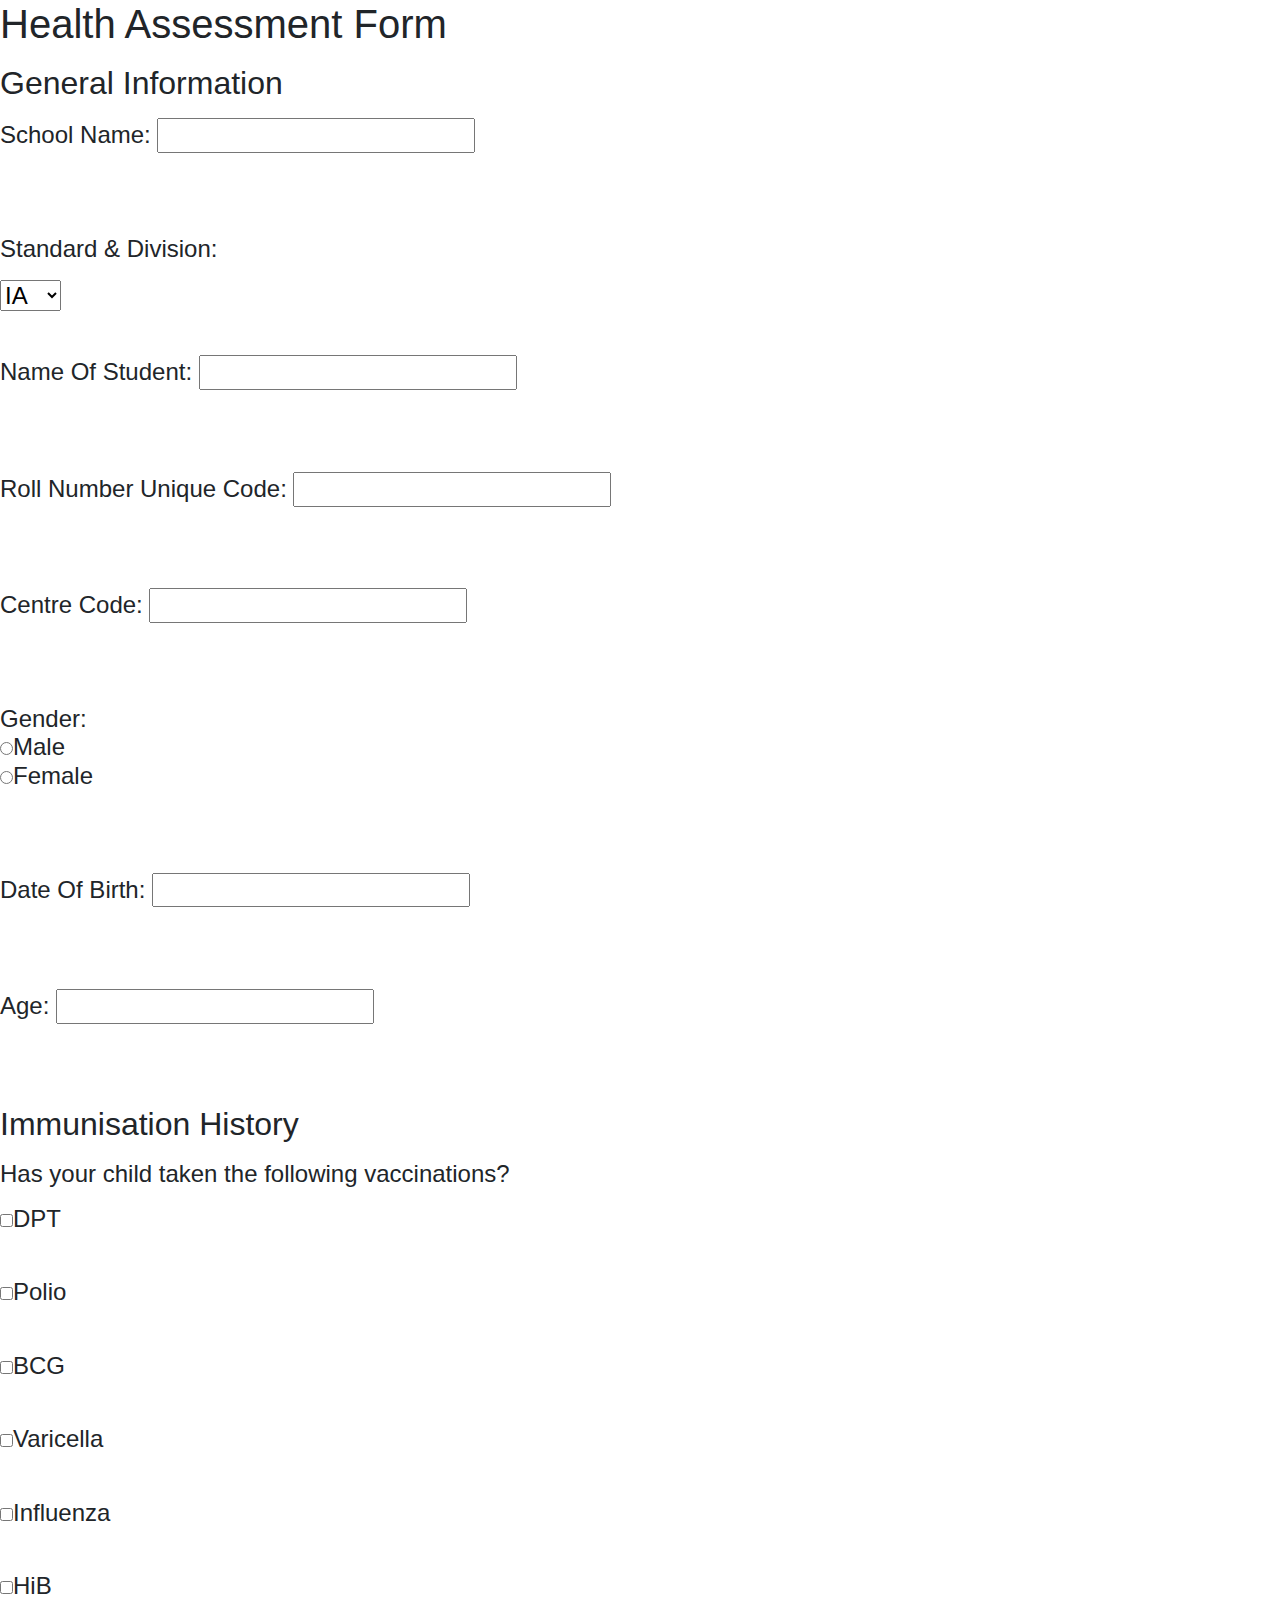
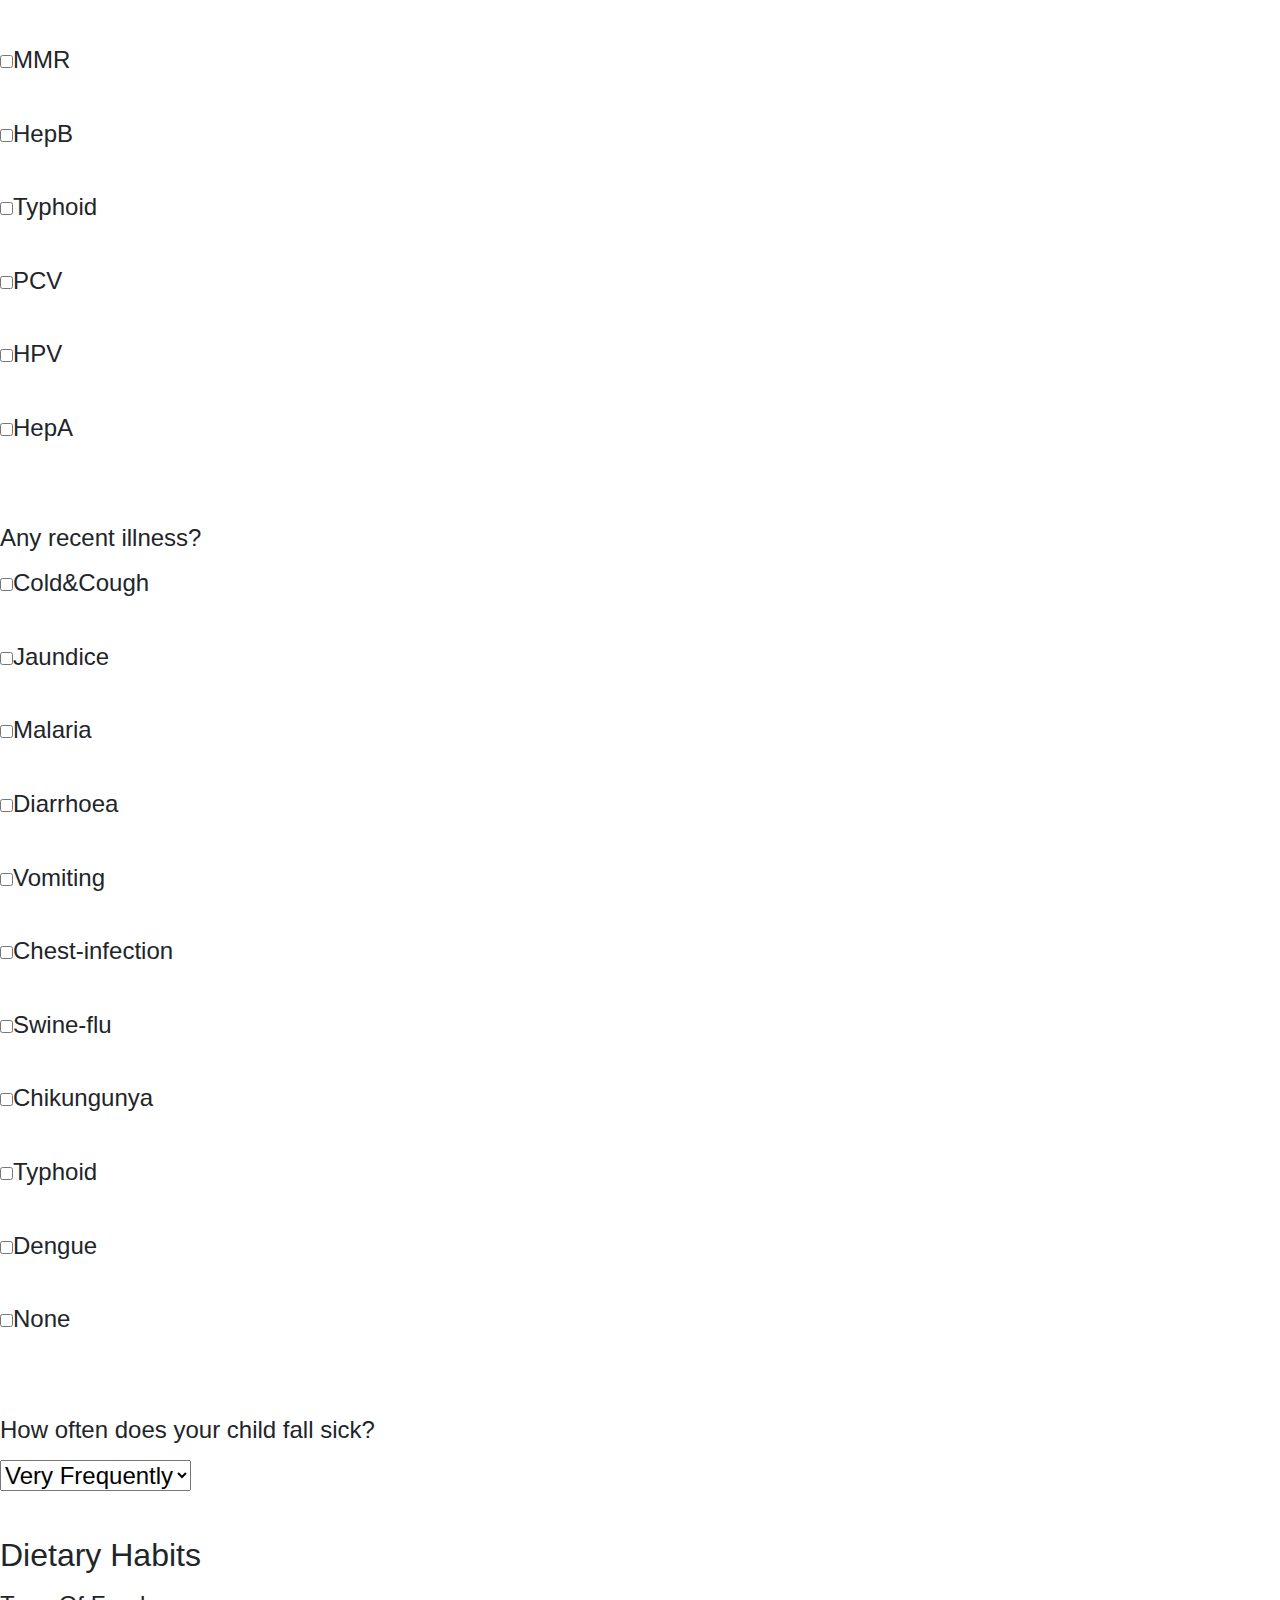
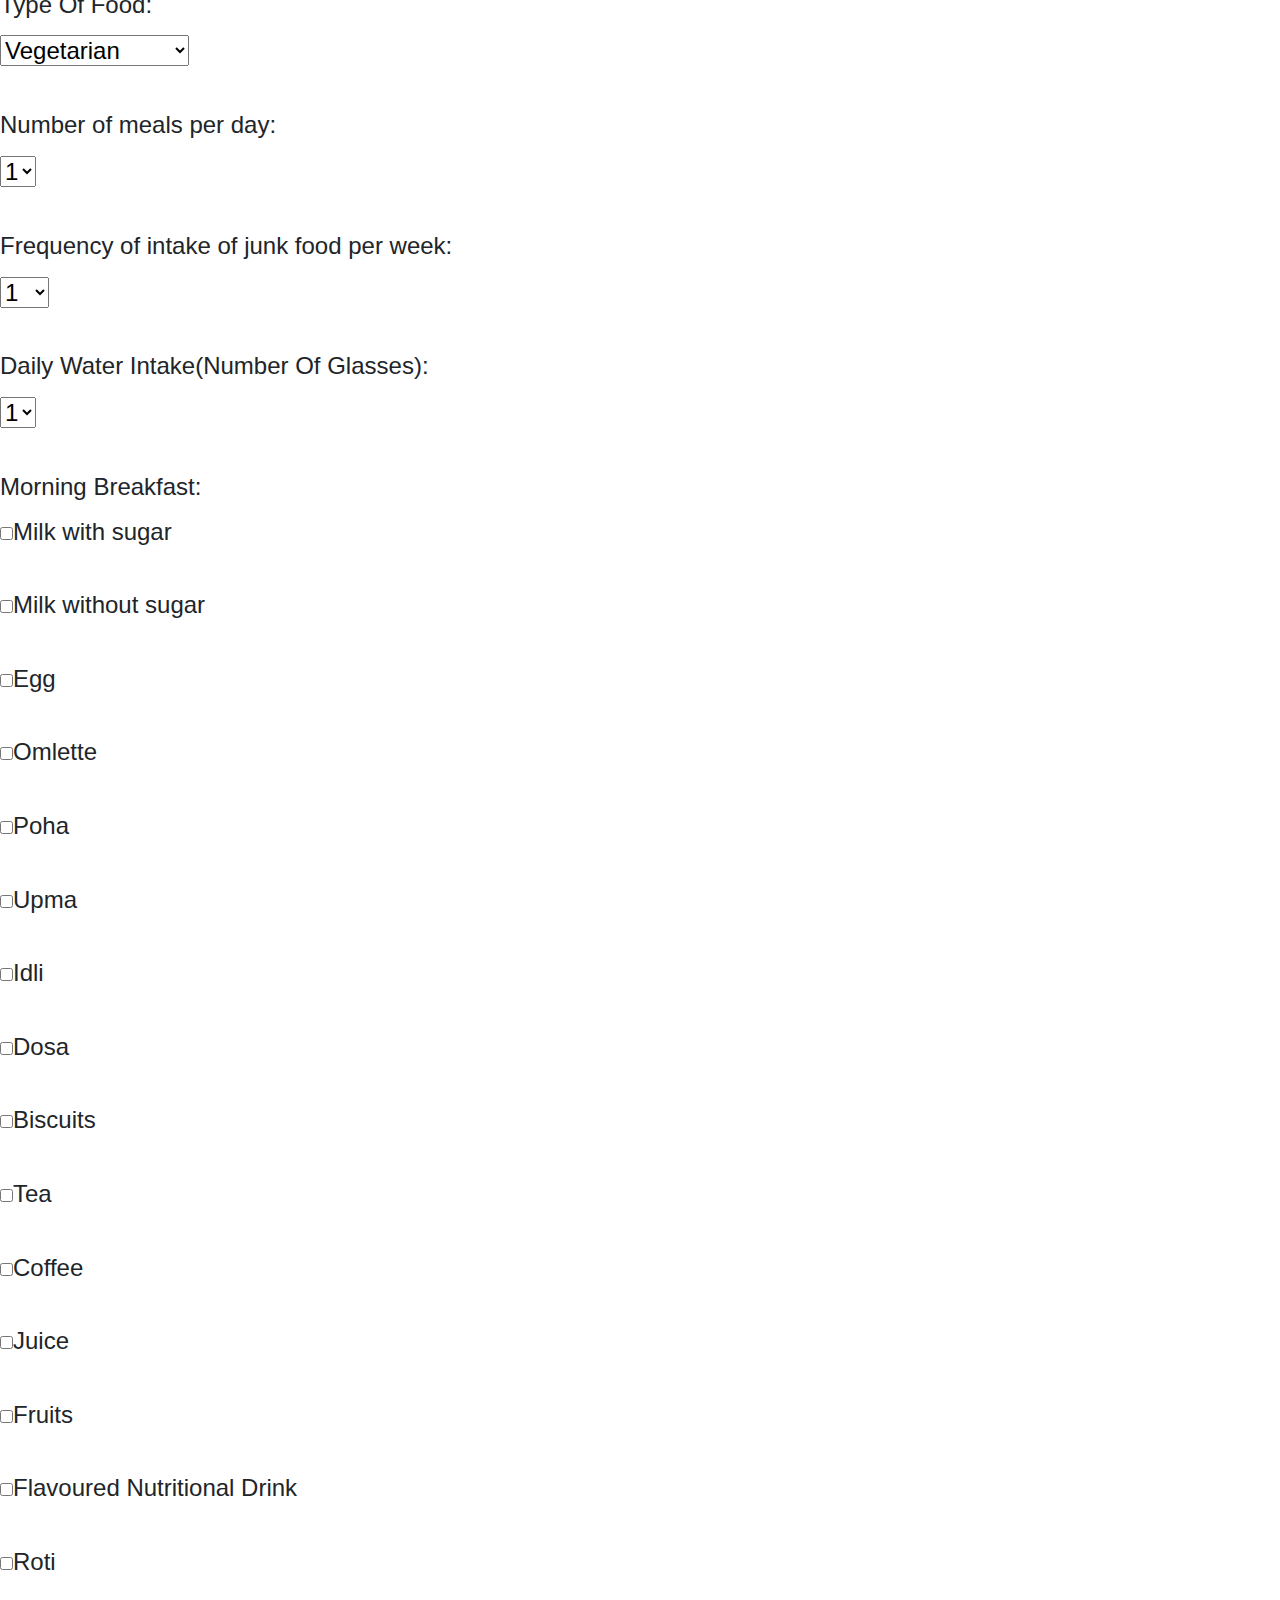
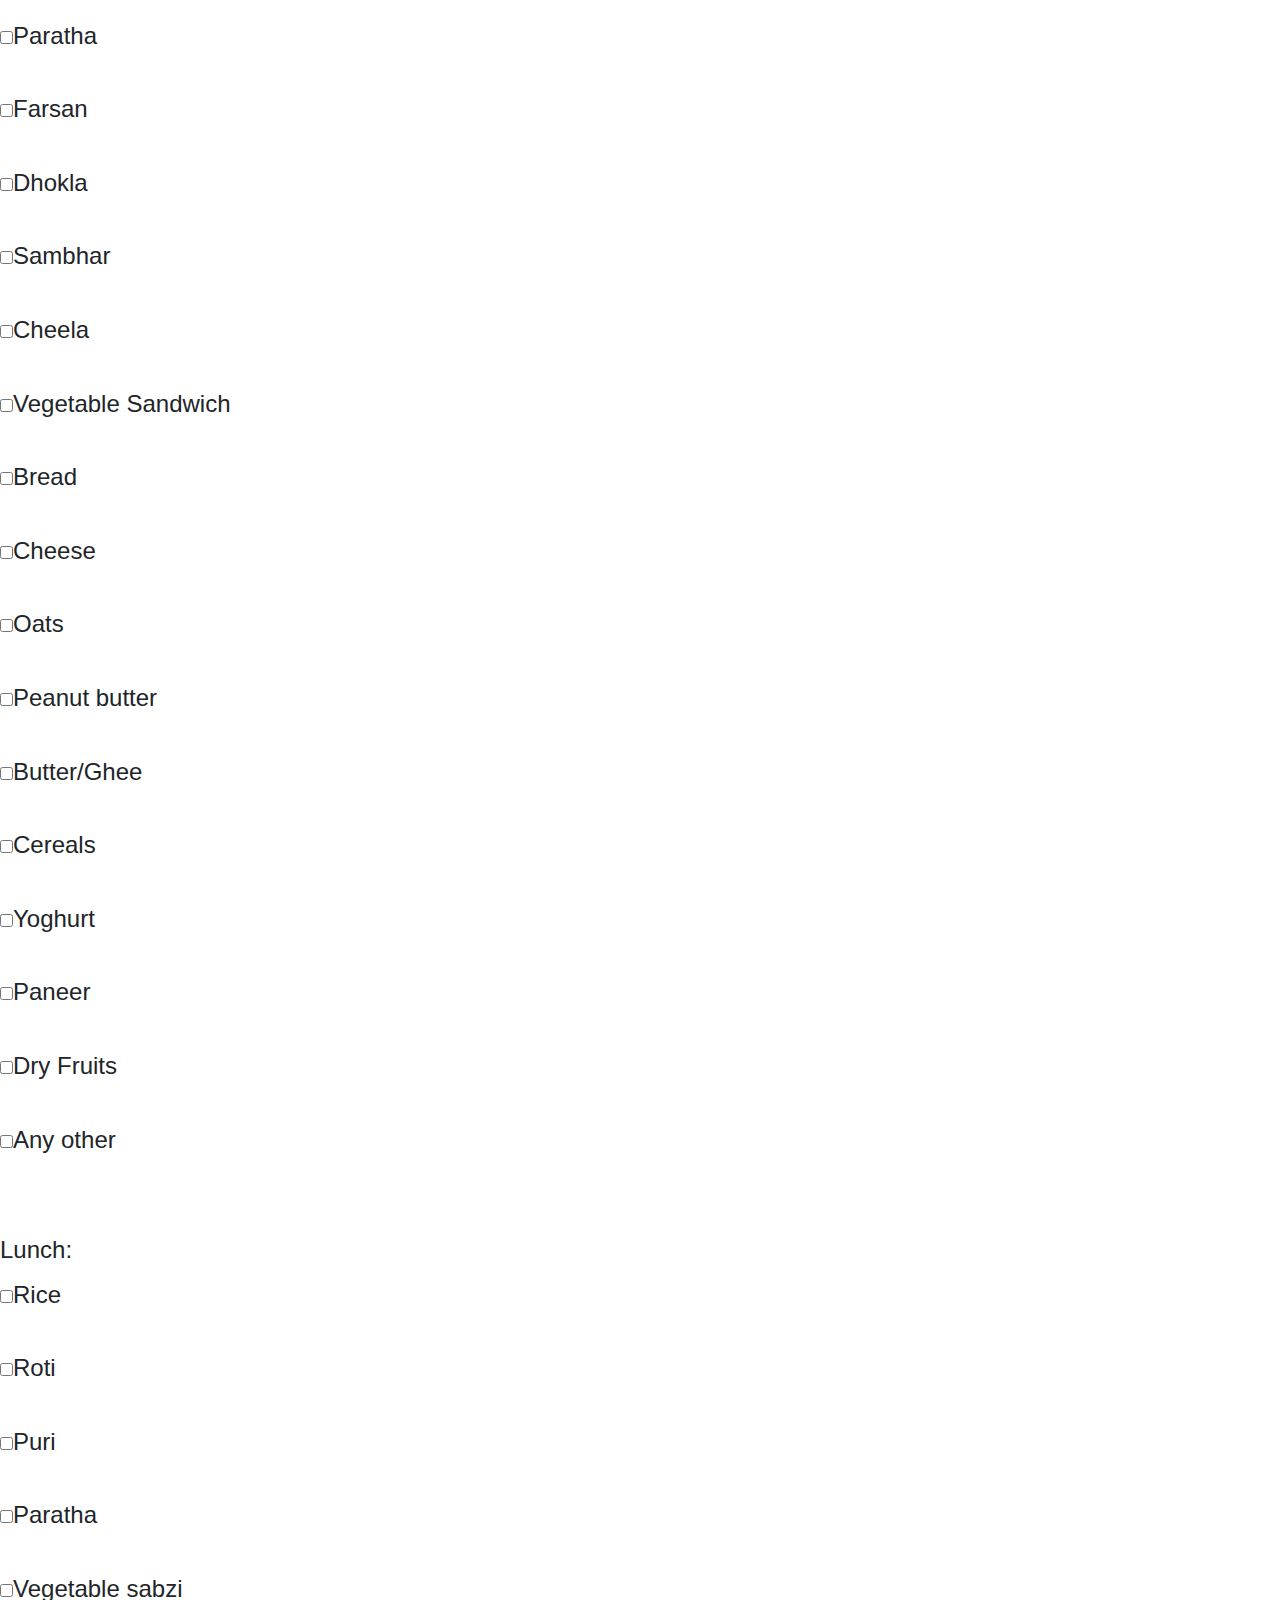
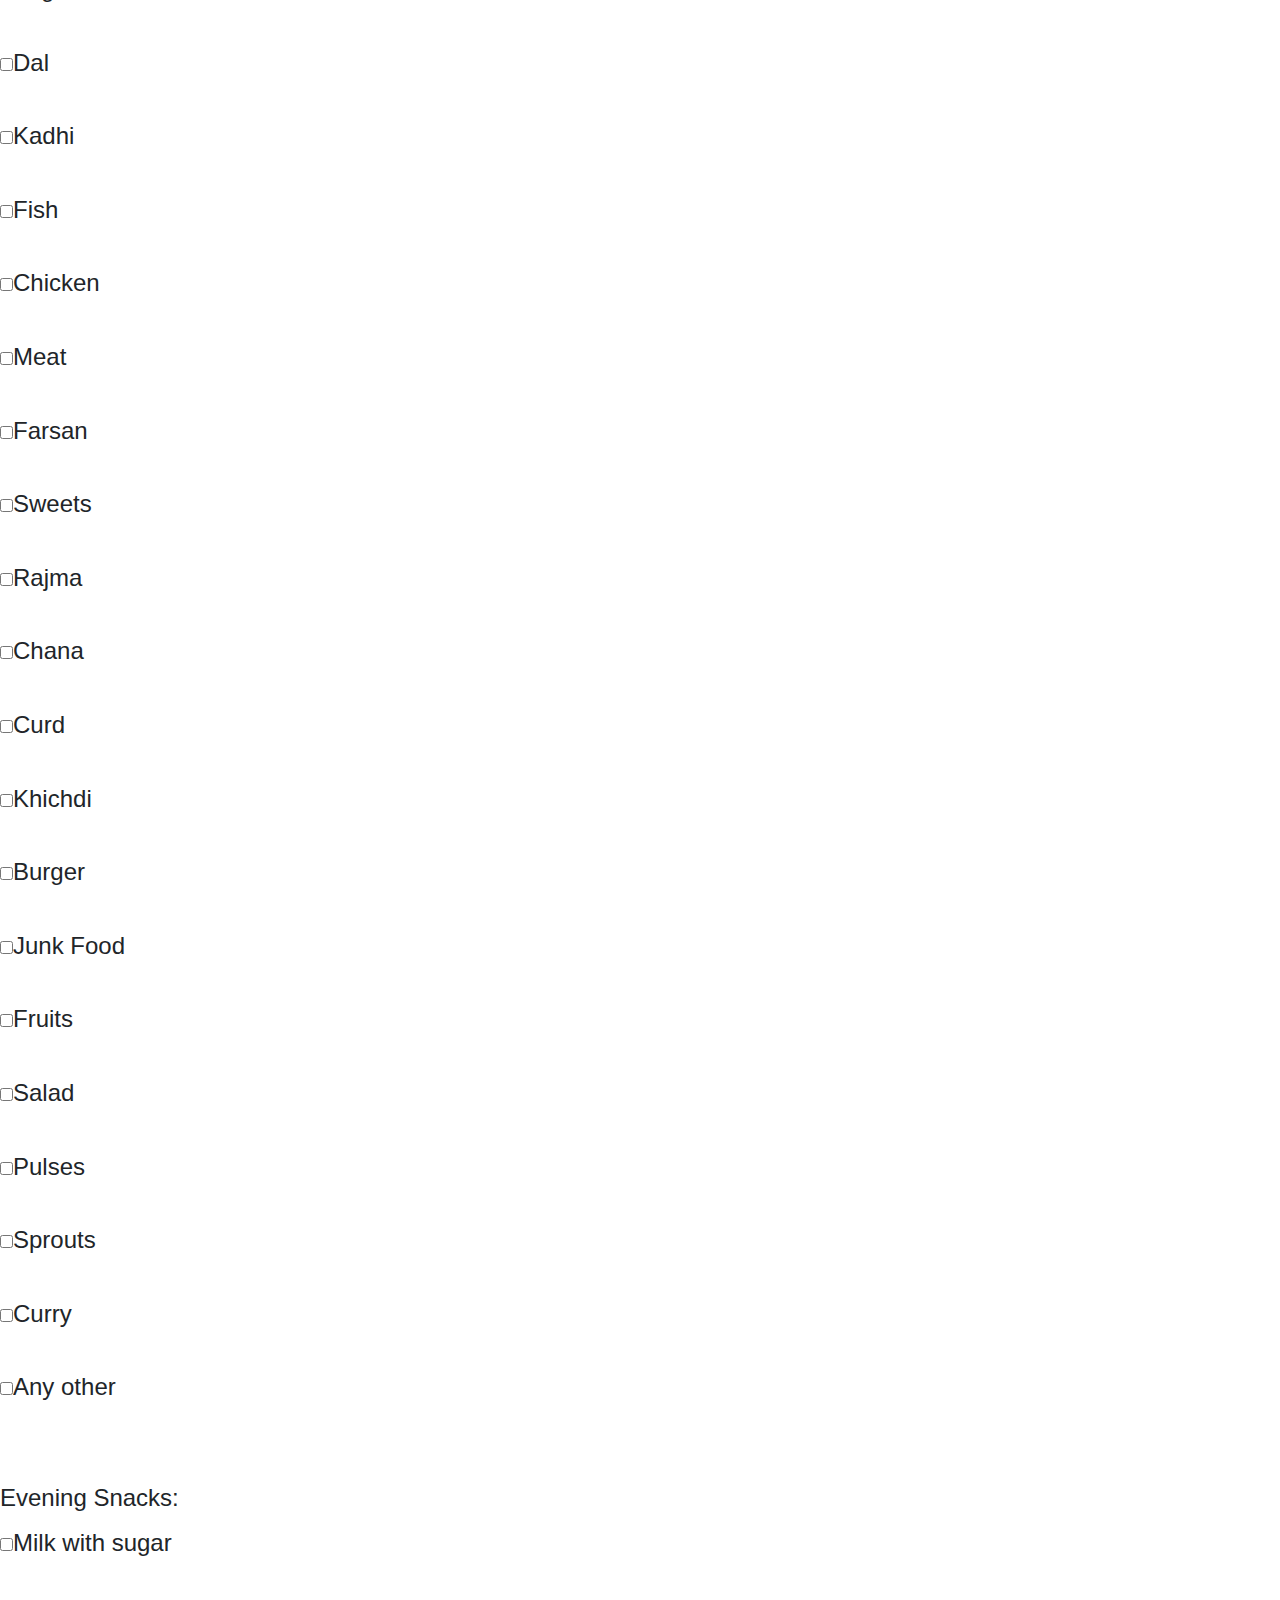
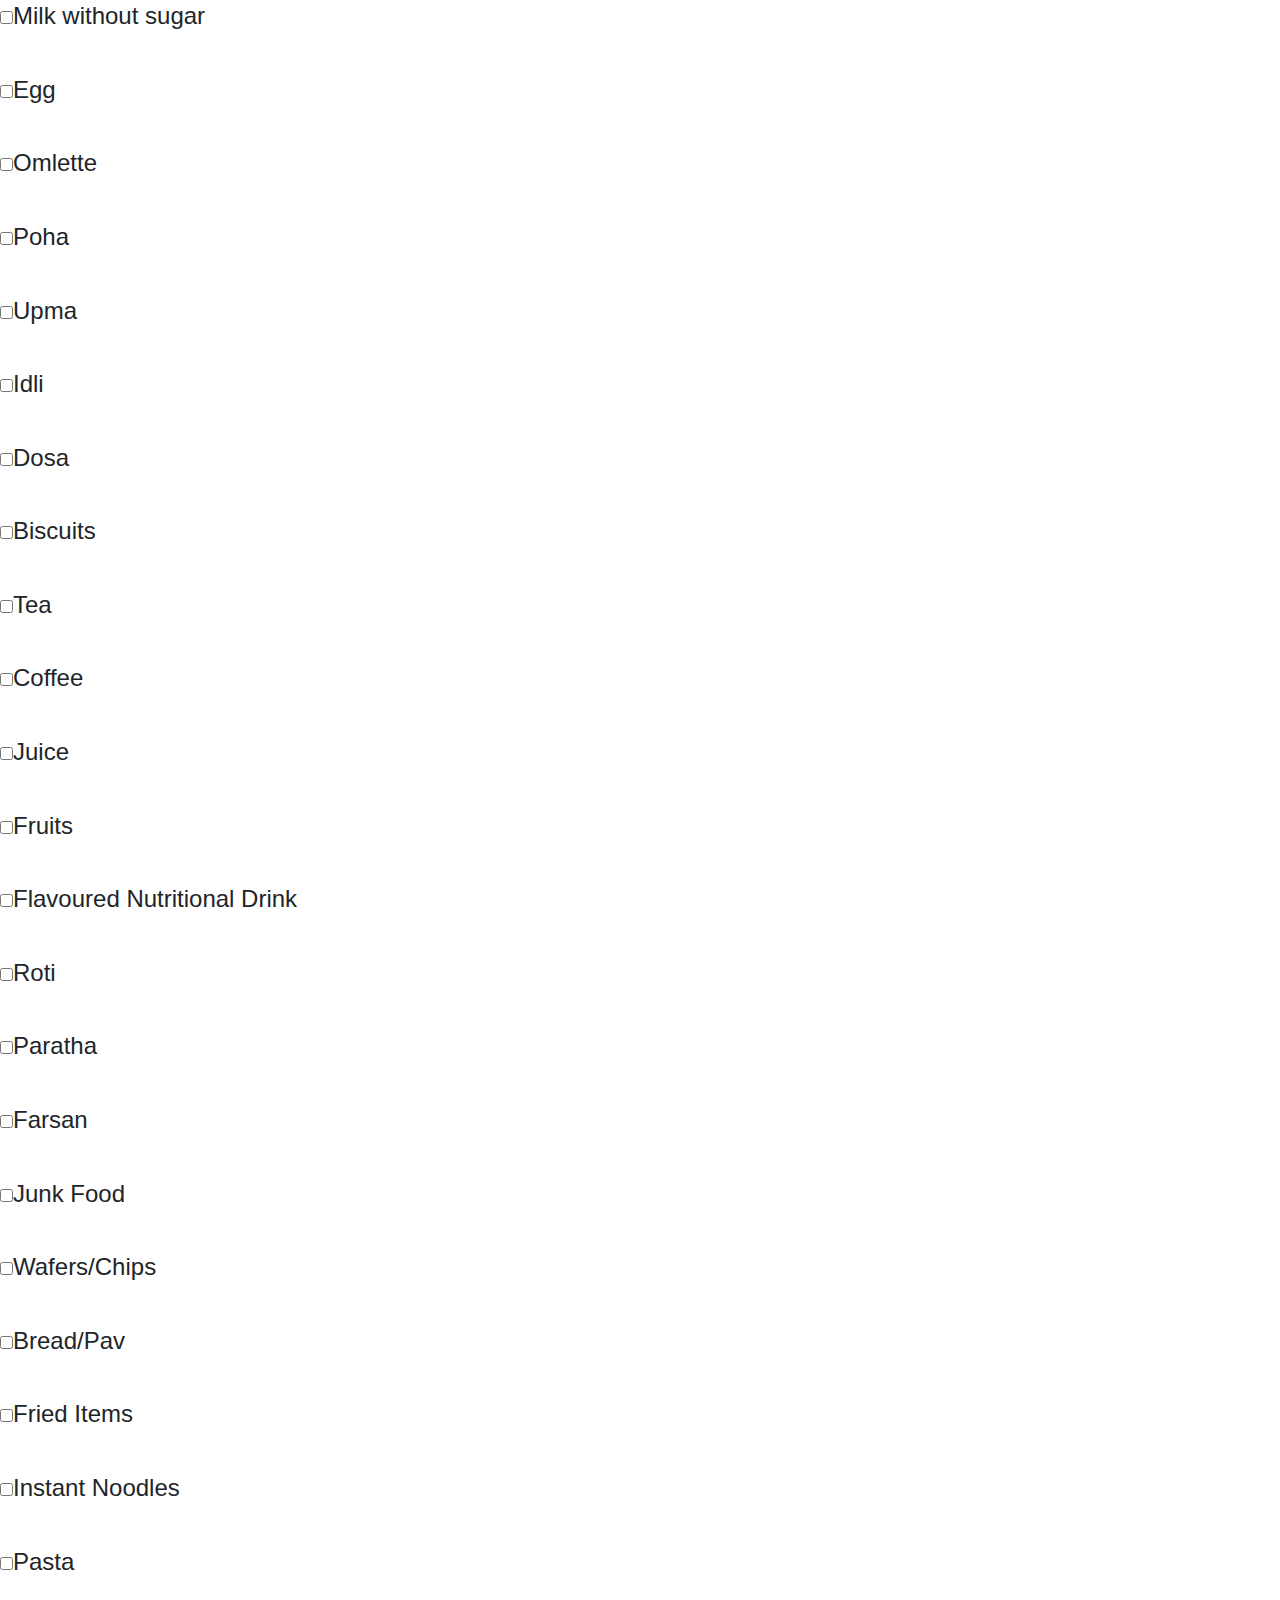
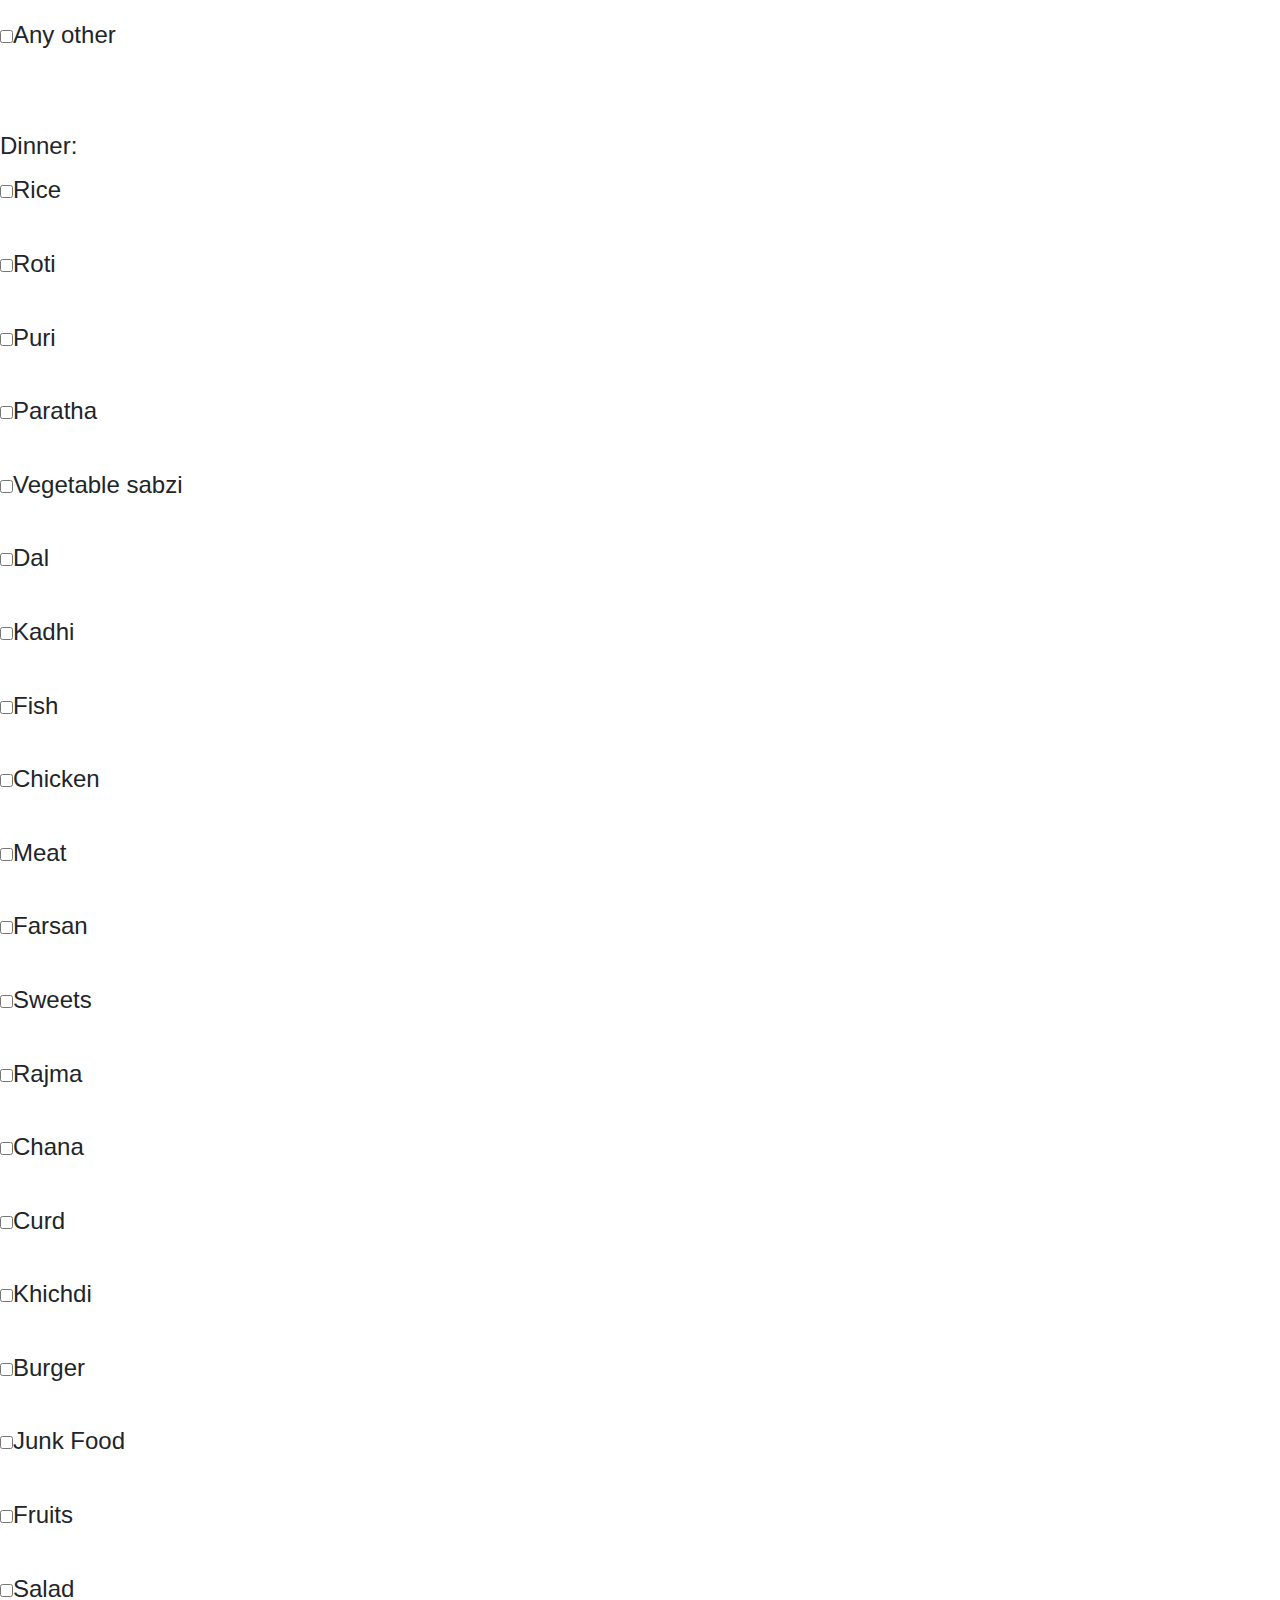
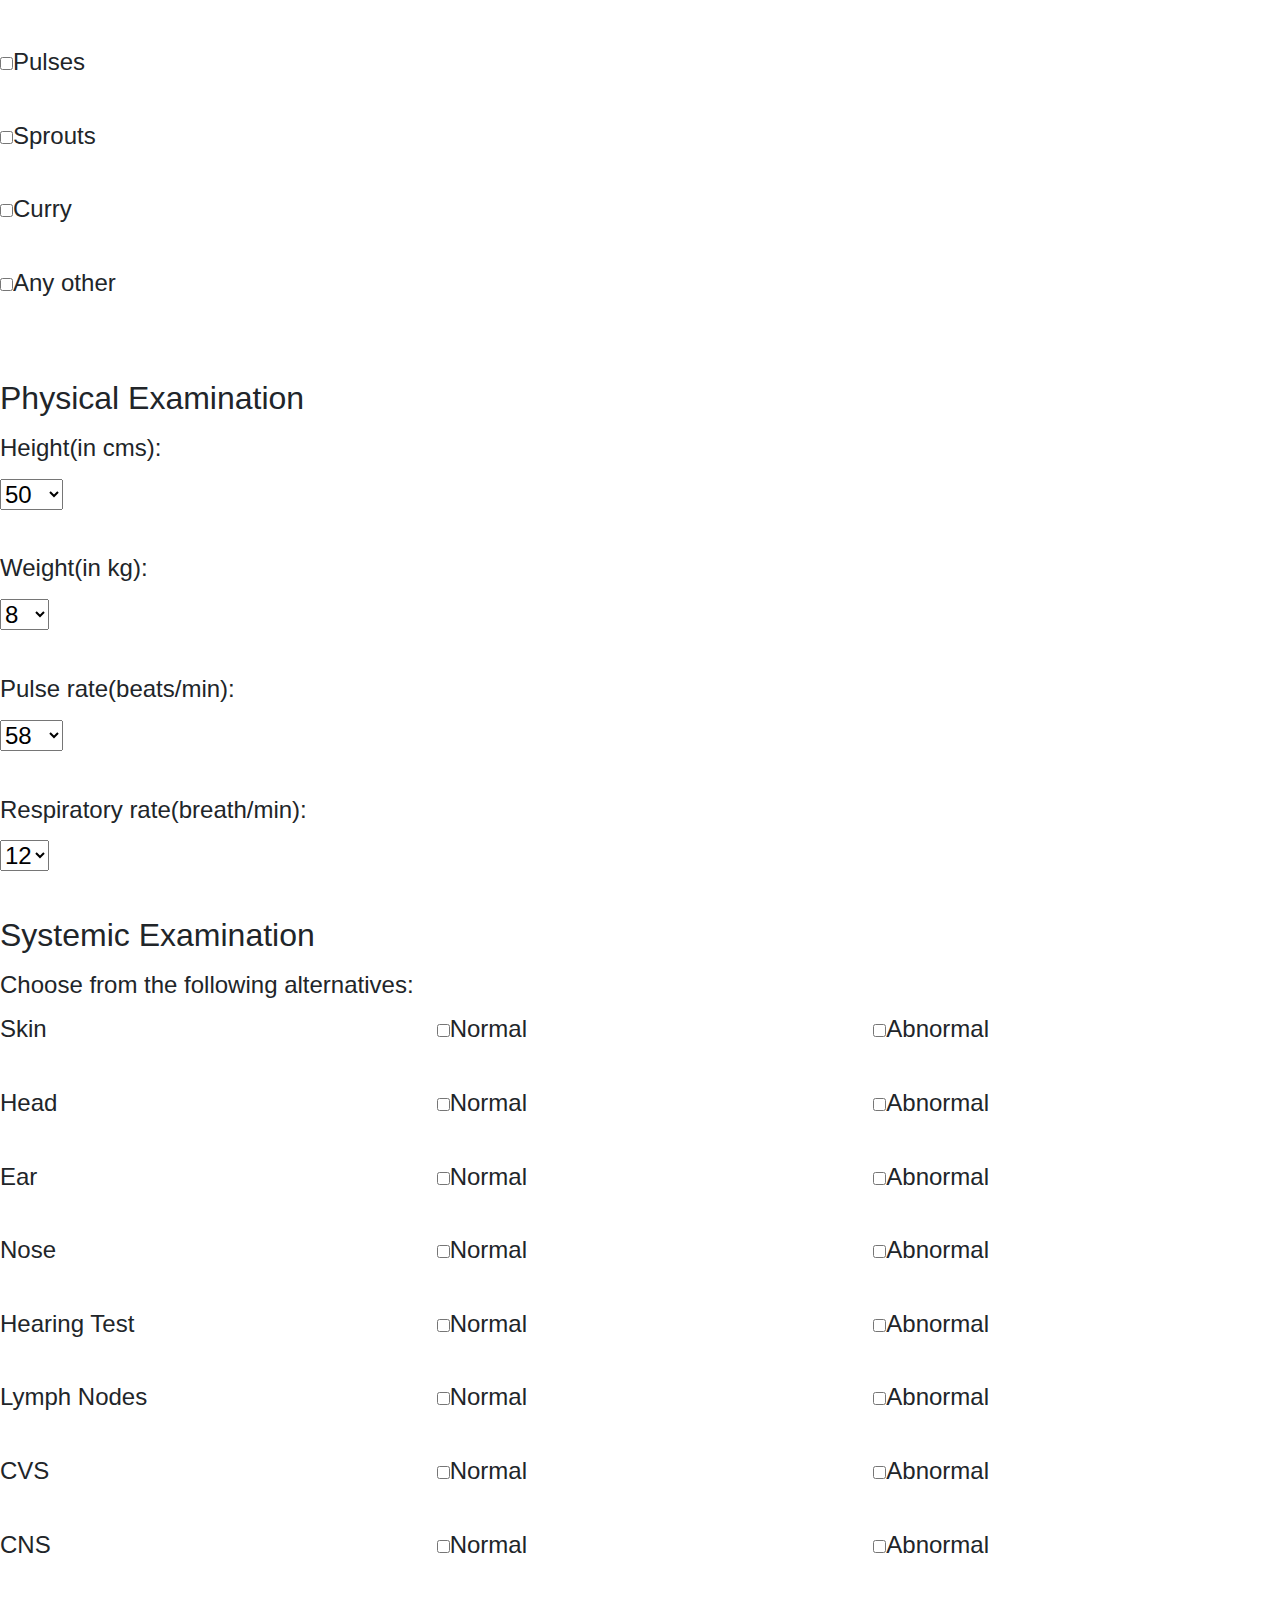
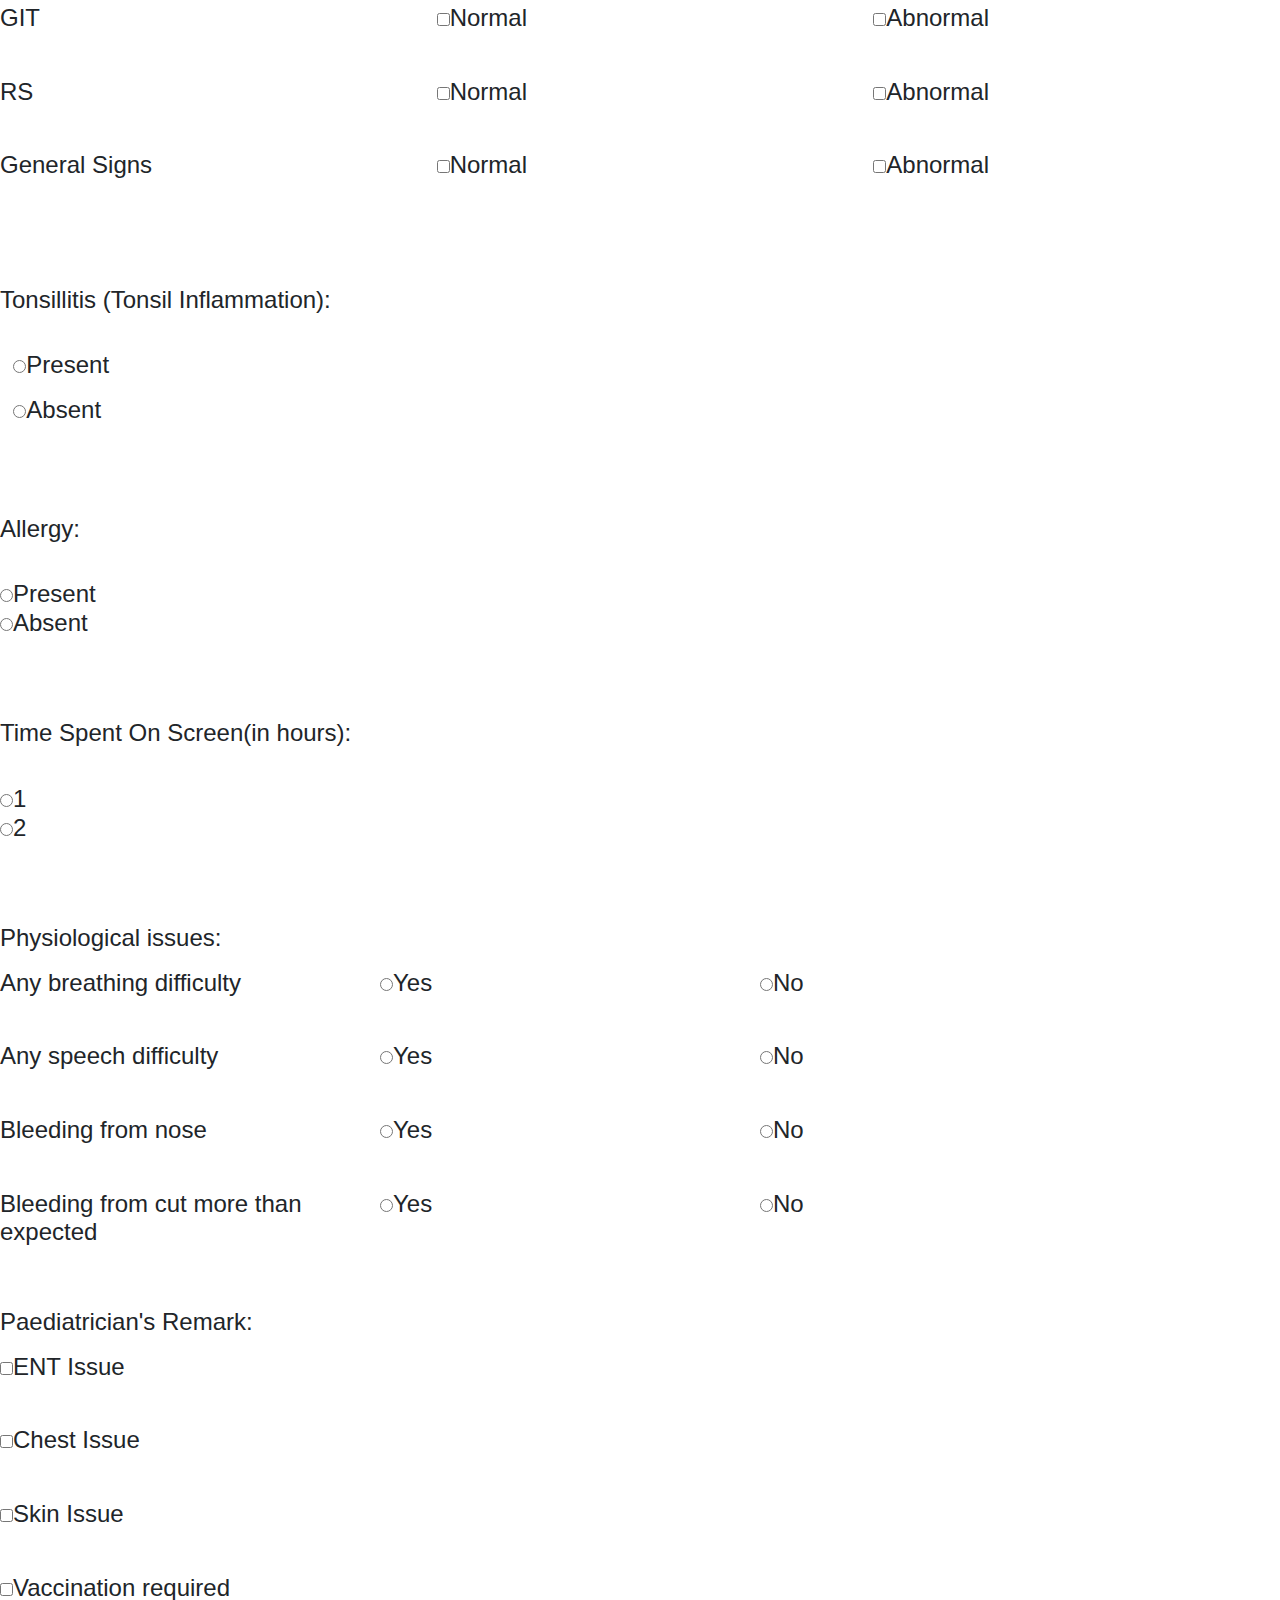
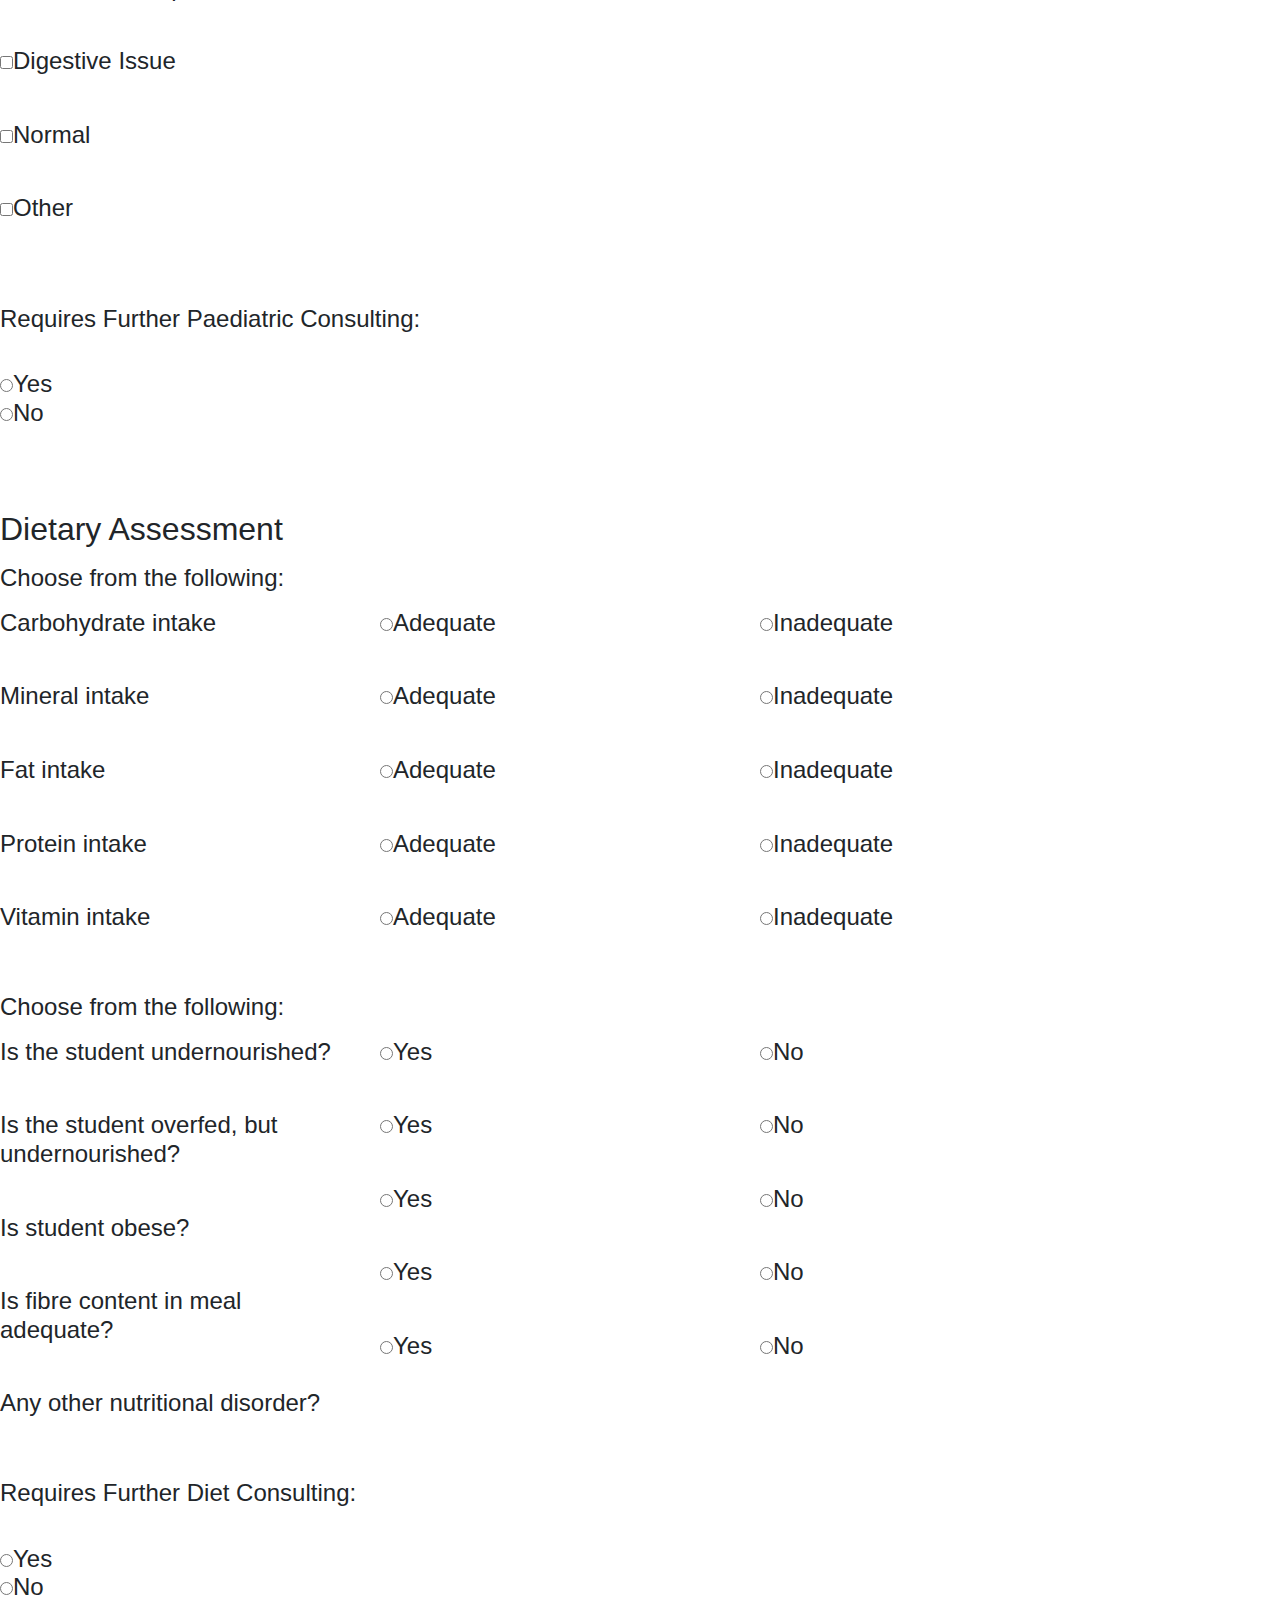
==== templates/index.html @ 262a818b "initial commit" ====
<!DOCTYPE html>
<html lang="en">
    <head>
        <link rel="stylesheet" href="https://stackpath.bootstrapcdn.com/bootstrap/4.3.1/css/bootstrap.min.css" integrity="sha384-ggOyR0iXCbMQv3Xipma34MD+dH/1fQ784/j6cY/iJTQUOhcWr7x9JvoRxT2MZw1T" crossorigin="anonymous">
        <meta charset="UTF-8">
        <title>Healthform</title>
        <link rel='stylesheet' href='styles.css'/>
        <link rel="stylesheet" type="text/css" a href="teststyles.css" />
    </head>
    <body>
    <form name="myform" method="post">
    <form method = "POST" action="{{url_for('addrec')}}">
        <div class ="form-group">
         <div class="input-group">
          <div class="media">
       <p><h1>Health Assessment Form<pr></p>
       <p><h2>General Information<pr></p>
       <p><h4>School Name: <input type="text" name="schoolname" /><h4><br><br></p>


       <p><h4>Standard & Division:<h4></p>
       <select name ="Standard">
            <option value="IA">IA</option>
            <option value="IB">IB</option>
            <option value="IIA">IIA</option>
            <option value="IIB">IIB</option>
            <option value="IIIA">IIIA</option>
            <option value="IIIB">IIIB</option>
            <option value="IVA">IVA</option>
            <option value="IVB">IVB</option>
            <option value="VA">VA</option>
            <option value="VB">VB</option>
        </select><br><br>
    


       <p><h4>Name Of Student: <input type="text" name="Name" /><h4><br><br></p>

       <p><h4>Roll Number Unique Code: <input type="text" name="Numbers" /><h4><br><br></p>

       <p><h4>Centre Code: <input type="text" name="code" /><h4><br><br></p>

       <p><h4>Gender: <br>
       <input type="radio" name="gender" value="male" />Male<br>
       <input type="radio" name="gender" value="female" />Female<h4><br><br></p>

       <p><h4>Date Of Birth: <input type="text" name="DOB" /><h4><br><br></p>

       <p><h4>Age: <input type="text" name="age" /><h4><br><br></p>

       <p><h2>Immunisation History<pr></p>

       <p><h4>Has your child taken the following vaccinations?<h4></p>
       <p><h4><input type="checkbox" name="immu" value="DPT" />DPT<h4><br>
          <h4><input type="checkbox" name="immu" value="Polio" />Polio<h4><br>
          <h4><input type="checkbox" name="immu" value="BCG" />BCG<h4><br>
          <h4><input type="checkbox" name="immu" value="Varicella" />Varicella<h4><br>
          <h4><input type="checkbox" name="immu" value="Infleuza" />Influenza<h4><br>
          <h4><input type="checkbox" name="immu" value="HiB" />HiB<h4><br>
          <h4><input type="checkbox" name="immu" value="MMR" />MMR<h4><br>
          <h4><input type="checkbox" name="immu" value="HepB" />HepB<h4><br>
          <h4><input type="checkbox" name="immu" value="Typhoid" />Typhoid<h4><br>
          <h4><input type="checkbox" name="immu" value="PCV" />PCV<h4><br>
          <h4><input type="checkbox" name="immu" value="HPV" />HPV<h4><br>
          <h4><input type="checkbox" name="immu" value="HepA" />HepA<h4><br><br></p>

       <p><h4>Any recent illness?<h4></p>
       <p><h4><input type="checkbox" name="disease" value="Cold&Cough" />Cold&Cough<h4><br>
          <h4><input type="checkbox" name="disease" value="Jaundice" />Jaundice<h4><br>
          <h4><input type="checkbox" name="disease" value="Malaria" />Malaria<h4><br>
          <h4><input type="checkbox" name="disease" value="Diarrhoea" />Diarrhoea<h4><br>
          <h4><input type="checkbox" name="disease" value="Vomiting" />Vomiting<h4><br>
          <h4><input type="checkbox" name="disease" value="Chest-infection" />Chest-infection<h4><br>
          <h4><input type="checkbox" name="disease" value="Swine-flu" />Swine-flu<h4><br>
          <h4><input type="checkbox" name="disease" value="Chikungunya" />Chikungunya<h4><br>
          <h4><input type="checkbox" name="disease" value="Typhoid" />Typhoid<h4><br>
          <h4><input type="checkbox" name="disease" value="Dengue" />Dengue<h4><br>
          <h4><input type="checkbox" name="disease" value="None" />None<h4><br><br></p>


        <p><h4>How often does your child fall sick?<h4></p>
        <select name ="Sick">
         <p><h4><option value="Very Frequently">Very Frequently</option><h4>
            <h4><option value="Frequently">Frequently</option><h4>
            <h4><option value="Rare">Rare</option><h4>
            <h4><option value="Never">Never</option><h4></p>
        </select><br><br>

        <p><h2>Dietary Habits<pr></p>
        <p><h4>Type Of Food: <h4></p>
        <p><h4><select name ="Food"><h4>
        <p><h4><option value="Vegetarian">Vegetarian</option><h4>
            <h4><option value="Non-Vegetarian">Non-Vegetarian</option><h4>
            <h4><option value="Eggetarian">Eggetarian</option><h4></p>
        <h4></select><br><br><h4></p>
       
        <p><h4>Number of meals per day: <h4></p>
        <p><h4><select name ="Meals"><h4>
        <p><h4><option value="1">1</option><h4>
             <h4><option value="2">2</option><h4>
           <h4><option value="3">3</option><h4>
           <h4><option value="4">4</option><h4>
           <h4><option value="5">5</option><h4>
           <h4><option value="6">6</option><h4>
           <h4><option value="7">7</option><h4></p>
        <h4></select><br><br><h4></p>

        <p><h4>Frequency of intake of junk food per week: <h4></p>
        <p><h4><select name ="Junk"><h4>
        <p><h4><option value="1">1</option><h4>
           <h4><option value="2">2</option><h4>
           <h4><option value="3">3</option><h4>
           <h4><option value="4">4</option><h4>
           <h4><option value="5">5</option><h4>
           <h4><option value="6">6</option><h4>
           <h4><option value="7">7</option><h4>
           <h4><option value="8">8</option><h4>
           <h4><option value="9">9</option><h4>
           <h4><option value="10">10</option><h4></p>
        <h4></select><br><br><h4></p>

        <p><h4>Daily Water Intake(Number Of Glasses): <h4></p>
        <p><h4><select name ="Water"><h4>
        <p><h4><option value="1">1</option><h4>
           <h4><option value="2">2</option><h4>
           <h4><option value="3">3</option><h4>
           <h4><option value="4">4</option><h4>
           <h4><option value="5">5</option><h4>
           <h4><option value="6">6</option><h4>
           <h4><option value="7">7</option><h4></p>
        <h4></select><br><br><h4></p>


        <p><h4>Morning Breakfast: <h4></p>
        <p><h4><input type="checkbox" name="breakfast" value="Milk with sugar" />Milk with sugar<h4><br>
           <h4><input type="checkbox" name="breakfast" value="Milk without sugar" />Milk without sugar<h4><br>
           <h4><input type="checkbox" name="breakfast" value="Egg" />Egg<h4><br>
           <h4><input type="checkbox" name="breakfast" value="Omlette" />Omlette<h4><br>
           <h4><input type="checkbox" name="breakfast" value="Poha" />Poha<h4><br>
           <h4><input type="checkbox" name="breakfast" value="Upma" />Upma<h4><br>
           <h4><input type="checkbox" name="breakfast" value="Idli" />Idli<h4><br>
           <h4><input type="checkbox" name="breakfast" value="Dosa" />Dosa<h4><br>
           <h4><input type="checkbox" name="breakfast" value="Biscuits" />Biscuits<h4><br>
           <h4><input type="checkbox" name="breakfast" value="Tea" />Tea<h4><br>
           <h4><input type="checkbox" name="breakfast" value="Coffee" />Coffee<h4><br>
           <h4><input type="checkbox" name="breakfast" value="Juice" />Juice<h4><br>
           <h4><input type="checkbox" name="breakfast" value="Fruits" />Fruits<h4><br>
           <h4><input type="checkbox" name="breakfast" value="Flavoured Nutritional Drink" />Flavoured Nutritional Drink<h4><br>
           <h4><input type="checkbox" name="breakfast" value="Roti" />Roti<h4><br>
           <h4><input type="checkbox" name="breakfast" value="Paratha" />Paratha<h4><br>
           <h4><input type="checkbox" name="breakfast" value="Farsan" />Farsan<h4><br>
           <h4><input type="checkbox" name="breakfast" value="Dhokla" />Dhokla<h4><br>
           <h4><input type="checkbox" name="breakfast" value="Sambhar" />Sambhar<h4><br>
           <h4><input type="checkbox" name="breakfast" value="Cheela" />Cheela<h4><br>
           <h4><input type="checkbox" name="breakfast" value="Vegetable Sandwich" />Vegetable Sandwich<h4><br>
           <h4><input type="checkbox" name="breakfast" value="Bread" />Bread<h4><br>
           <h4><input type="checkbox" name="breakfast" value="Cheese" />Cheese<h4><br>
           <h4><input type="checkbox" name="breakfast" value="Oats" />Oats<h4><br>
           <h4><input type="checkbox" name="breakfast" value="Peanut butter" />Peanut butter<h4><br>
           <h4><input type="checkbox" name="breakfast" value="Butter/Ghee" />Butter/Ghee<h4><br>
           <h4><input type="checkbox" name="breakfast" value="Cereals" />Cereals<h4><br>
           <h4><input type="checkbox" name="breakfast" value="Yoghurt" />Yoghurt<h4><br>
           <h4><input type="checkbox" name="breakfast" value="Paneer" />Paneer<h4><br>
           <h4><input type="checkbox" name="breakfast" value="Dry Fruits" />Dry Fruits<h4><br>
           <h4><input type="checkbox" name="breakfast" value="Any other" />Any other<h4><br><br></p>

         <p><h4>Lunch: <h4></p>
        <p><h4><input type="checkbox" name="lunch" value="Rice" />Rice<h4><br>
           <h4><input type="checkbox" name="lunch" value="Roti" />Roti<h4><br>
           <h4><input type="checkbox" name="lunch" value="Puri" />Puri<h4><br>
           <h4><input type="checkbox" name="lunch" value="Paratha" />Paratha<h4><br>
           <h4><input type="checkbox" name="lunch" value="Vegetable Sabzi" />Vegetable sabzi<h4><br>
           <h4><input type="checkbox" name="lunch" value="Dal" />Dal<h4><br>
           <h4><input type="checkbox" name="lunch" value="Kadhi" />Kadhi<h4><br>
           <h4><input type="checkbox" name="lunch" value="Fish" />Fish<h4><br>
           <h4><input type="checkbox" name="lunch" value="Chicken" />Chicken<h4><br>
           <h4><input type="checkbox" name="lunch" value="Meat" />Meat<h4><br>
           <h4><input type="checkbox" name="lunch" value="Farsan" />Farsan<h4><br>
           <h4><input type="checkbox" name="lunch" value="Sweets" />Sweets<h4><br>
           <h4><input type="checkbox" name="lunch" value="Rajma" />Rajma<h4><br>
           <h4><input type="checkbox" name="lunch" value="Chana" />Chana<h4><br>
           <h4><input type="checkbox" name="lunch" value="Curd" />Curd<h4><br>
           <h4><input type="checkbox" name="lunch" value="Khichdi" />Khichdi<h4><br>
           <h4><input type="checkbox" name="lunch" value="Burger" />Burger<h4><br>
           <h4><input type="checkbox" name="lunch" value="Junk Food" />Junk Food<h4><br>
           <h4><input type="checkbox" name="lunch" value="Fruits" />Fruits<h4><br>
           <h4><input type="checkbox" name="lunch" value="Salad" />Salad<h4><br>
           <h4><input type="checkbox" name="lunch" value="Pulses" />Pulses<h4><br>
           <h4><input type="checkbox" name="lunch" value="Sprouts" />Sprouts<h4><br>
           <h4><input type="checkbox" name="lunch" value="Curry" />Curry<h4><br>
           <h4><input type="checkbox" name="lunch" value="Any other" />Any other<h4><br><br></p>




        <p><h4>Evening Snacks: <h4></p>
        <p><h4><input type="checkbox" name="snacks" value="Milk with sugar" />Milk with sugar<h4><br>
           <h4><input type="checkbox" name="snacks" value="Milk without sugar" />Milk without sugar<h4><br>
           <h4><input type="checkbox" name="snacks" value="Egg" />Egg<h4><br>
           <h4><input type="checkbox" name="snacks" value="Omlette" />Omlette<h4><br>
           <h4><input type="checkbox" name="snacks" value="Poha" />Poha<h4><br>
           <h4><input type="checkbox" name="snacks" value="Upma" />Upma<h4><br>
           <h4><input type="checkbox" name="snacks" value="Idli" />Idli<h4><br>
           <h4><input type="checkbox" name="snacks" value="Dosa" />Dosa<h4><br>
           <h4><input type="checkbox" name="snacks" value="Biscuits" />Biscuits<h4><br>
           <h4><input type="checkbox" name="snacks" value="Tea" />Tea<h4><br>
           <h4><input type="checkbox" name="snacks" value="Coffee" />Coffee<h4><br>
           <h4><input type="checkbox" name="snacks" value="Juice" />Juice<h4><br>
           <h4><input type="checkbox" name="snacks" value="Fruits" />Fruits<h4><br>
           <h4><input type="checkbox" name="snacks" value="Flavoured Nutritional Drink" />Flavoured Nutritional Drink<h4><br>
           <h4><input type="checkbox" name="snacks" value="Roti" />Roti<h4><br>
           <h4><input type="checkbox" name="snacks" value="Paratha" />Paratha<h4><br>
           <h4><input type="checkbox" name="snacks" value="Farsan" />Farsan<h4><br>
           <h4><input type="checkbox" name="snacks" value="Junk Food" />Junk Food<h4><br>
           <h4><input type="checkbox" name="snacks" value="Wafers/Chips" />Wafers/Chips<h4><br>
           <h4><input type="checkbox" name="snacks" value="Bread/Pav" />Bread/Pav<h4><br>
           <h4><input type="checkbox" name="snacks" value="Fried Items" />Fried Items<h4><br>
           <h4><input type="checkbox" name="snacks" value="Instant Noodles" />Instant Noodles<h4><br>
           <h4><input type="checkbox" name="snacks" value="Pasta" />Pasta<h4><br>
           <h4><input type="checkbox" name="snacks" value="Any other" />Any other<h4><br><br></p>


        <p><h4>Dinner: <h4></p>
        <p><h4><input type="checkbox" name="dinner" value="Rice" />Rice<h4><br>
           <h4><input type="checkbox" name="dinner" value="Roti" />Roti<h4><br>
           <h4><input type="checkbox" name="dinner" value="Puri" />Puri<h4><br>
           <h4><input type="checkbox" name="dinner" value="Paratha" />Paratha<h4><br>
           <h4><input type="checkbox" name="dinner" value="Vegetable Sabzi" />Vegetable sabzi<h4><br>
           <h4><input type="checkbox" name="dinner" value="Dal" />Dal<h4><br>
           <h4><input type="checkbox" name="dinner" value="Kadhi" />Kadhi<h4><br>
           <h4><input type="checkbox" name="dinner" value="Fish" />Fish<h4><br>
           <h4><input type="checkbox" name="dinner" value="Chicken" />Chicken<h4><br>
           <h4><input type="checkbox" name="dinner" value="Meat" />Meat<h4><br>
           <h4><input type="checkbox" name="dinner" value="Farsan" />Farsan<h4><br>
           <h4><input type="checkbox" name="dinner" value="Sweets" />Sweets<h4><br>
           <h4><input type="checkbox" name="dinner" value="Rajma" />Rajma<h4><br>
           <h4><input type="checkbox" name="dinner" value="Chana" />Chana<h4><br>
           <h4><input type="checkbox" name="dinner" value="Curd" />Curd<h4><br>
           <h4><input type="checkbox" name="dinner" value="Khichdi" />Khichdi<h4><br>
           <h4><input type="checkbox" name="dinner" value="Burger" />Burger<h4><br>
           <h4><input type="checkbox" name="dinner" value="Junk Food" />Junk Food<h4><br>
           <h4><input type="checkbox" name="dinner" value="Fruits" />Fruits<h4><br>
           <h4><input type="checkbox" name="dinner" value="Salad" />Salad<h4><br>
           <h4><input type="checkbox" name="dinner" value="Pulses" />Pulses<h4><br>
           <h4><input type="checkbox" name="dinner" value="Sprouts" />Sprouts<h4><br>
           <h4><input type="checkbox" name="dinner" value="Curry" />Curry<h4><br>
           <h4><input type="checkbox" name="dinner" value="Any other" />Any other<h4><br><br></p>

        <p><h2>Physical Examination<pr></p>
        <p><h4>Height(in cms): <h4></p>
        <p><h4><select name ="height"><h4>
        <p><h4><option value="50">50</option><h4>
           <h4><option value="51">51</option><h4>
           <h4><option value="52">52</option><h4>
           <h4><option value="53">53</option><h4>
           <h4><option value="54">54</option><h4>
           <h4><option value="55">55</option><h4>
           <h4><option value="56">56</option><h4>
           <h4><option value="57">57</option><h4>
           <h4><option value="58">58</option><h4>
           <h4><option value="59">59</option><h4>
           <h4><option value="60">60</option><h4>
           <h4><option value="61">61</option><h4>
           <h4><option value="62">62</option><h4>
           <h4><option value="63">63</option><h4>
           <h4><option value="64">64</option><h4>
           <h4><option value="65">65</option><h4>
           <h4><option value="66">66</option><h4>
           <h4><option value="67">67</option><h4>
           <h4><option value="68">68</option><h4>
           <h4><option value="69">69</option><h4>
           <h4><option value="70">70</option><h4>
           <h4><option value="71">71</option><h4>
           <h4><option value="72">72</option><h4>
           <h4><option value="73">73</option><h4>
           <h4><option value="74">74</option><h4>
           <h4><option value="75">75</option><h4>
           <h4><option value="76">76</option><h4>
           <h4><option value="77">77</option><h4>
           <h4><option value="78">78</option><h4>
           <h4><option value="79">79</option><h4>
           <h4><option value="80">80</option><h4>
           <h4><option value="81">81</option><h4>
           <h4><option value="82">82</option><h4>
           <h4><option value="83">83</option><h4>
           <h4><option value="84">84</option><h4>
           <h4><option value="85">85</option><h4>
           <h4><option value="86">86</option><h4>
           <h4><option value="87">87</option><h4>
           <h4><option value="88">88</option><h4>
           <h4><option value="89">89</option><h4>
           <h4><option value="90">90</option><h4>
           <h4><option value="91">91</option><h4>
           <h4><option value="92">92</option><h4>
           <h4><option value="93">93</option><h4>
           <h4><option value="94">94</option><h4>
           <h4><option value="95">95</option><h4>
           <h4><option value="96">96</option><h4>
           <h4><option value="97">97</option><h4>
           <h4><option value="98">98</option><h4>
           <h4><option value="99">99</option><h4>
           <h4><option value="100">100</option><h4>
           <h4><option value="101">101</option><h4>
           <h4><option value="102">102</option><h4>
           <h4><option value="103">103</option><h4>
           <h4><option value="104">104</option><h4>
           <h4><option value="105">105</option><h4>
           <h4><option value="106">106</option><h4>
           <h4><option value="107">107</option><h4>
           <h4><option value="108">108</option><h4>
           <h4><option value="109">109</option><h4>
           <h4><option value="110">110</option><h4>
           <h4><option value="111">111</option><h4>
           <h4><option value="112">112</option><h4>
           <h4><option value="113">113</option><h4>
           <h4><option value="114">114</option><h4>
           <h4><option value="115">115</option><h4>
           <h4><option value="116">116</option><h4>
           <h4><option value="117">117</option><h4>
           <h4><option value="118">118</option><h4>
           <h4><option value="119">119</option><h4>
           <h4><option value="120">120</option><h4>
           <h4><option value="121">121</option><h4>
           <h4><option value="122">122</option><h4>
           <h4><option value="123">123</option><h4>
           <h4><option value="124">124</option><h4>
           <h4><option value="125">125</option><h4>
           <h4><option value="126">126</option><h4>
           <h4><option value="127">127</option><h4>
           <h4><option value="128">128</option><h4>
           <h4><option value="129">129</option><h4>
           <h4><option value="130">130</option><h4>
           <h4><option value="131">131</option><h4>
           <h4><option value="132">132</option><h4>
           <h4><option value="133">133</option><h4>
           <h4><option value="134">134</option><h4>
           <h4><option value="135">135</option><h4>
           <h4><option value="136">136</option><h4>
           <h4><option value="137">137</option><h4>
           <h4><option value="138">138</option><h4>
           <h4><option value="139">139</option><h4>
           <h4><option value="140">140</option><h4>
           <h4><option value="141">141</option><h4>
           <h4><option value="142">142</option><h4>
           <h4><option value="143">143</option><h4>
           <h4><option value="144">144</option><h4>
           <h4><option value="145">145</option><h4>
           <h4><option value="146">146</option><h4>
           <h4><option value="147">147</option><h4>
           <h4><option value="148">148</option><h4>
           <h4><option value="149">149</option><h4>
           <h4><option value="150">150</option><h4>
           <h4><option value="151">151</option><h4>
           <h4><option value="152">152</option><h4>
           <h4><option value="153">153</option><h4>
           <h4><option value="154">154</option><h4>
           <h4><option value="155">155</option><h4></p>
        <h4></select><br><br><h4></p>


        
             <p><h4>Weight(in kg): <h4></p>
        <p><h4><select name ="magnitude"><h4>
        <p><h4><option value="8">8</option><h4>
           <h4><option value="9">9</option><h4>
           <h4><option value="10">10</option><h4>
           <h4><option value="11">11</option><h4>
           <h4><option value="12">12</option><h4>
           <h4><option value="13">13</option><h4>
           <h4><option value="14">14</option><h4>
           <h4><option value="15">15</option><h4>
           <h4><option value="16">16</option><h4>
           <h4><option value="17">17</option><h4>
           <h4><option value="18">18</option><h4>
           <h4><option value="19">19</option><h4>
           <h4><option value="20">20</option><h4>
           <h4><option value="21">21</option><h4>
           <h4><option value="22">22</option><h4>
           <h4><option value="23">23</option><h4>
           <h4><option value="24">24</option><h4>
           <h4><option value="25">25</option><h4>
           <h4><option value="26">26</option><h4>
           <h4><option value="27">27</option><h4>
           <h4><option value="28">28</option><h4>
           <h4><option value="29">29</option><h4>
           <h4><option value="30">30</option><h4>
           <h4><option value="31">31</option><h4>
           <h4><option value="32">32</option><h4>
           <h4><option value="33">33</option><h4>
           <h4><option value="34">34</option><h4>
           <h4><option value="35">35</option><h4>
           <h4><option value="36">36</option><h4>
           <h4><option value="37">37</option><h4>
           <h4><option value="38">38</option><h4>
           <h4><option value="39">39</option><h4>
           <h4><option value="40">40</option><h4>
           <h4><option value="41">41</option><h4>
           <h4><option value="42">42</option><h4>
           <h4><option value="43">43</option><h4>
           <h4><option value="44">44</option><h4>
           <h4><option value="45">45</option><h4>
           <h4><option value="46">46</option><h4>
           <h4><option value="47">47</option><h4>
           <h4><option value="48">48</option><h4>
           <h4><option value="49">49</option><h4>
           <h4><option value="50">50</option><h4>
           <h4><option value="51">51</option><h4>
           <h4><option value="52">52</option><h4>
           <h4><option value="53">53</option><h4>
           <h4><option value="54">54</option><h4>
           <h4><option value="55">55</option><h4>
           <h4><option value="56">56</option><h4>
           <h4><option value="57">57</option><h4>
           <h4><option value="58">58</option><h4>
           <h4><option value="59">59</option><h4>
           <h4><option value="60">60</option><h4></p>
        <h4></select><br><br><h4></p>


        <p><h4>Pulse rate(beats/min): <h4></p>
        <p><h4><select name ="Rate"><h4>
        <p><h4><option value="58">58</option><h4>
           <h4><option value="59">59</option><h4>
           <h4><option value="60">60</option><h4>
           <h4><option value="61">61</option><h4>
           <h4><option value="62">62</option><h4>
           <h4><option value="63">63</option><h4>
           <h4><option value="64">64</option><h4>
           <h4><option value="65">65</option><h4>
           <h4><option value="66">66</option><h4>
           <h4><option value="67">67</option><h4>
           <h4><option value="68">68</option><h4>
           <h4><option value="69">69</option><h4>
           <h4><option value="70">70</option><h4>
           <h4><option value="71">71</option><h4>
           <h4><option value="72">72</option><h4>
           <h4><option value="73">73</option><h4>
           <h4><option value="74">74</option><h4>
           <h4><option value="75">75</option><h4>
           <h4><option value="76">76</option><h4>
           <h4><option value="77">77</option><h4>
           <h4><option value="78">78</option><h4>
           <h4><option value="79">79</option><h4>
           <h4><option value="80">80</option><h4>
           <h4><option value="81">81</option><h4>
           <h4><option value="82">82</option><h4>
           <h4><option value="83">83</option><h4>
           <h4><option value="84">84</option><h4>
           <h4><option value="85">85</option><h4>
           <h4><option value="86">86</option><h4>
           <h4><option value="87">87</option><h4>
           <h4><option value="88">88</option><h4>
           <h4><option value="89">89</option><h4>
           <h4><option value="90">90</option><h4>
           <h4><option value="91">91</option><h4>
           <h4><option value="92">92</option><h4>
           <h4><option value="93">93</option><h4>
           <h4><option value="94">94</option><h4>
           <h4><option value="95">95</option><h4>
           <h4><option value="96">96</option><h4>
           <h4><option value="97">97</option><h4>
           <h4><option value="98">98</option><h4>
           <h4><option value="99">99</option><h4>
           <h4><option value="100">100</option><h4>
           <h4><option value="101">101</option><h4>
           <h4><option value="102">102</option><h4>
           <h4><option value="103">103</option><h4>
           <h4><option value="104">104</option><h4>
           <h4><option value="105">105</option><h4>
           <h4><option value="106">106</option><h4>
           <h4><option value="107">107</option><h4>
           <h4><option value="108">108</option><h4>
           <h4><option value="109">109</option><h4>
           <h4><option value="110">110</option><h4>
           <h4><option value="111">111</option><h4>
           <h4><option value="112">112</option><h4>
           <h4><option value="113">113</option><h4>
           <h4><option value="114">114</option><h4>
           <h4><option value="115">115</option><h4>
           <h4><option value="116">116</option><h4>
           <h4><option value="117">117</option><h4>
           <h4><option value="118">118</option><h4>
           <h4><option value="119">119</option><h4>
           <h4><option value="120">120</option><h4>
           <h4><option value="121">121</option><h4>
           <h4><option value="122">122</option><h4>
           <h4><option value="123">123</option><h4>
           <h4><option value="124">124</option><h4>
           <h4><option value="125">125</option><h4>
           <h4><option value="126">126</option><h4>
           <h4><option value="127">127</option><h4>
           <h4><option value="128">128</option><h4>
           <h4><option value="129">129</option><h4>
           <h4><option value="130">130</option><h4></p>
        <h4></select><br><br><h4></p>


        <p><h4>Respiratory rate(breath/min): <h4></p>
        <p><h4><select name ="Rates"><h4>
        <p><h4><option value="12">12</option><h4>
           <h4><option value="13">13</option><h4>
           <h4><option value="14">14</option><h4>
           <h4><option value="15">15</option><h4>
           <h4><option value="16">16</option><h4>
           <h4><option value="17">17</option><h4>
           <h4><option value="18">18</option><h4>
           <h4><option value="19">19</option><h4>
           <h4><option value="20">20</option><h4>
           <h4><option value="21">21</option><h4>
           <h4><option value="22">22</option><h4>
           <h4><option value="23">23</option><h4>
           <h4><option value="24">24</option><h4>
           <h4><option value="25">25</option><h4>
           <h4><option value="26">26</option><h4>
           <h4><option value="27">27</option><h4>
           <h4><option value="28">28</option><h4>
           <h4><option value="29">29</option><h4>
           <h4><option value="30">30</option><h4>
           <h4><option value="31">31</option><h4>
           <h4><option value="32">32</option><h4>
           <h4><option value="33">33</option><h4>
           <h4><option value="34">34</option><h4>
           <h4><option value="35">35</option><h4></p>
        <h4></select><br><br><h4></p>

        <p><h2>Systemic Examination<pr></p>
        
        <p><h4>Choose from the following alternatives: <h4></p>
        <p><div class='row'>
             <div class="col-lg-4 col-lg-offset-4">
           <h4>Skin<h4><br>
           <h4>Head<h4><br>
           <h4>Ear<h4><br>
           <h4>Nose<h4><br>
           <h4>Hearing Test<h4><br>
           <h4>Lymph Nodes<h4><br>
           <h4>CVS<h4><br>
           <h4>CNS<h4><br>
           <h4>GIT<h4><br>
           <h4>RS<h4><br>
           <h4>General Signs<h4><br>
            </div><br><br></p>

         <p><div class="col-lg-4 col-lg-offset-4">
           <h4><input type="checkbox" name="norma" value="Normal" />Normal<h4><br>
           <h4><input type="checkbox" name="norma" value="Normal" />Normal<h4><br> 
           <h4><input type="checkbox" name="norma" value="Normal" />Normal<h4><br>
           <h4><input type="checkbox" name="norma" value="Normal" />Normal<h4><br>
           <h4><input type="checkbox" name="norma" value="Normal" />Normal<h4><br> 
           <h4><input type="checkbox" name="norma" value="Normal" />Normal<h4><br>
           <h4><input type="checkbox" name="norma" value="Normal" />Normal<h4><br>
           <h4><input type="checkbox" name="norma" value="Normal" />Normal<h4><br>
           <h4><input type="checkbox" name="norma" value="Normal" />Normal<h4><br>
           <h4><input type="checkbox" name="norma" value="Normal" />Normal<h4><br>
           <h4><input type="checkbox" name="norma" value="Normal" />Normal<h4><br>
            </div><br><br></p>
        


        <p><div class="col-lg-4 col-lg-offset-4">
           <h4><input type="checkbox" name="abnorma" value="Abnormal" />Abnormal<h4><br>
           <h4><input type="checkbox" name="abnorma" value="Abnormal" />Abnormal<h4><br> 
           <h4><input type="checkbox" name="abnorma" value="Abnormal" />Abnormal<h4><br>
           <h4><input type="checkbox" name="abnorma" value="Abnormal" />Abnormal<h4><br>
           <h4><input type="checkbox" name="abnorma" value="Abnormal" />Abnormal<h4><br> 
           <h4><input type="checkbox" name="abnorma" value="Abnormal" />Abnormal<h4><br>
           <h4><input type="checkbox" name="abnorma" value="Abnormal" />Abnormal<h4><br>
           <h4><input type="checkbox" name="abnorma" value="Abnormal" />Abnormal<h4><br>
           <h4><input type="checkbox" name="abnorma" value="Abnormal" />Abnormal<h4><br>
           <h4><input type="checkbox" name="abnorma" value="Abnormal" />Abnormal<h4><br>
           <h4><input type="checkbox" name="abnorma" value="Abnormal" />Abnormal<h4><br>
            </div><pr></p>



        <div class="container">
        <p><div class="text-left" href="#"></p>
        <p>&nbsp;&nbsp;<h4>Tonsillitis (Tonsil Inflammation):<h4><br>
        <p>&nbsp;&nbsp;<input type="radio" name="tonsil" value="Present" />Present<br></p>
        <p>&nbsp;&nbsp;<input type="radio" name="tonsil" value="Absent" />Absent<h4><br><br></p>
        </div>

        
        <p><h4>Allergy:<h4><br>
        <input type="radio" name="allergy" value="Yes" />Present<br>
        <input type="radio" name="allergy" value="No" />Absent<h4><br><br></p>

    
        <p><h4>Time Spent On Screen(in hours):<h4><br>
        <input type="radio" name="times" value="1" />1<br>
        <input type="radio" name="times" value="2" />2<h4><br><br></p>

        <p><h4>Physiological issues: <h4></p>
        <p><div class='row'>
             <div class="col-lg-4 col-lg-offset-4">
           <h4>Any breathing difficulty<h4><br>
           <h4>Any speech difficulty<h4><br>
           <h4>Bleeding from nose<h4><br>
           <h4>Bleeding from cut more than expected<h4><br>
            </div><br><br></p>

         <p><div class="col-lg-4 col-lg-offset-4">
           <h4><input type="radio" name="normal" value="Yes" />Yes<h4><br>
           <h4><input type="radio" name="normal" value="Yes" />Yes<h4><br> 
           <h4><input type="radio" name="normal" value="Yes" />Yes<h4><br>
           <h4><input type="radio" name="normal" value="Yes" />Yes<h4><br>
            </div><br><br></p>
        


        <p><div class="col-lg-4 col-lg-offset-4">
           <h4><input type="radio" name="abnormal" value="No" />No<h4><br>
           <h4><input type="radio" name="abnormal" value="No" />No<h4><br> 
           <h4><input type="radio" name="abnormal" value="No" />No<h4><br>
           <h4><input type="radio" name="abnormal" value="No" />No<h4><br>
            </div><pr></p>


        <div class="container">
        <p><div class="text-left" href="#"></p>
        <p><h4>Paediatrician's Remark: <h4></p>
        <p><h4><input type="checkbox" name="paediatric" value="ENT Issue" />ENT Issue<h4><br>
           <h4><input type="checkbox" name="paediatric" value="Chest Issue" />Chest Issue<h4><br>
           <h4><input type="checkbox" name="paediatric" value="Skin Issue" />Skin Issue<h4><br>
           <h4><input type="checkbox" name="paediatric" value="Vaccination required" />Vaccination required<h4><br>
           <h4><input type="checkbox" name="paediatric" value="Digestive Issue" />Digestive Issue<h4><br>
           <h4><input type="checkbox" name="paediatric" value="Normal" />Normal<h4><br>
           <h4><input type="checkbox" name="paediatric" value="Other" />Other<h4><br><br></p>

        <p><h4>Requires Further Paediatric Consulting:<h4><br>
        <input type="radio" name="answer" value="Yes" />Yes<br>
        <input type="radio" name="answer" value="No" />No<h4><br><br></p>

        <p><h2>Dietary Assessment<pr></p>

         <p><h4>Choose from the following: <h4></p>
        <p><div class='row'>
             <div class="col-lg-4 col-lg-offset-4">
           <h4>Carbohydrate intake<h4><br>
           <h4>Mineral intake<h4><br>
           <h4>Fat intake<h4><br>
           <h4>Protein intake<h4><br>
           <h4>Vitamin intake<h4><br>
            </div><br><br></p>

         <p><div class="col-lg-4 col-lg-offset-4">
           <h4><input type="radio" name="norm" value="Adequate" />Adequate<h4><br>
           <h4><input type="radio" name="norm" value="Adequate" />Adequate<h4><br> 
           <h4><input type="radio" name="norm" value="Adequate" />Adequate<h4><br>
           <h4><input type="radio" name="norm" value="Adequate" />Adequate<h4><br>
           <h4><input type="radio" name="norm" value="Adequate" />Adequate<h4><br>
            </div><br><br></p>
        


        <p><div class="col-lg-4 col-lg-offset-4">
           <h4><input type="radio" name="abn" value="Inadequate" />Inadequate<h4><br>
           <h4><input type="radio" name="abn" value="Inadequate" />Inadequate<h4><br>
           <h4><input type="radio" name="abn" value="Inadequate" />Inadequate<h4><br>
           <h4><input type="radio" name="abn" value="Inadequate" />Inadequate<h4><br>
           <h4><input type="radio" name="abn" value="Inadequate" />Inadequate<h4><br>
            </div><pr></p>


        <div class="container">
        <p><div class="text-left" href="#"></p>

          <p><h4>Choose from the following: <h4></p>
        <p><div class='row'>
             <div class="col-lg-4 col-lg-offset-4">
           <h4>Is the student undernourished?<h4><br>
           <h4>Is the student overfed, but undernourished?<h4><br>
           <h4>Is student obese?<h4><br>
           <h4>Is fibre content in meal adequate?<h4><br>
           <h4>Any other nutritional disorder?<h4><br>
            </div><br><br></p>

         <p><div class="col-lg-4 col-lg-offset-4">
           <h4><input type="radio" name="nor" value="Yes" />Yes<h4><br>
           <h4><input type="radio" name="nor" value="Yes" />Yes<h4><br> 
           <h4><input type="radio" name="nor" value="Yes" />Yes<h4><br>
           <h4><input type="radio" name="nor" value="Yes" />Yes<h4><br>
           <h4><input type="radio" name="nor" value="Yes" />Yes<h4><br>
            </div><br><br></p>
        


        <p><div class="col-lg-4 col-lg-offset-4">
           <h4><input type="radio" name="af" value="No" />No<h4><br>
           <h4><input type="radio" name="af" value="No" />No<h4><br>
           <h4><input type="radio" name="af" value="No" />No<h4><br>
           <h4><input type="radio" name="af" value="No" />No<h4><br>
           <h4><input type="radio" name="af" value="No" />No<h4><br>
            </div><pr></p>


        <div class="container">
        <p><div class="text-left" href="#"></p>
        <p><h4>Requires Further Diet Consulting:<h4><br>
        <input type="radio" name="answers" value="Yes" />Yes<br>
        <input type="radio" name="answers" value="No" />No<br>
        <input type="radio" name="answers" value="Maybe" />Maybe<h4><br><br></p>

         <p><h4>Diet Remarks: <h4></p>
        <p><h4><input type="checkbox" name="diet" value="Good" />Good<h4><br>
           <h4><input type="checkbox" name="diet" value="Needs Balanced Diet" />Needs Balanced Diet<h4><br>
           <h4><input type="checkbox" name="diet" value="Needs Physical activity" />Needs Physical activity<h4><br>
           <h4><input type="checkbox" name="diet" value="Needs Nutritional supplements" />Needs Nutritional supplements<h4><br>
           <h4><input type="checkbox" name="diet" value="Good eating habits" />Good eating habits<h4><br>
           <h4><input type="checkbox" name="diet" value="Other" />Other<h4><br><br></p>

        <p><h2>DENTAL HEALTH<pr></p>
           <p><h4>Oral habits: <h4></p>
        <p><div class='row'>
             <div class="col-lg-4 col-lg-offset-4">
           <h4>Brushing twice<h4><br>
           <h4>Use of mouthwash<h4><br>
           <h4>Daily tongue cleansing<h4><br>
           <h4>Brushing with toothpaste<h4><br>
            </div><br><br></p>

         <p><div class="col-lg-4 col-lg-offset-4">
           <h4><input type="radio" name="nom" value="Yes" />Yes<h4><br>
           <h4><input type="radio" name="nom" value="Yes" />Yes<h4><br> 
           <h4><input type="radio" name="nom" value="Yes" />Yes<h4><br>
           <h4><input type="radio" name="nom" value="Yes" />Yes<h4><br>
            </div><br><br></p>
        


        <p><div class="col-lg-4 col-lg-offset-4">
           <h4><input type="radio" name="an" value="No" />No<h4><br>
           <h4><input type="radio" name="an" value="No" />No<h4><br>
           <h4><input type="radio" name="an" value="No" />No<h4><br>
           <h4><input type="radio" name="an" value="No" />No<h4><br>
            </div><pr></p>


        <div class="container">
        <p><div class="text-left" href="#"></p>
         <p><h4>Decayed teeth: <h4></p>
        <p><h4><input type="checkbox" name="teeth" value="None" />None<h4><br>
           <h4><input type="checkbox" name="teeth" value="11" />11<h4><br>
           <h4><input type="checkbox" name="teeth" value="12" />12<h4><br>
           <h4><input type="checkbox" name="teeth" value="13" />13<h4><br>
           <h4><input type="checkbox" name="teeth" value="14" />14<h4><br>
           <h4><input type="checkbox" name="teeth" value="15" />15<h4><br>
           <h4><input type="checkbox" name="teeth" value="16" />16<h4><br>
           <h4><input type="checkbox" name="teeth" value="17" />17<h4><br>
           <h4><input type="checkbox" name="teeth" value="21" />21<h4><br>
           <h4><input type="checkbox" name="teeth" value="22" />22<h4><br>
           <h4><input type="checkbox" name="teeth" value="23" />23<h4><br>
           <h4><input type="checkbox" name="teeth" value="24" />24<h4><br>
           <h4><input type="checkbox" name="teeth" value="25" />25<h4><br>
           <h4><input type="checkbox" name="teeth" value="26" />26<h4><br>
           <h4><input type="checkbox" name="teeth" value="27" />27<h4><br>
           <h4><input type="checkbox" name="teeth" value="31" />31<h4><br>
           <h4><input type="checkbox" name="teeth" value="32" />32<h4><br>
           <h4><input type="checkbox" name="teeth" value="33" />33<h4><br>
           <h4><input type="checkbox" name="teeth" value="34" />34<h4><br>
           <h4><input type="checkbox" name="teeth" value="35" />35<h4><br>
           <h4><input type="checkbox" name="teeth" value="36" />36<h4><br>
           <h4><input type="checkbox" name="teeth" value="37" />37<h4><br>
           <h4><input type="checkbox" name="teeth" value="41" />41<h4><br>
           <h4><input type="checkbox" name="teeth" value="42" />42<h4><br>
           <h4><input type="checkbox" name="teeth" value="43" />43<h4><br>
           <h4><input type="checkbox" name="teeth" value="44" />44<h4><br>
           <h4><input type="checkbox" name="teeth" value="45" />45<h4><br>
           <h4><input type="checkbox" name="teeth" value="46" />46<h4><br>
           <h4><input type="checkbox" name="teeth" value="47" />47<h4><br>
           <h4><input type="checkbox" name="teeth" value="51" />51<h4><br>
           <h4><input type="checkbox" name="teeth" value="52" />52<h4><br>
           <h4><input type="checkbox" name="teeth" value="53" />53<h4><br>
           <h4><input type="checkbox" name="teeth" value="54" />54<h4><br>
           <h4><input type="checkbox" name="teeth" value="55" />55<h4><br>
           <h4><input type="checkbox" name="teeth" value="61" />61<h4><br>
           <h4><input type="checkbox" name="teeth" value="62" />62<h4><br>
           <h4><input type="checkbox" name="teeth" value="63" />63<h4><br>
           <h4><input type="checkbox" name="teeth" value="64" />64<h4><br>
           <h4><input type="checkbox" name="teeth" value="65" />65<h4><br>
           <h4><input type="checkbox" name="teeth" value="71" />71<h4><br>
           <h4><input type="checkbox" name="teeth" value="72" />72<h4><br>
           <h4><input type="checkbox" name="teeth" value="73" />73<h4><br>
           <h4><input type="checkbox" name="teeth" value="74" />74<h4><br>
           <h4><input type="checkbox" name="teeth" value="75" />75<h4><br>
           <h4><input type="checkbox" name="teeth" value="81" />81<h4><br>
           <h4><input type="checkbox" name="teeth" value="82" />82<h4><br>
           <h4><input type="checkbox" name="teeth" value="83" />83<h4><br>
           <h4><input type="checkbox" name="teeth" value="84" />84<h4><br>
           <h4><input type="checkbox" name="teeth" value="85" />85<h4><br><br></p>

      
         <p><h4>Filled teeth/Prosthesis: <h4></p>
        <p><h4><input type="checkbox" name="fill" value="None" />None<h4><br>
           <h4><input type="checkbox" name="fill" value="51" />51<h4><br>
           <h4><input type="checkbox" name="fill" value="52" />52<h4><br>
           <h4><input type="checkbox" name="fill" value="53" />53<h4><br>
           <h4><input type="checkbox" name="fill" value="54" />54<h4><br>
           <h4><input type="checkbox" name="fill" value="55" />55<h4><br>
           <h4><input type="checkbox" name="fill" value="61" />61<h4><br>
           <h4><input type="checkbox" name="fill" value="62" />62<h4><br>
           <h4><input type="checkbox" name="fill" value="63" />63<h4><br>
           <h4><input type="checkbox" name="fill" value="64" />64<h4><br>
           <h4><input type="checkbox" name="fill" value="65" />65<h4><br>
           <h4><input type="checkbox" name="fill" value="71" />71<h4><br>
           <h4><input type="checkbox" name="fill" value="72" />72<h4><br>
           <h4><input type="checkbox" name="fill" value="73" />73<h4><br>
           <h4><input type="checkbox" name="fill" value="74" />74<h4><br>
           <h4><input type="checkbox" name="fill" value="75" />75<h4><br>
           <h4><input type="checkbox" name="fill" value="81" />81<h4><br>
           <h4><input type="checkbox" name="fill" value="82" />82<h4><br>
           <h4><input type="checkbox" name="fill" value="83" />83<h4><br>
           <h4><input type="checkbox" name="fill" value="84" />84<h4><br>
           <h4><input type="checkbox" name="fill" value="85" />85<h4><br><br></p>

          <p><h4>Missing teeth: <h4></p>
        <p><h4><input type="checkbox" name="filled" value="None" />None<h4><br>
           <h4><input type="checkbox" name="filled" value="51" />51<h4><br>
           <h4><input type="checkbox" name="filled" value="52" />52<h4><br>
           <h4><input type="checkbox" name="filled" value="53" />53<h4><br>
           <h4><input type="checkbox" name="filled" value="54" />54<h4><br>
           <h4><input type="checkbox" name="filled" value="55" />55<h4><br>
           <h4><input type="checkbox" name="filled" value="61" />61<h4><br>
           <h4><input type="checkbox" name="filled" value="62" />62<h4><br>
           <h4><input type="checkbox" name="filled" value="63" />63<h4><br>
           <h4><input type="checkbox" name="filled" value="64" />64<h4><br>
           <h4><input type="checkbox" name="filled" value="65" />65<h4><br>
           <h4><input type="checkbox" name="filled" value="71" />71<h4><br>
           <h4><input type="checkbox" name="filled" value="72" />72<h4><br>
           <h4><input type="checkbox" name="filled" value="73" />73<h4><br>
           <h4><input type="checkbox" name="filled" value="74" />74<h4><br>
           <h4><input type="checkbox" name="filled" value="75" />75<h4><br>
           <h4><input type="checkbox" name="filled" value="81" />81<h4><br>
           <h4><input type="checkbox" name="filled" value="82" />82<h4><br>
           <h4><input type="checkbox" name="filled" value="83" />83<h4><br>
           <h4><input type="checkbox" name="filled" value="84" />84<h4><br>
           <h4><input type="checkbox" name="filled" value="85" />85<h4><br><br></p>

           <p><h4>Choose whether yes or no: <h4></p>
        <p><div class='row'>
             <div class="col-lg-4 col-lg-offset-4">
           <h4>Fluorosis<h4><br>
           <h4>Gingivitis<h4><br>
           <h4>Malocclusion<h4><br>
           <h4>Calculus<h4><br>
           <h4>Stains<h4><br>
           <h4>Coated Tongue<h4><br>
           <h4>Bleeding gums<h4><br>
           <h4>Swelling(Intra-oral/Extra-oral)<h4><br>
           <h4>Tooth pain/Sensitivity<h4><br>
           <h4>Temperomandibular Joint<h4><br>
            </div><br><br></p>

         <p><div class="col-lg-4 col-lg-offset-4">
           <h4><input type="radio" name="dent" value="Yes" />Yes<h4><br>
           <h4><input type="radio" name="dent" value="Yes" />Yes<h4><br> 
           <h4><input type="radio" name="dent" value="Yes" />Yes<h4><br>
           <h4><input type="radio" name="dent" value="Yes" />Yes<h4><br>
           <h4><input type="radio" name="dent" value="Yes" />Yes<h4><br>
           <h4><input type="radio" name="dent" value="Yes" />Yes<h4><br> 
           <h4><input type="radio" name="dent" value="Yes" />Yes<h4><br>
           <h4><input type="radio" name="dent" value="Yes" />Yes<h4><br>
           <h4><input type="radio" name="dent" value="Yes" />Yes<h4><br> 
           <h4><input type="radio" name="dent" value="Yes" />Yes<h4><br>
            </div><br><br></p>
        


        <p><div class="col-lg-4 col-lg-offset-4">
           <h4><input type="radio" name="den" value="No" />No<h4><br>
           <h4><input type="radio" name="den" value="No" />No<h4><br>
           <h4><input type="radio" name="den" value="No" />No<h4><br>
           <h4><input type="radio" name="den" value="No" />No<h4><br>
           <h4><input type="radio" name="den" value="No" />No<h4><br>
           <h4><input type="radio" name="den" value="No" />No<h4><br>
           <h4><input type="radio" name="den" value="No" />No<h4><br>
           <h4><input type="radio" name="den" value="No" />No<h4><br>
           <h4><input type="radio" name="den" value="No" />No<h4><br>
           <h4><input type="radio" name="den" value="No" />No<h4><br>
            </div><pr></p>


        <div class="container">
        <p><div class="text-left" href="#"></p>
        <p><h4>Requires Further Pedodontist Consulting Consulting:<h4><br>
        <input type="radio" name="ans" value="Yes" />Yes<br>
        <input type="radio" name="ans" value="No" />No<br><br></p>
  
        <p><h4>Dental remarks: <h4></p>
        <p><h4><input type="checkbox" name="dental" value="Root Canal" />Root Canal<h4><br>
           <h4><input type="checkbox" name="dental" value="Fillings" />Fillings<h4><br>
           <h4><input type="checkbox" name="dental" value="Cosmetic" />Cosmetic<h4><br>
           <h4><input type="checkbox" name="dental" value="Extraction" />Extraction<h4><br>
           <h4><input type="checkbox" name="dental" value="Scaling" />Scaling<h4><br>
           <h4><input type="checkbox" name="dental" value="Good Oral Hygiene" />Good Oral Hygiene<h4><br>
           <h4><input type="checkbox" name="dental" value="Avoid chocolates" />Avoid chocolates<h4><br>
           <h4><input type="checkbox" name="dental" value="Correct brushing technique" />Correct brushing technique<h4><br>
           <h4><input type="checkbox" name="dental" value="Brush twice" />Brush twice<h4><br>   
           <h4><input type="checkbox" name="dental" value="Any other" />Any other<h4><br><br></p>

        <p><h2>EYE ASSESSMENT<pr></p>
        <p><h4>Eye Issues: <h4></p>
        <p><div class='row'>
            <div class="col-md-6">
        <p><h4> Wears glasses:<h4><br>                                   
        <input type="radio" name="prob" value="Yes" />Yes<br> 
        <input type="radio" name="prob" value="No" />No<br><br></div></p>

            <div class="col-md-6">
        <p><h4> Water from eyes:<h4><br>                                   
        <input type="radio" name="probs" value="Yes" />Yes<br> 
        <input type="radio" name="probs" value="No" />No<br><br></div><pr></p>

            <p><h4>&nbsp;&nbsp;Colour Vision: <h4></p>
        <p><div class='row'>
             <div class="col-lg-4 col-lg-offset-4">
           <h4>&nbsp;&nbsp;Left colour perception<h4><br>
           <h4>&nbsp;&nbsp;Right colour perception<h4><br>
            </div><br><br></p>

         <p><div class="col-lg-4 col-lg-offset-4">
           <h4><input type="radio" name="Ye" value="Yes" />Yes<h4><br>
           <h4><input type="radio" name="Ye" value="Yes" />Yes<h4><br> 
            </div><br><br></p>
        


        <p><div class="col-lg-4 col-lg-offset-4">
           <h4><input type="radio" name="nots" value="No" />No<h4><br>
           <h4><input type="radio" name="nots" value="No" />No<h4><br>
            </div><pr></p>
        
        <div class="container">
        <p><div class="text-left" href="#"></p>
         
         <div class="container">
        <p><div class="text-left" href="#"></p>

        
        <p><h4>Left Eye Vision Acuity: <h4></p>
        <p><h4><input type="checkbox" name="eye" value="6" />6<h4><br>
           <h4><input type="checkbox" name="eye" value="9" />9<h4><br>
           <h4><input type="checkbox" name="eye" value="12" />12<h4><br>
           <h4><input type="checkbox" name="eye" value="18" />18<h4><br>
           <h4><input type="checkbox" name="eye" value="24" />24<h4><br>
           <h4><input type="checkbox" name="eye" value="36" />36<h4><br><br></p>

        <p><h4>Right Eye Vision Acuity: <h4></p>
        <p><h4><input type="checkbox" name="eyes" value="6" />6<h4><br>
           <h4><input type="checkbox" name="eyes" value="9" />9<h4><br>
           <h4><input type="checkbox" name="eyes" value="12" />12<h4><br>
           <h4><input type="checkbox" name="eyes" value="18" />18<h4><br>
           <h4><input type="checkbox" name="eyes" value="24" />24<h4><br>
           <h4><input type="checkbox" name="eyes" value="36" />36<h4><br><br></p>

        <p><h4>Opthal remarks: <h4></p>
        <p><h4><input type="checkbox" name="remark" value="Needs detailed eye test" />Need detailed eye test<h4><br>
           <h4><input type="checkbox" name="remark" value="Change in optic number or power" />Change in optic number or power<h4><br>
           <h4><input type="checkbox" name="remark" value="Good eye health" />Good eye health<h4><br>
           <h4><input type="checkbox" name="remark" value="Avoid gadget" />Avoid gadget<h4><br>
           <h4><input type="checkbox" name="remark" value="Stop eye rubbing" />Stop eye rubbing<h4><br>
           <h4><input type="checkbox" name="remark" value="Wear glasses" />Wear glasses<h4><br>
           <h4><input type="checkbox" name="remark" value="Proper eye wash" />Proper eye wash<h4><br><br></p>
        
        <p><h4>Requires Further Opthalmologist Consulting:<h4><br>
        <input type="radio" name="opthal" value="Yes" />Yes<br>
        <input type="radio" name="opthal" value="No" />No<br><br></p>

        <p><h2>PSYCHOLOGICAL ASSESSMENT<pr></p>

        
        <p><h4>Eye contact:<h4><br>
        <input type="radio" name="psychological" value="Maintains" />Maintains<br>
        <input type="radio" name="psychological" value="Doesn't maintain" />Doesn't maintain<br><br></p>

        <p><h4>Anxiety levels:<h4><br>
        <input type="radio" name="psych" value="High" />High<br>
        <input type="radio" name="psych" value="Low" />Low<br><br></p>

        <p><h4>Gets frequently angry:<h4><br>
        <input type="radio" name="psy" value="Yes" />Yes<br>
        <input type="radio" name="psy" value="No" />No<br><br></p>

        <p><h4>Hyperactive:<h4><br>
        <input type="radio" name="ps" value="Yes" />Yes<br>
        <input type="radio" name="ps" value="No" />No<br><br></p>

        <p><h4>Communication type:<h4><br>
        <input type="radio" name="nature" value="Extrovert" />Extrovert<br>
        <input type="radio" name="nature" value="Introvert" />Introvert<br><br></p>

        <p><h4>Psychological Assessment: <h4></p>
    
        <p><div class='row'>
             <div class="col-lg-3 col-lg-offset-3">
           <h4>General Intelligence<h4><br>
           <h4>Non - Verbal Intelligence<h4><br>
           <h4>Attention<h4><br>
           <h4>Memory & Learning<h4><br>
           <h4>Motor Functioning<h4><br>
            </div><br><br></p>

         <p><div class="col-lg-3 col-lg-offset-3">
           <h4><input type="radio" name="motor" value="Average" />Average<h4><br>
           <h4><input type="radio" name="motor" value="Average" />Average<h4><br> 
           <h4><input type="radio" name="motor" value="Average" />Average<h4><br>
           <h4><input type="radio" name="motor" value="Average" />Average<h4><br>
           <h4><input type="radio" name="motor" value="Average" />Average<h4><br>
            </div><br><br></p>
        


        <p><div class="col-lg-3 col-lg-offset-3">
           <h4><input type="radio" name="learning" value="Below Average" />Below Average<h4><br>
           <h4><input type="radio" name="learning" value="Below Average" />Below Average<h4><br>
           <h4><input type="radio" name="learning" value="Below Average" />Below Average<h4><br>
           <h4><input type="radio" name="learning" value="Below Average" />Below Average<h4><br>
           <h4><input type="radio" name="learning" value="Below Average" />Below Average<h4><br>
            </div><pr></p>

         <p><div class="col-lg-3 col-lg-offset-3">
           <h4><input type="radio" name="learn" value="Above Average" />Above Average<h4><br>
           <h4><input type="radio" name="learn" value="Above Average" />Above Average<h4><br>
           <h4><input type="radio" name="learn" value="Above Average" />Above Average<h4><br>
           <h4><input type="radio" name="learn" value="Above Average" />Above Average<h4><br>
           <h4><input type="radio" name="learn" value="Above Average" />Above Average<h4><br>
            </div><pr></p>


        <div class="container">
        <p><div class="text-left" href="#"></p>



            
         </div>
        <p><input type="submit" value="Submit" /> <input type="reset" value="Reset" /><hr></p>
    </form> 
    </body>
</html>
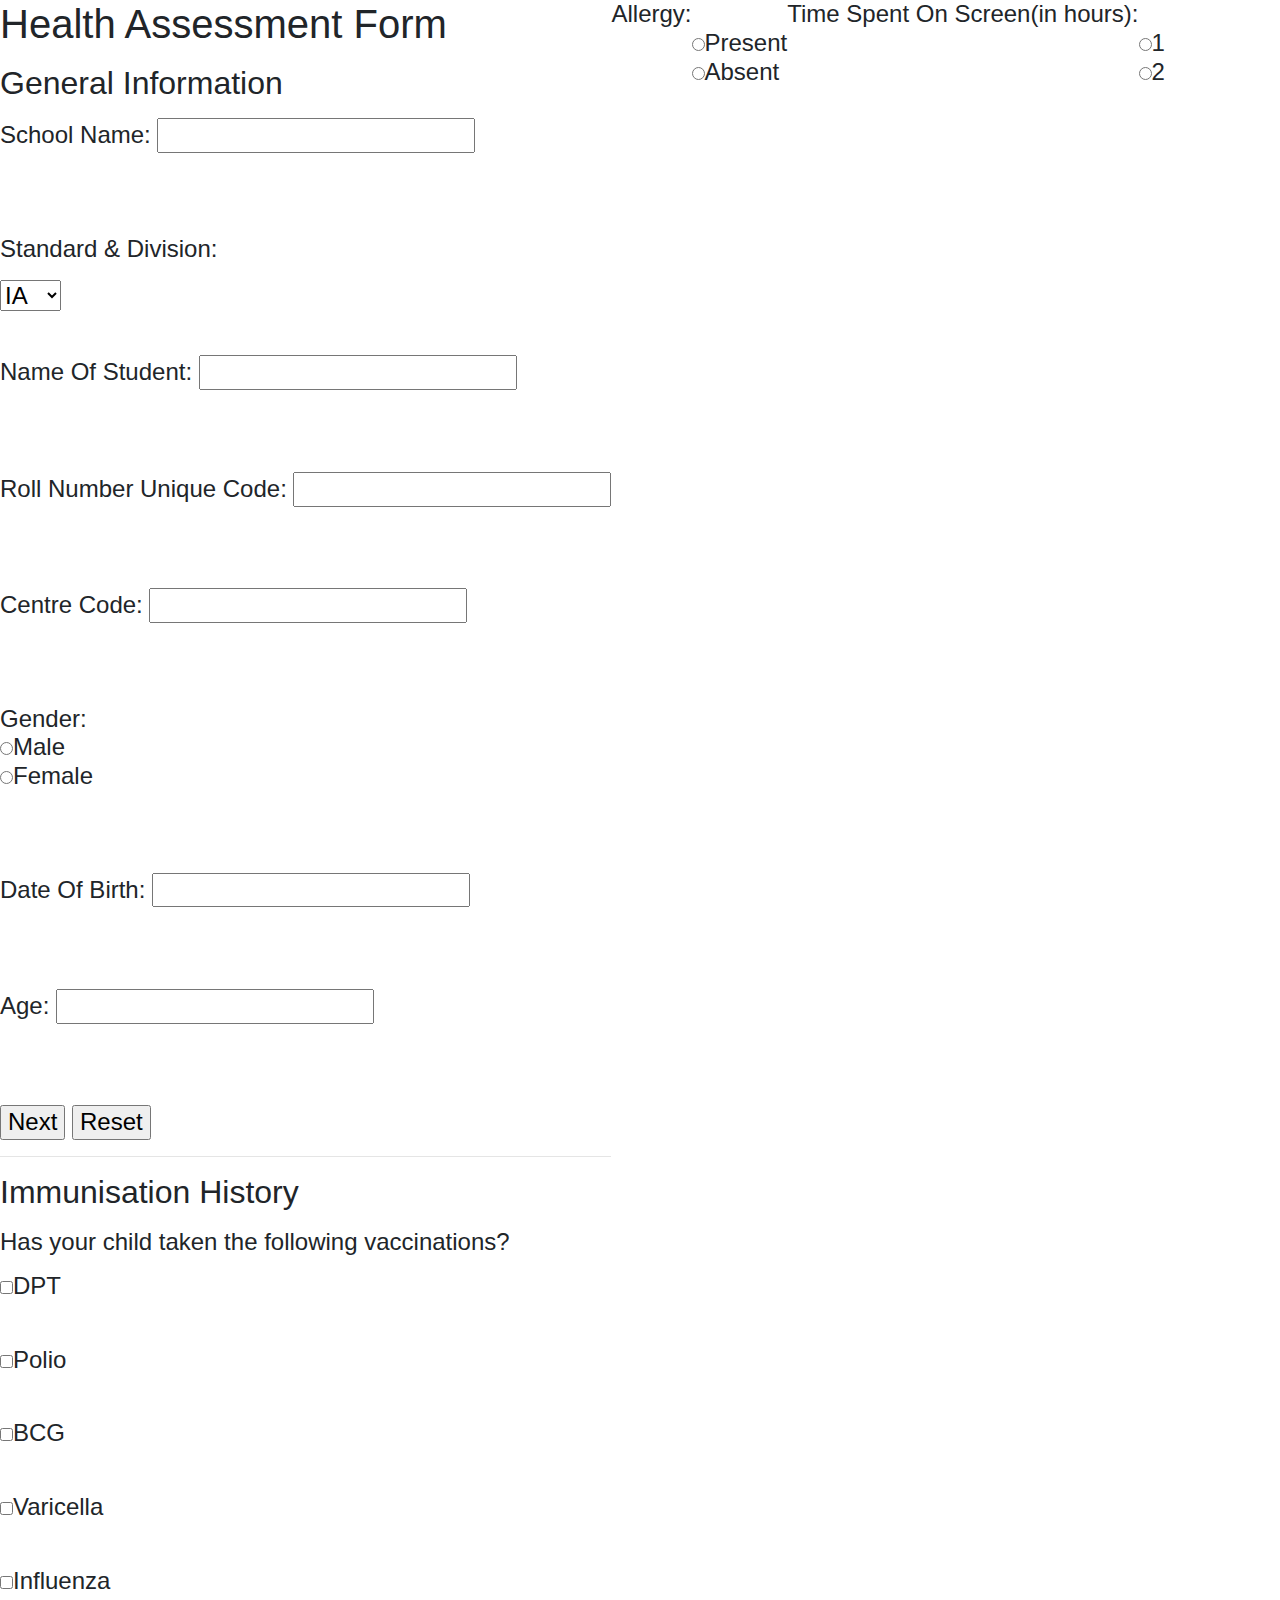
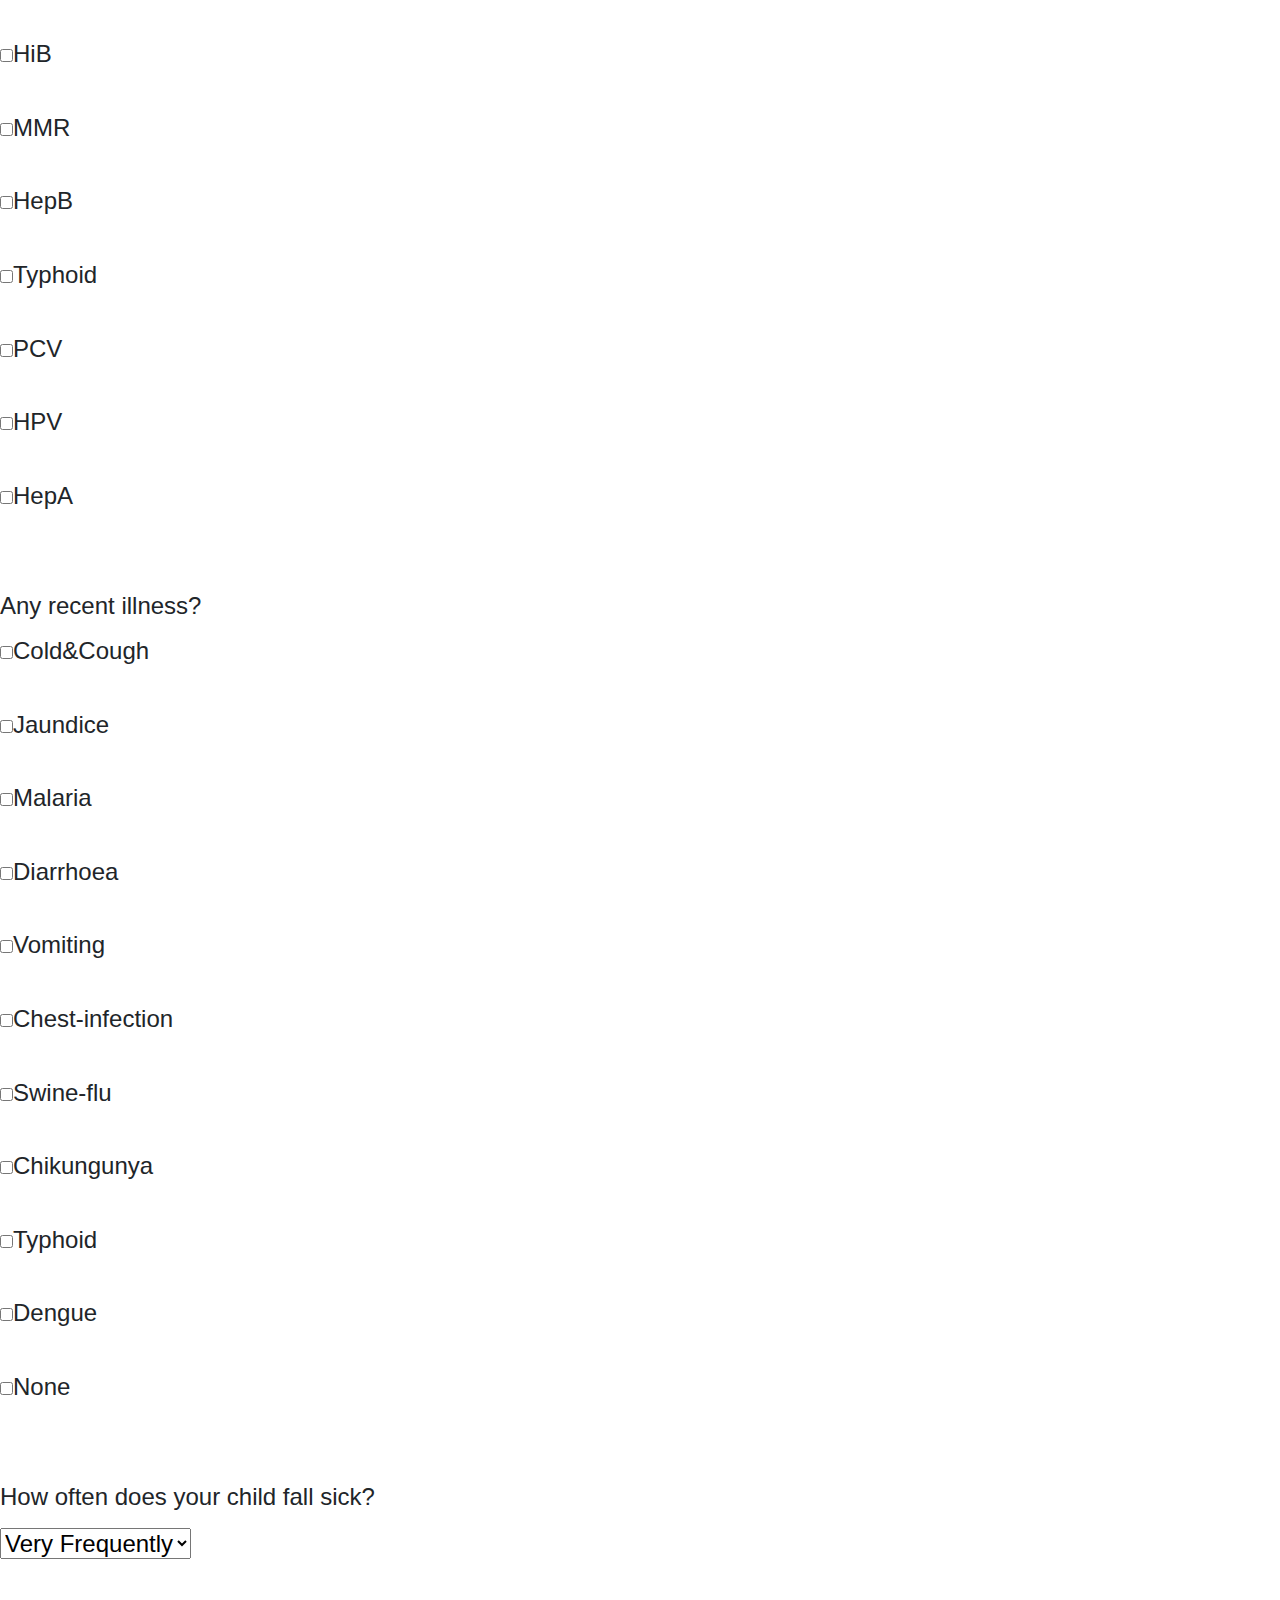
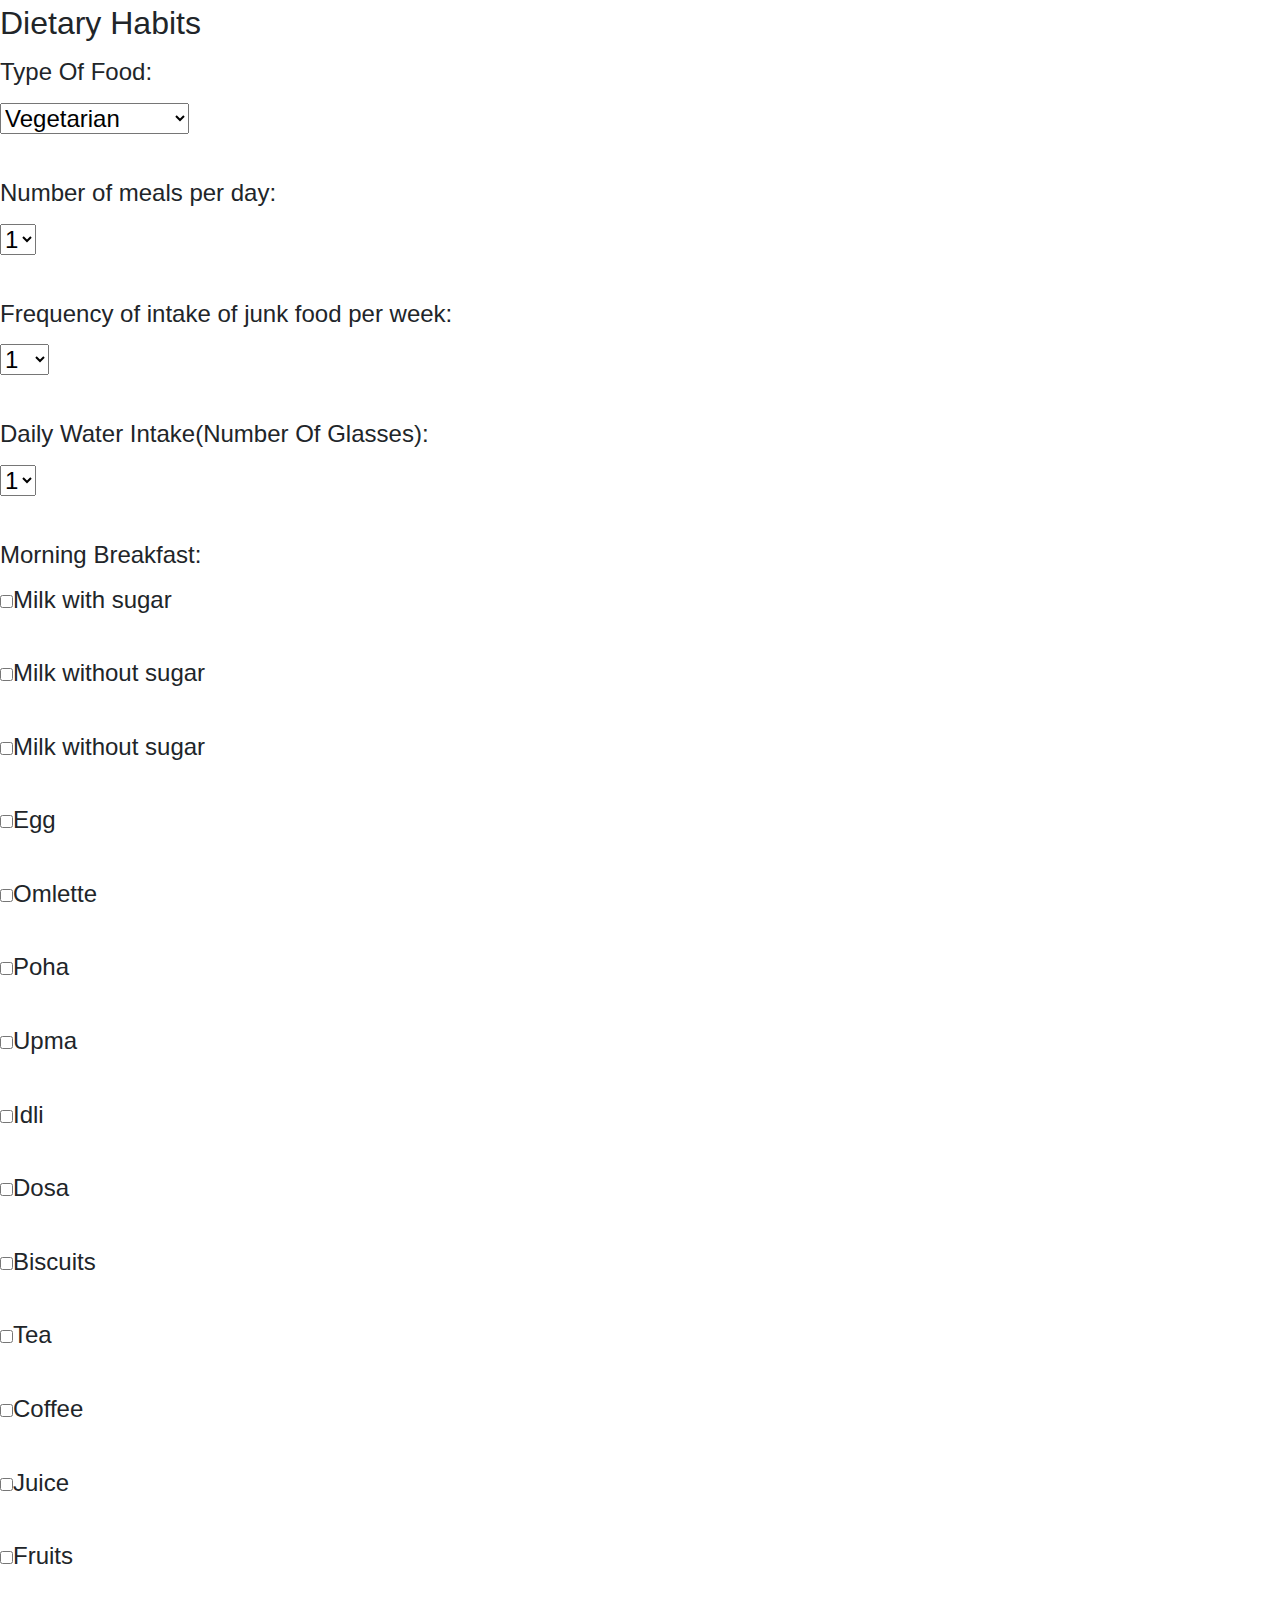
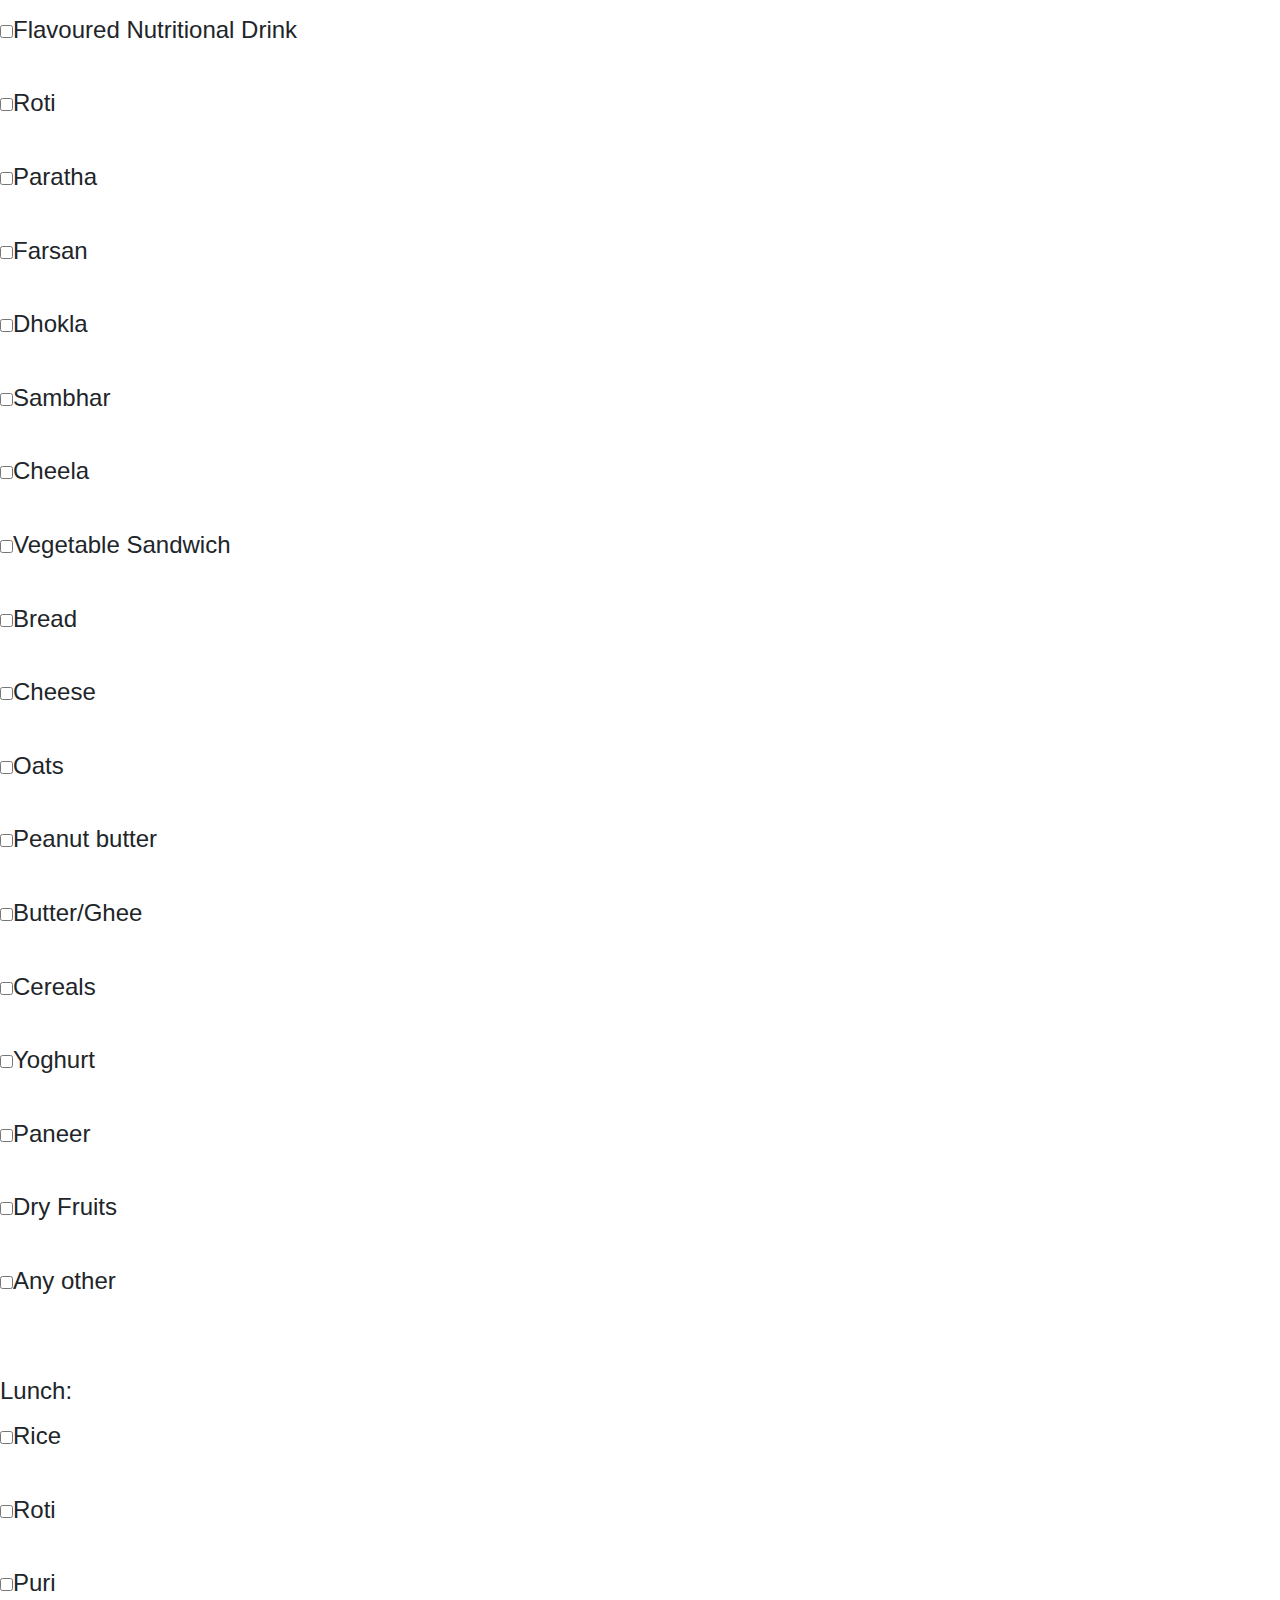
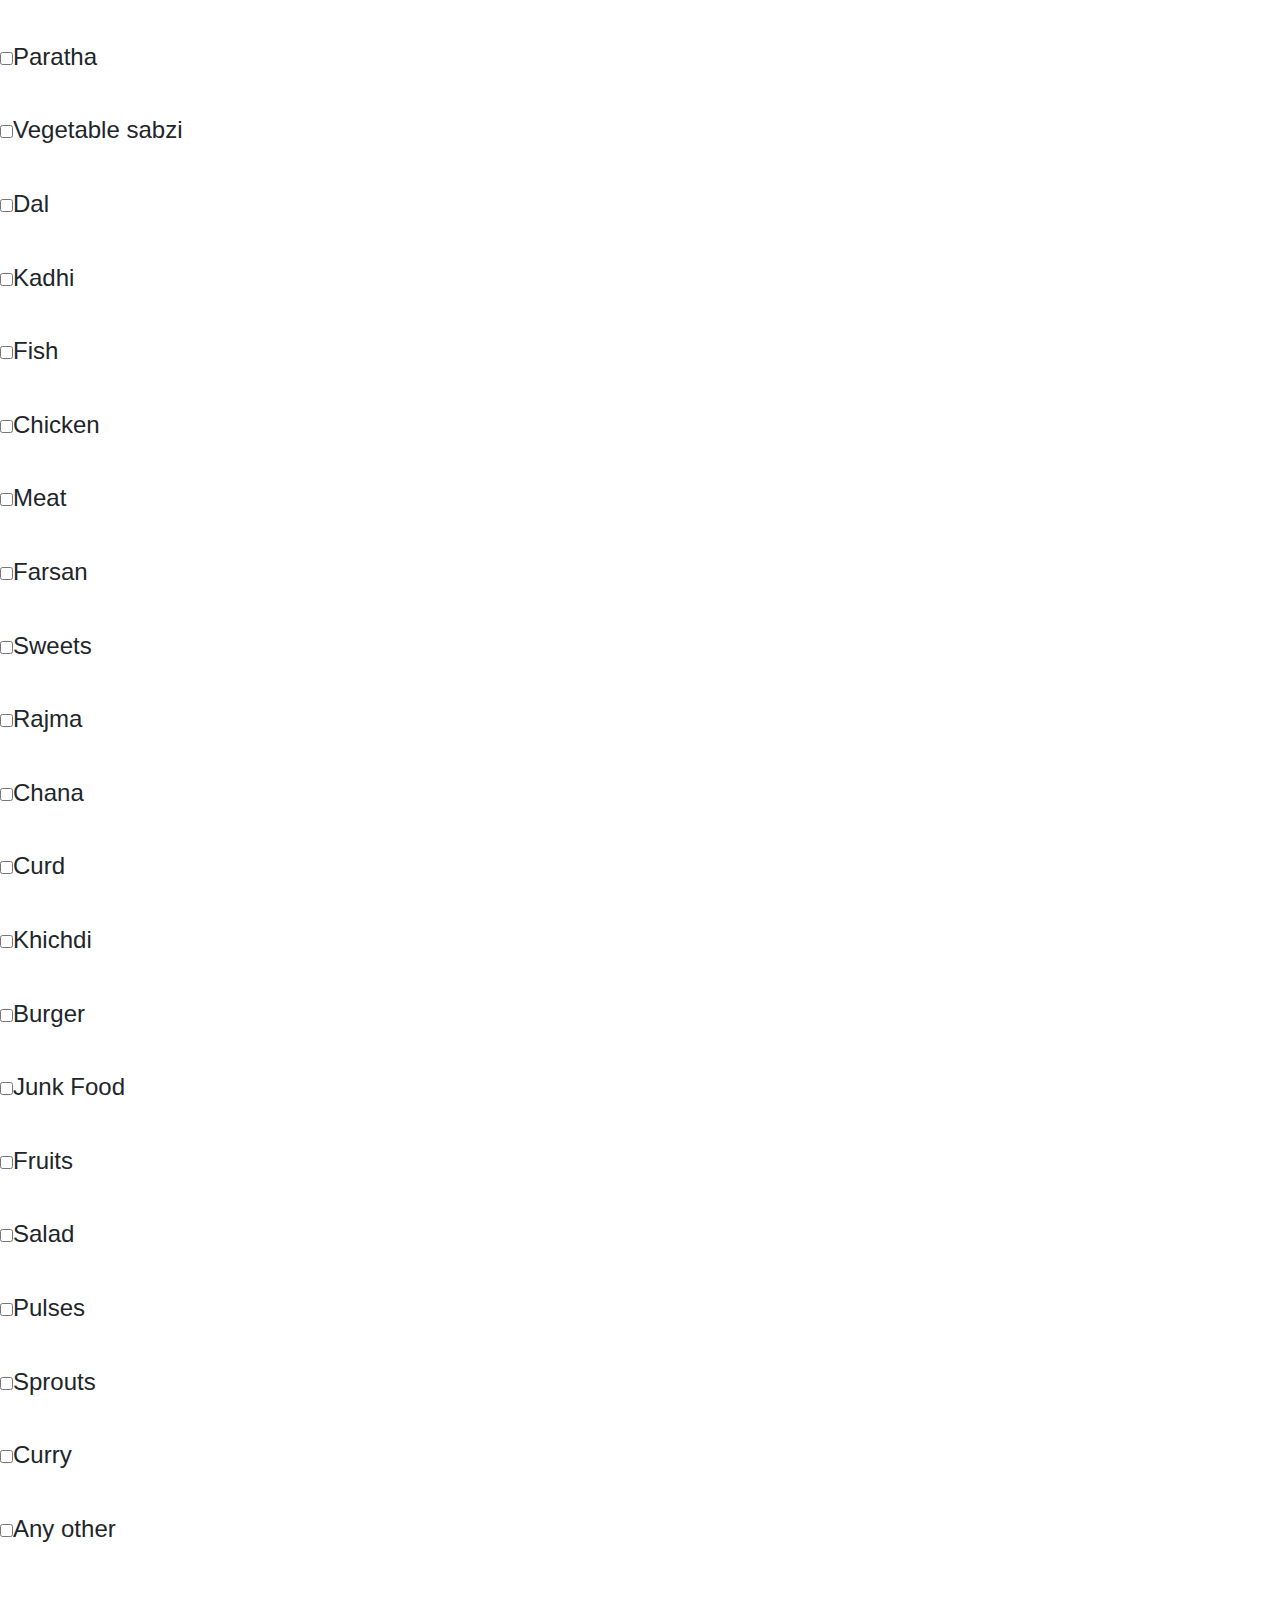
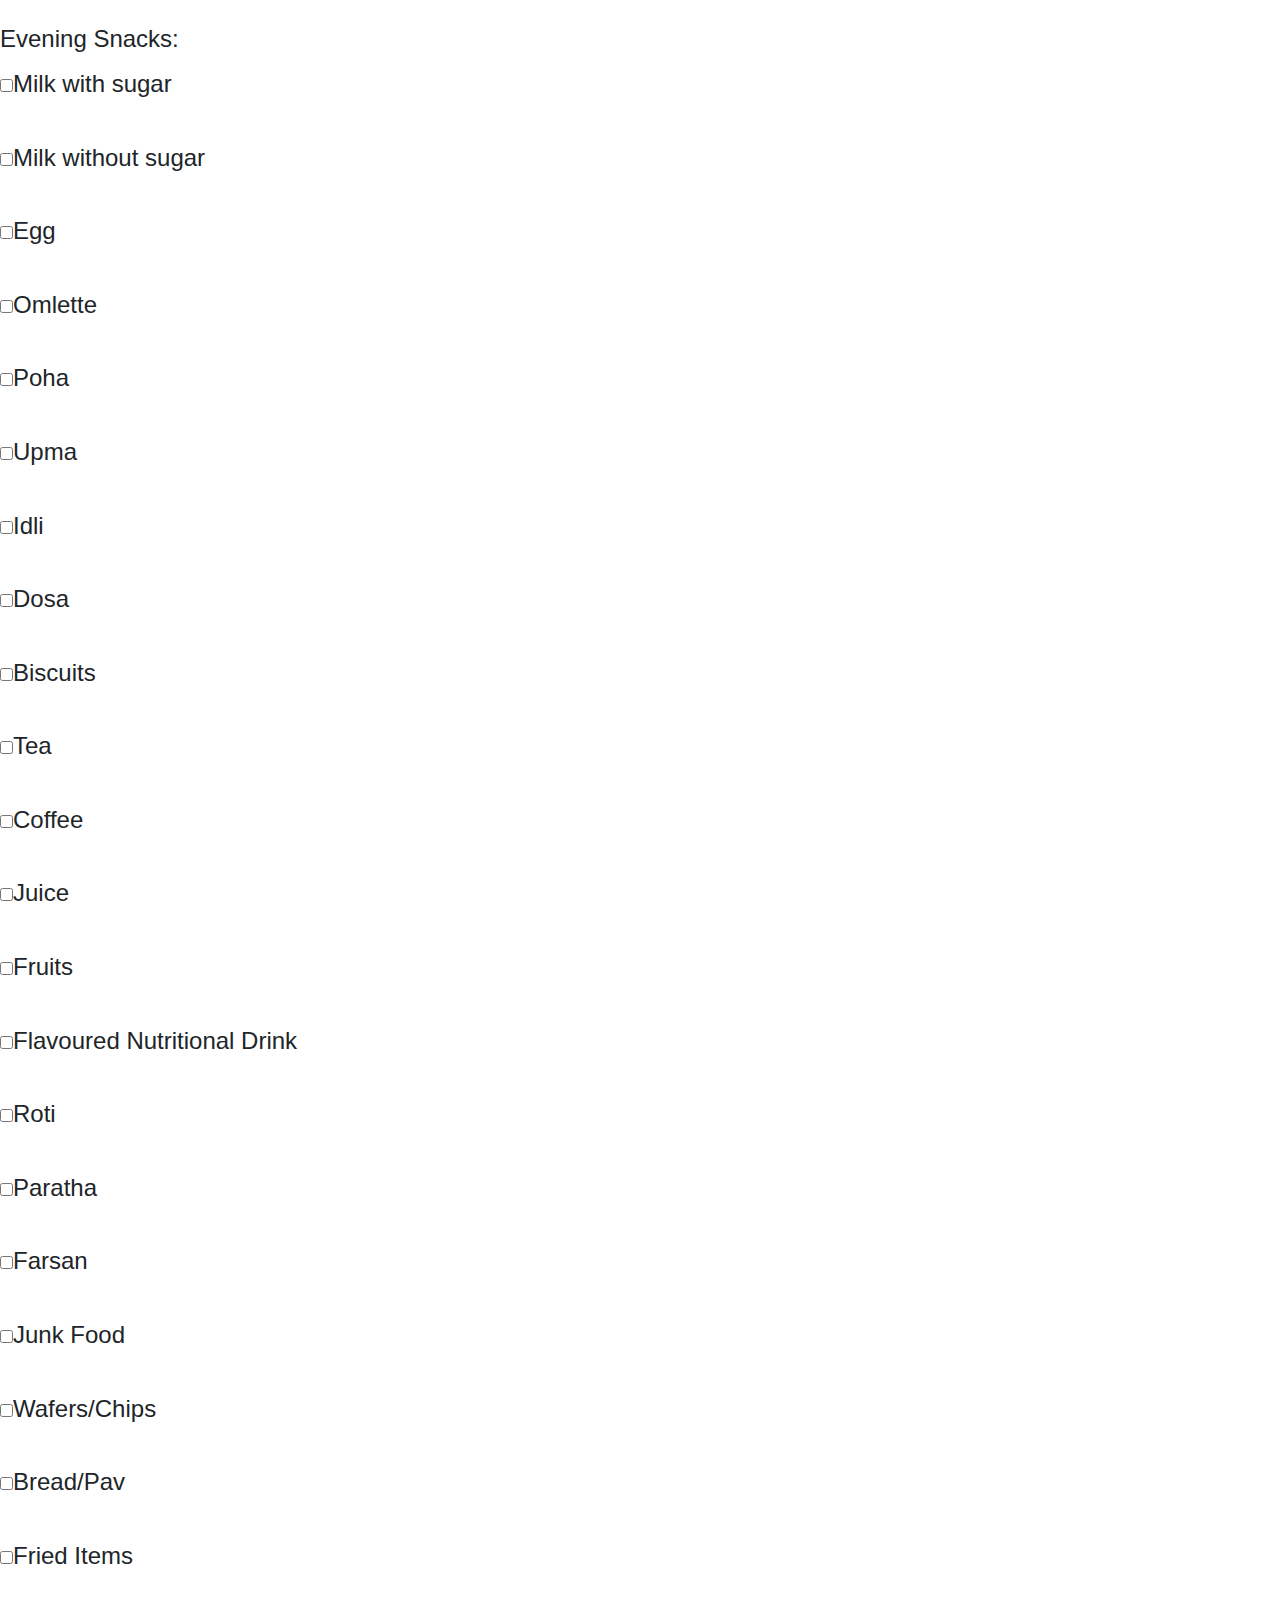
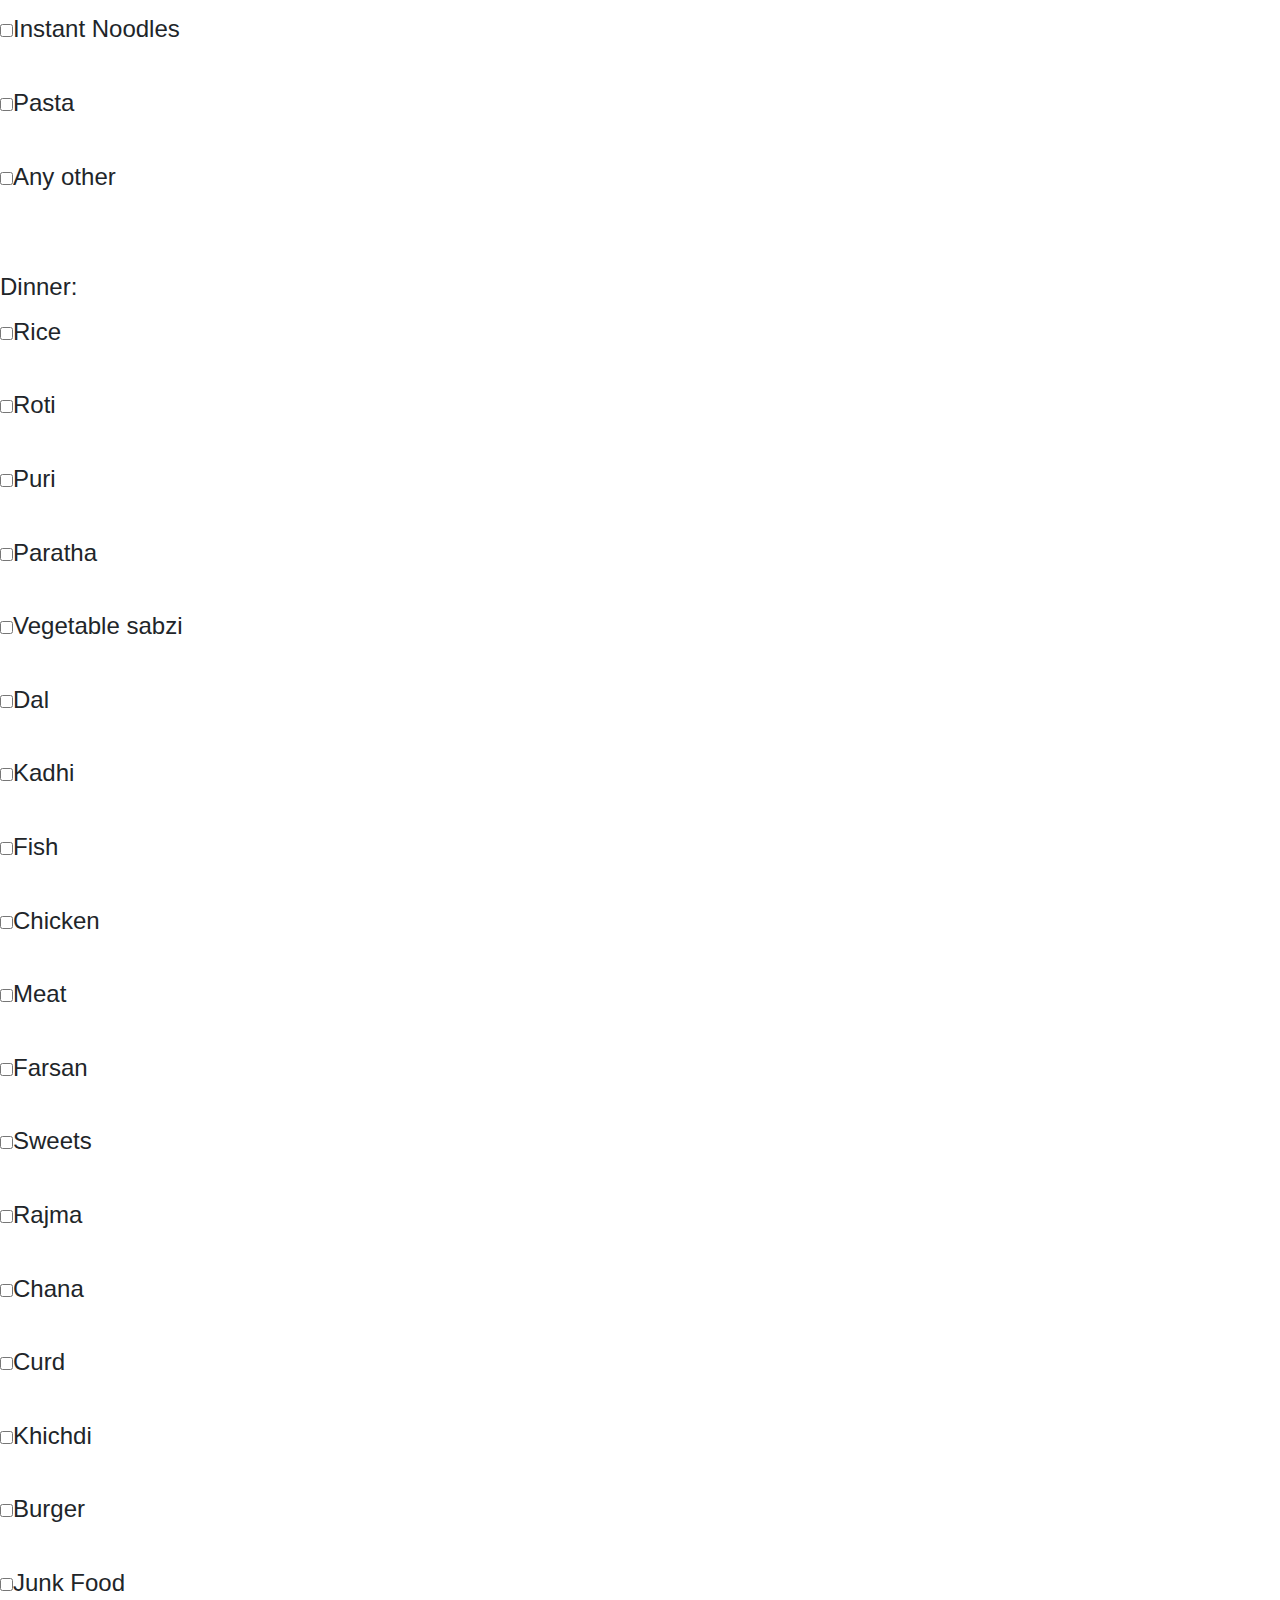
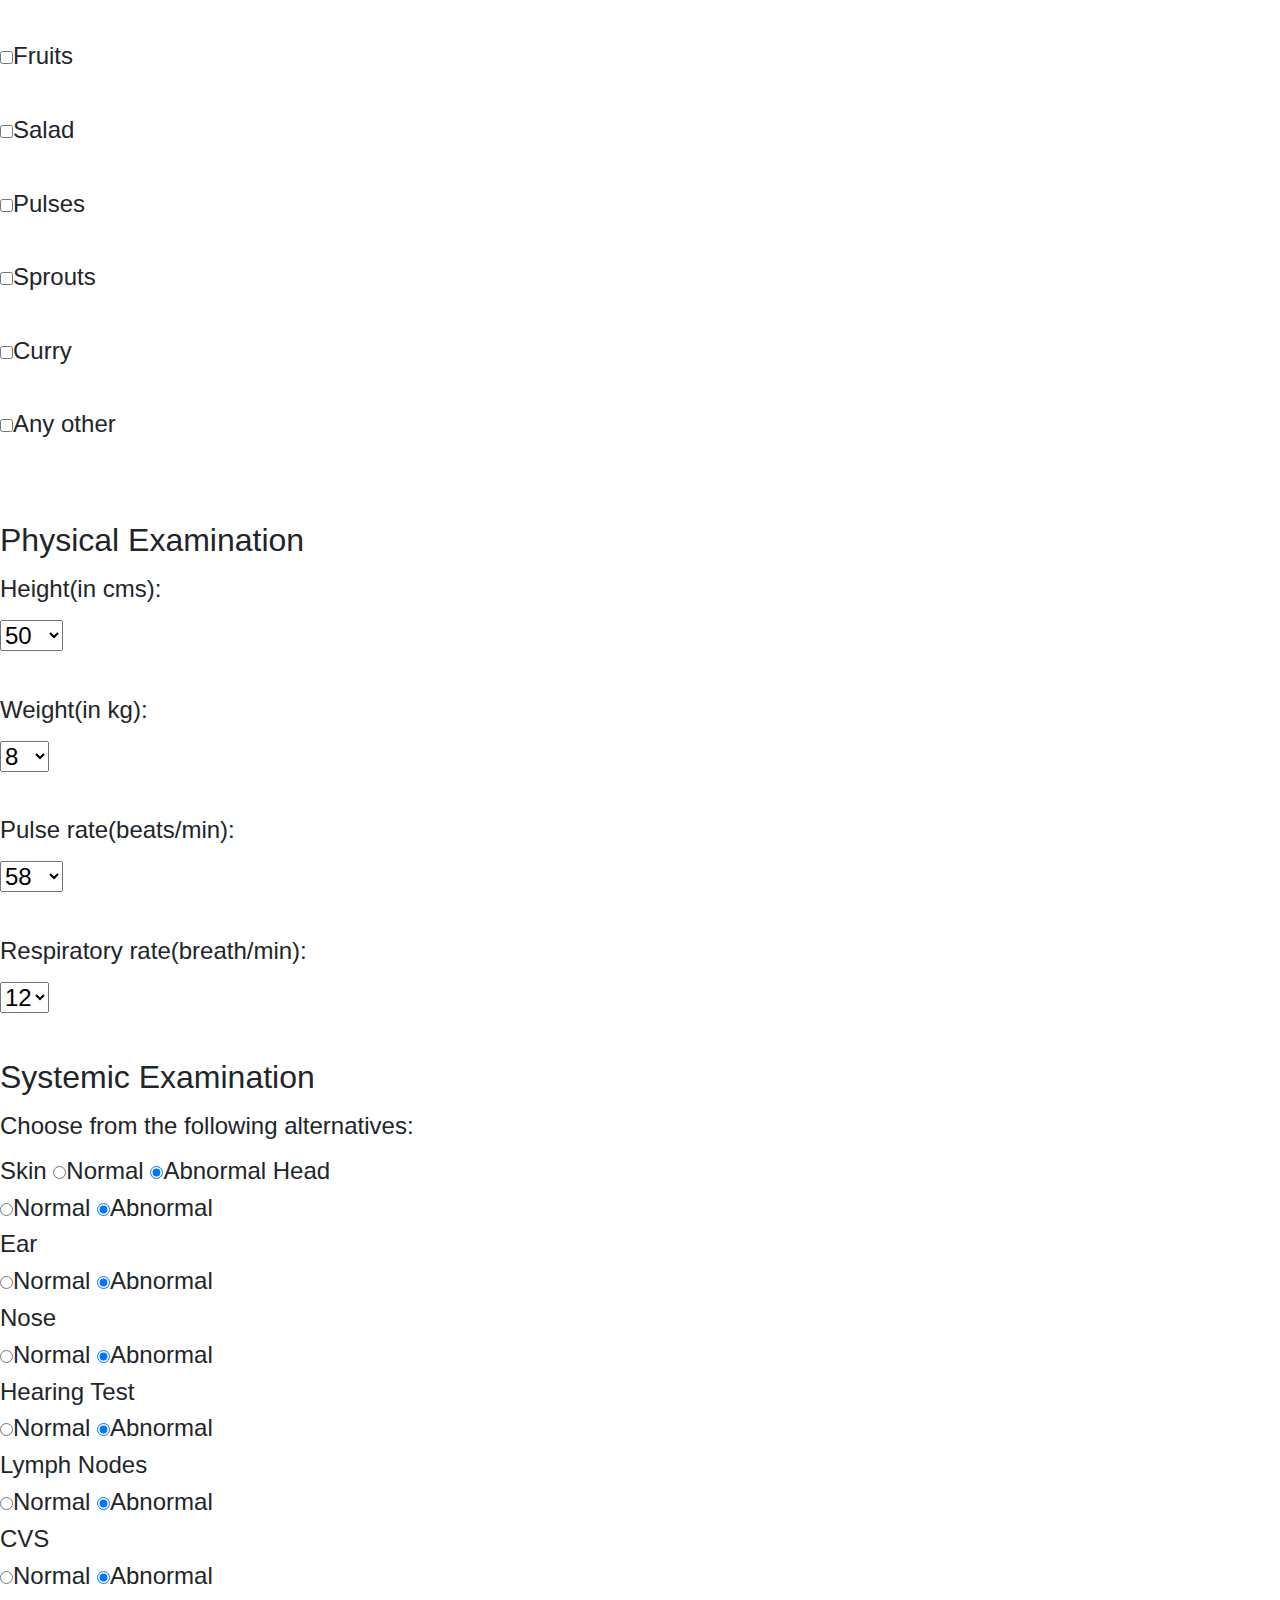
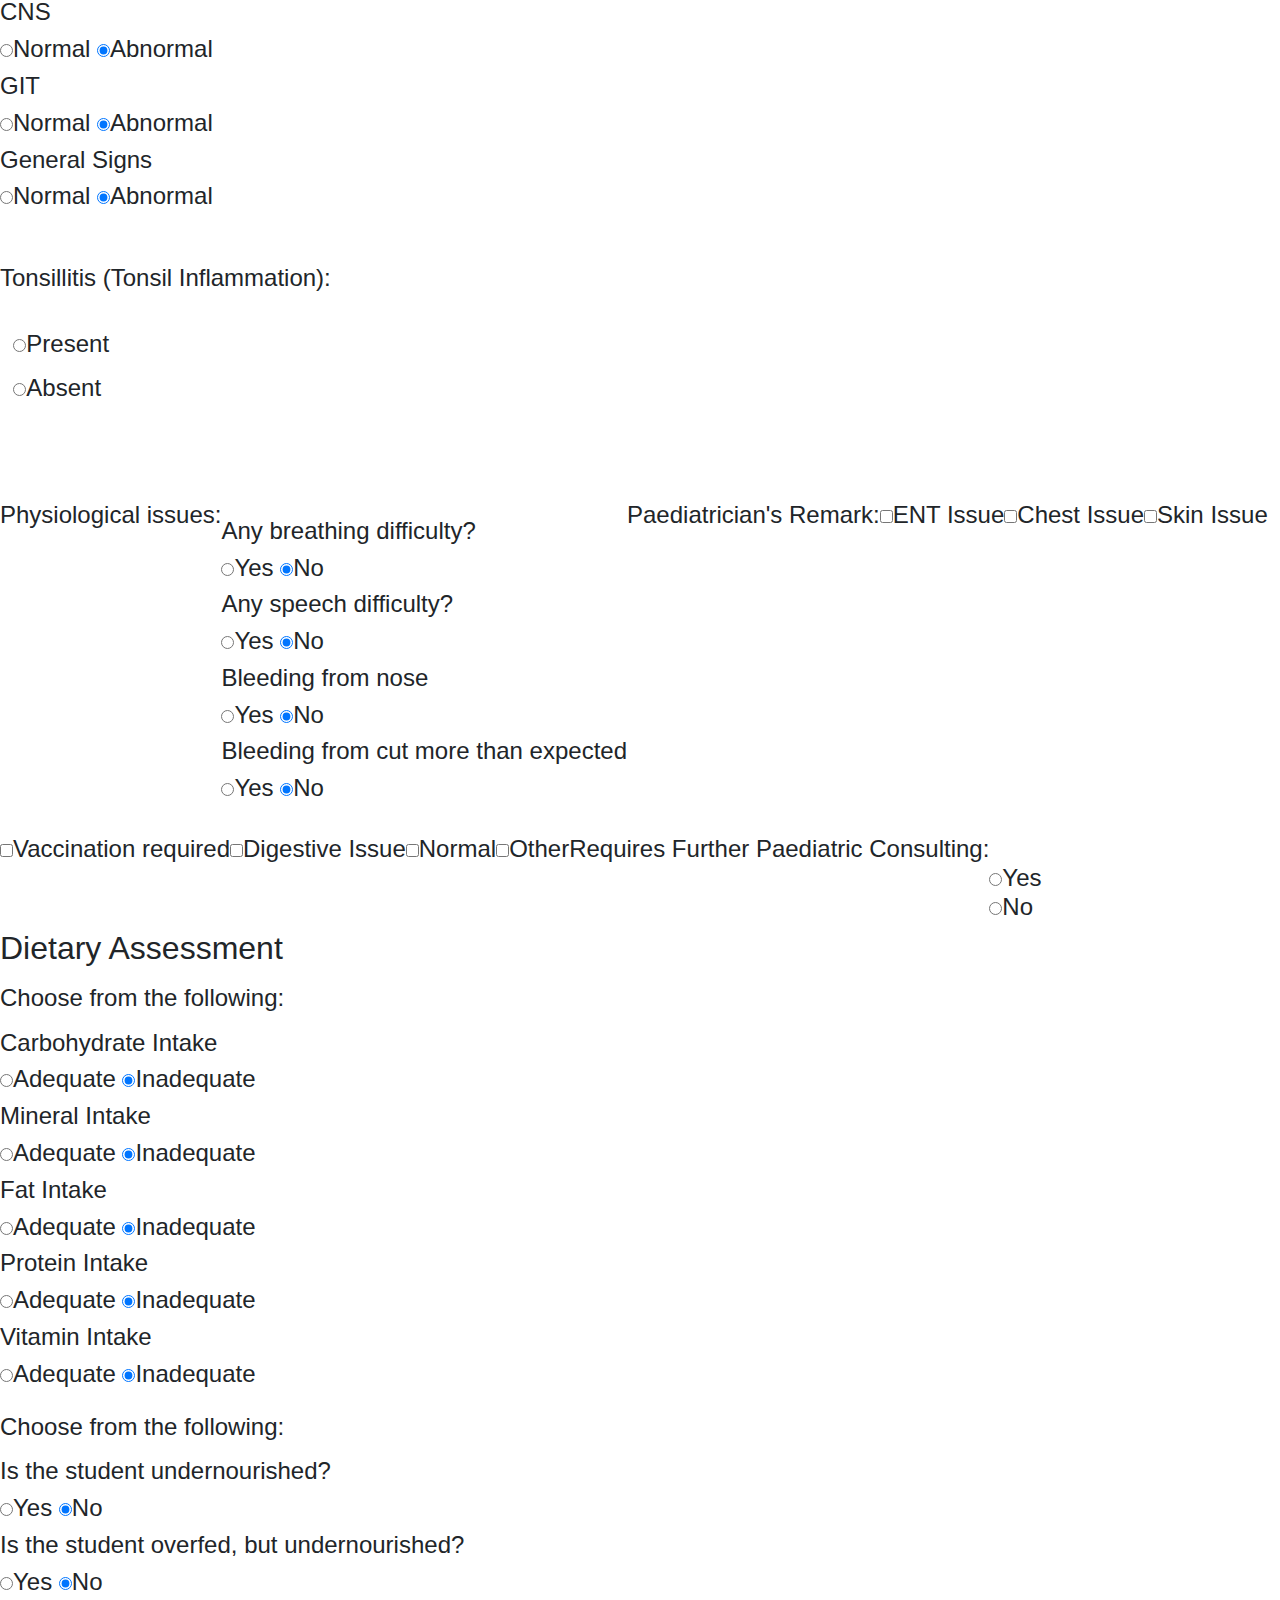
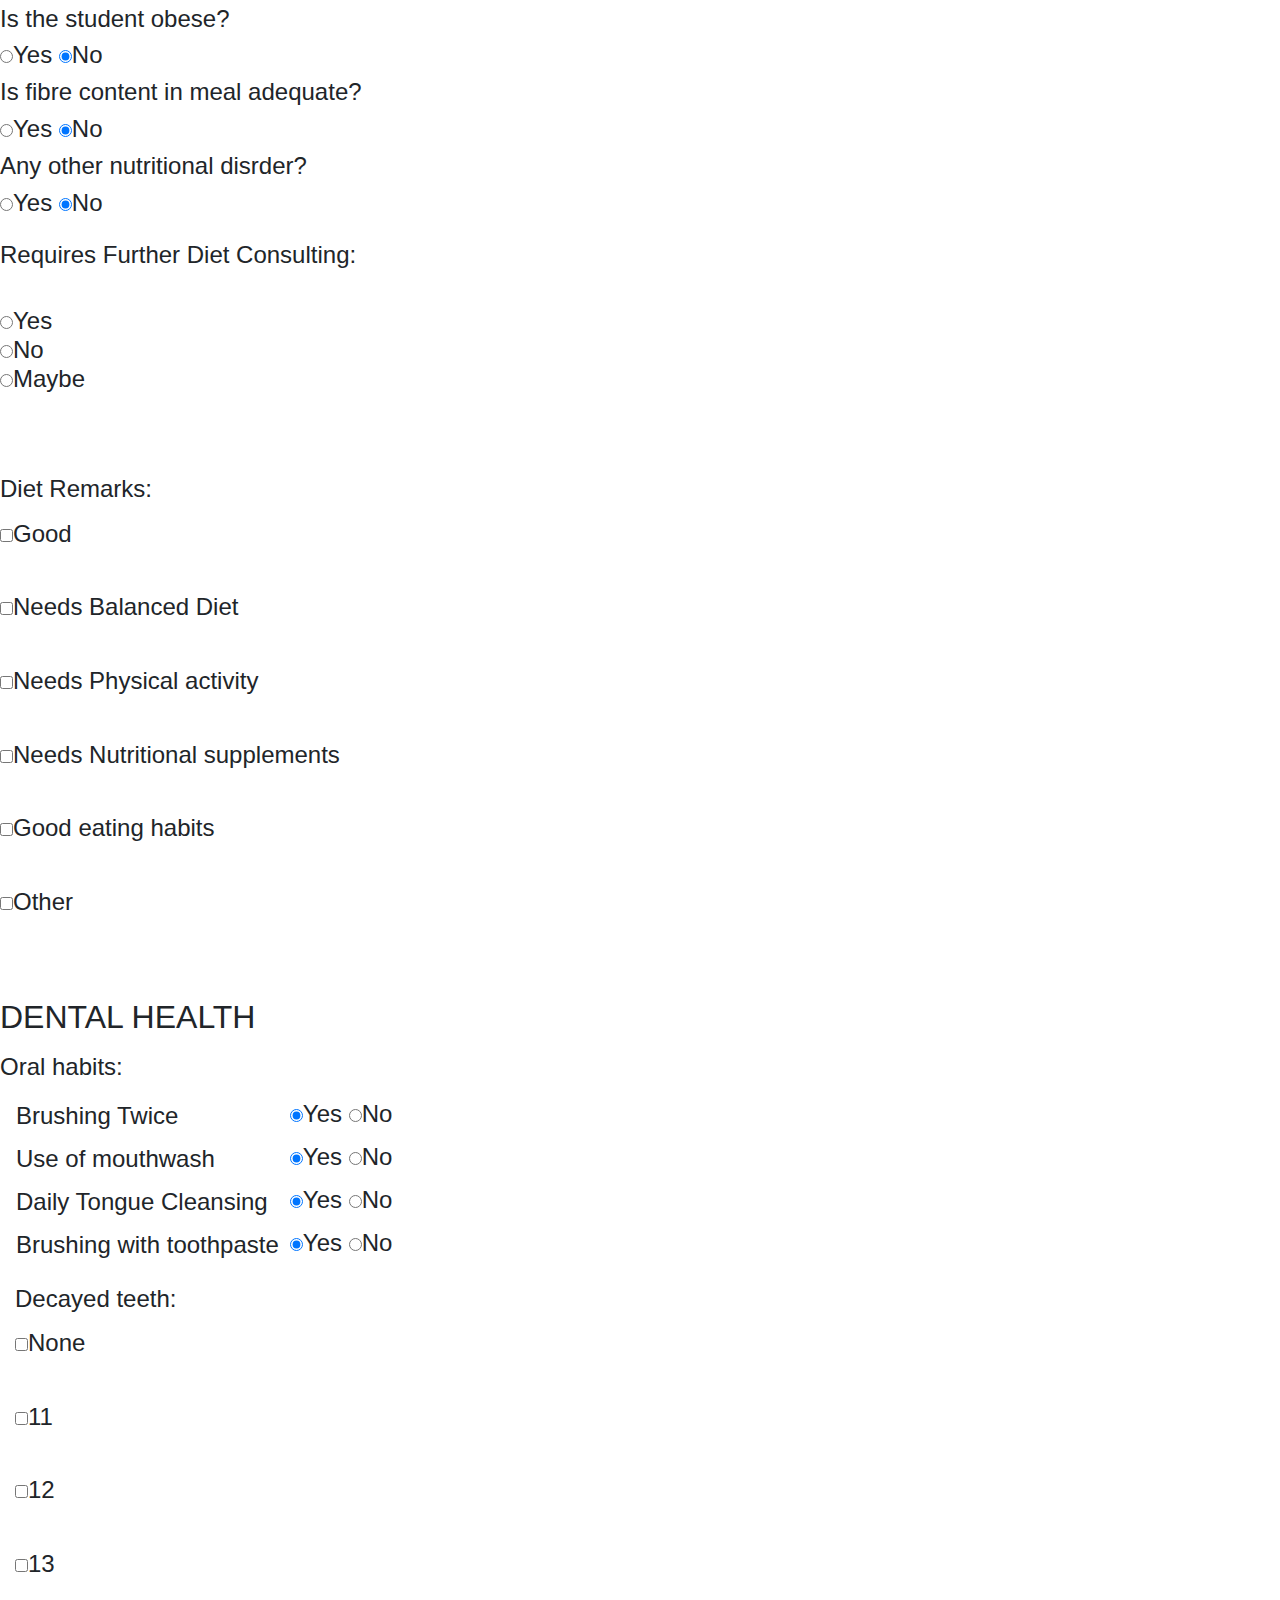
==== commit 182781ed: "updated template radio button group, getlist multichoice" ====
--- a/templates/index.html
+++ b/templates/index.html
@@ -48,6 +48,9 @@
 
        <p><h4>Age: <input type="text" name="age" /><h4><br><br></p>
 
+         <p><input type="submit" value="Next" /> <input type="reset" value="Reset" /><hr></p>
+
+
        <p><h2>Immunisation History<pr></p>
 
        <p><h4>Has your child taken the following vaccinations?<h4></p>
@@ -133,6 +136,7 @@
 
         <p><h4>Morning Breakfast: <h4></p>
         <p><h4><input type="checkbox" name="breakfast" value="Milk with sugar" />Milk with sugar<h4><br>
+           <h4><input type="checkbox" name="breakfast"value="Milk without sugar" />Milk without sugar<h4><br>
            <h4><input type="checkbox" name="breakfast" value="Milk without sugar" />Milk without sugar<h4><br>
            <h4><input type="checkbox" name="breakfast" value="Egg" />Egg<h4><br>
            <h4><input type="checkbox" name="breakfast" value="Omlette" />Omlette<h4><br>
@@ -526,55 +530,167 @@
         <p><h2>Systemic Examination<pr></p>
         
         <p><h4>Choose from the following alternatives: <h4></p>
-        <p><div class='row'>
-             <div class="col-lg-4 col-lg-offset-4">
-           <h4>Skin<h4><br>
-           <h4>Head<h4><br>
-           <h4>Ear<h4><br>
-           <h4>Nose<h4><br>
-           <h4>Hearing Test<h4><br>
-           <h4>Lymph Nodes<h4><br>
-           <h4>CVS<h4><br>
-           <h4>CNS<h4><br>
-           <h4>GIT<h4><br>
-           <h4>RS<h4><br>
-           <h4>General Signs<h4><br>
-            </div><br><br></p>
-
-         <p><div class="col-lg-4 col-lg-offset-4">
-           <h4><input type="checkbox" name="norma" value="Normal" />Normal<h4><br>
-           <h4><input type="checkbox" name="norma" value="Normal" />Normal<h4><br> 
-           <h4><input type="checkbox" name="norma" value="Normal" />Normal<h4><br>
-           <h4><input type="checkbox" name="norma" value="Normal" />Normal<h4><br>
-           <h4><input type="checkbox" name="norma" value="Normal" />Normal<h4><br> 
-           <h4><input type="checkbox" name="norma" value="Normal" />Normal<h4><br>
-           <h4><input type="checkbox" name="norma" value="Normal" />Normal<h4><br>
-           <h4><input type="checkbox" name="norma" value="Normal" />Normal<h4><br>
-           <h4><input type="checkbox" name="norma" value="Normal" />Normal<h4><br>
-           <h4><input type="checkbox" name="norma" value="Normal" />Normal<h4><br>
-           <h4><input type="checkbox" name="norma" value="Normal" />Normal<h4><br>
-            </div><br><br></p>
-        
-
-
-        <p><div class="col-lg-4 col-lg-offset-4">
-           <h4><input type="checkbox" name="abnorma" value="Abnormal" />Abnormal<h4><br>
-           <h4><input type="checkbox" name="abnorma" value="Abnormal" />Abnormal<h4><br> 
-           <h4><input type="checkbox" name="abnorma" value="Abnormal" />Abnormal<h4><br>
-           <h4><input type="checkbox" name="abnorma" value="Abnormal" />Abnormal<h4><br>
-           <h4><input type="checkbox" name="abnorma" value="Abnormal" />Abnormal<h4><br> 
-           <h4><input type="checkbox" name="abnorma" value="Abnormal" />Abnormal<h4><br>
-           <h4><input type="checkbox" name="abnorma" value="Abnormal" />Abnormal<h4><br>
-           <h4><input type="checkbox" name="abnorma" value="Abnormal" />Abnormal<h4><br>
-           <h4><input type="checkbox" name="abnorma" value="Abnormal" />Abnormal<h4><br>
-           <h4><input type="checkbox" name="abnorma" value="Abnormal" />Abnormal<h4><br>
-           <h4><input type="checkbox" name="abnorma" value="Abnormal" />Abnormal<h4><br>
-            </div><pr></p>
-
-
-
-        <div class="container">
-        <p><div class="text-left" href="#"></p>
+        <tr>
+           <td style="padding-top: 5px; padding-right: 10px;">
+           <label>Skin</label>
+           </td>
+           <td>
+           <form>
+           <label class="radio-inline">
+           <input type="radio" name="skin", value="Normal" checked>Normal
+           </label>
+           <label class="radio-inline">
+           <input type="radio" name="skin", value="Abnormal" checked>Abnormal
+           </label>
+            </label>
+           </form>
+           </td>
+           </tr>
+           <tr>
+           <td style="padding-top: 5px; padding-right: 10px;">
+           <label>Head</label>
+           </td>
+           <td>
+           <form>
+           <label class="radio-inline">
+           <input type="radio" name="head", value="Normal" checked>Normal
+           </label>
+           <label class="radio-inline">
+           <input type="radio" name="head", value="Abnormal" checked>Abnormal
+           </label>
+            </label>
+           </form>
+           </td>
+           </tr>
+           <tr>
+           <td style="padding-top: 5px; padding-right: 10px;">
+           <label>Ear</label>
+           </td>
+           <td>
+           <form>
+           <label class="radio-inline">
+           <input type="radio" name="ear", value="Normal" checked>Normal
+           </label>
+           <label class="radio-inline">
+           <input type="radio" name="ear", value="Abnormal" checked>Abnormal
+           </label>
+            </label>
+           </form>
+           </td>
+           </tr>
+           <tr>
+           <td style="padding-top: 5px; padding-right: 10px;">
+           <label>Nose</label>
+           </td>
+           <td>
+           <form>
+           <label class="radio-inline">
+           <input type="radio" name="nose", value="Normal" checked>Normal
+           </label>
+           <label class="radio-inline">
+           <input type="radio" name="nose", value="Abnormal" checked>Abnormal
+           </label>
+            </label>
+           </form>
+           </td>
+           </tr>
+           <tr>
+           <td style="padding-top: 5px; padding-right: 10px;">
+           <label>Hearing Test</label>
+           </td>
+           <td>
+           <form>
+           <label class="radio-inline">
+           <input type="radio" name="hearing", value="Normal" checked>Normal
+           </label>
+           <label class="radio-inline">
+           <input type="radio" name="hearing", value="Abnormal" checked>Abnormal
+           </label>
+            </label>
+           </form>
+           </td>
+           </tr>
+           <tr>
+           <td style="padding-top: 5px; padding-right: 10px;">
+           <label>Lymph Nodes</label>
+           </td>
+           <td>
+           <form>
+           <label class="radio-inline">
+           <input type="radio" name="lymph", value="Normal" checked>Normal
+           </label>
+           <label class="radio-inline">
+           <input type="radio" name="lymph", value="Abnormal" checked>Abnormal
+           </label>
+            </label>
+           </form>
+           </td>
+           </tr>
+           <tr>
+           <td style="padding-top: 5px; padding-right: 10px;">
+           <label>CVS</label>
+           </td>
+           <td>
+           <form>
+           <label class="radio-inline">
+           <input type="radio" name="CVS", value="Normal" checked>Normal
+           </label>
+           <label class="radio-inline">
+           <input type="radio" name="CVS", value="Abnormal" checked>Abnormal
+           </label>
+            </label>
+           </form>
+           </td>
+           </tr>
+           <tr>
+           <td style="padding-top: 5px; padding-right: 10px;">
+           <label>CNS</label>
+           </td>
+           <td>
+           <form>
+           <label class="radio-inline">
+           <input type="radio" name="CNS", value="Normal" checked>Normal
+           </label>
+           <label class="radio-inline">
+           <input type="radio" name="CNS", value="Abnormal" checked>Abnormal
+           </label>
+            </label>
+           </form>
+           </td>
+           </tr>
+           <tr>
+           <td style="padding-top: 5px; padding-right: 10px;">
+           <label>GIT</label>
+           </td>
+           <td>
+           <form>
+           <label class="radio-inline">
+           <input type="radio" name="GIT", value="Normal" checked>Normal
+           </label>
+           <label class="radio-inline">
+           <input type="radio" name="GIT", value="Abnormal" checked>Abnormal
+           </label>
+            </label>
+           </form>
+           </td>
+           </tr>
+           <tr>
+           <td style="padding-top: 5px; padding-right: 10px;">
+           <label>General Signs</label>
+           </td>
+           <td>
+           <form>
+           <label class="radio-inline">
+           <input type="radio" name="general", value="Normal" checked>Normal
+           </label>
+           <label class="radio-inline">
+           <input type="radio" name="general", value="Abnormal" checked>Abnormal
+           </label>
+            </label>
+           </form>
+           </td>
+           </tr>
+         
         <p>&nbsp;&nbsp;<h4>Tonsillitis (Tonsil Inflammation):<h4><br>
         <p>&nbsp;&nbsp;<input type="radio" name="tonsil" value="Present" />Present<br></p>
         <p>&nbsp;&nbsp;<input type="radio" name="tonsil" value="Absent" />Absent<h4><br><br></p>
@@ -591,33 +707,72 @@
         <input type="radio" name="times" value="2" />2<h4><br><br></p>
 
         <p><h4>Physiological issues: <h4></p>
-        <p><div class='row'>
-             <div class="col-lg-4 col-lg-offset-4">
-           <h4>Any breathing difficulty<h4><br>
-           <h4>Any speech difficulty<h4><br>
-           <h4>Bleeding from nose<h4><br>
-           <h4>Bleeding from cut more than expected<h4><br>
-            </div><br><br></p>
-
-         <p><div class="col-lg-4 col-lg-offset-4">
-           <h4><input type="radio" name="normal" value="Yes" />Yes<h4><br>
-           <h4><input type="radio" name="normal" value="Yes" />Yes<h4><br> 
-           <h4><input type="radio" name="normal" value="Yes" />Yes<h4><br>
-           <h4><input type="radio" name="normal" value="Yes" />Yes<h4><br>
-            </div><br><br></p>
-        
-
-
-        <p><div class="col-lg-4 col-lg-offset-4">
-           <h4><input type="radio" name="abnormal" value="No" />No<h4><br>
-           <h4><input type="radio" name="abnormal" value="No" />No<h4><br> 
-           <h4><input type="radio" name="abnormal" value="No" />No<h4><br>
-           <h4><input type="radio" name="abnormal" value="No" />No<h4><br>
-            </div><pr></p>
-
-
-        <div class="container">
-        <p><div class="text-left" href="#"></p>
+           <tr>
+           <td style="padding-top: 5px; padding-right: 10px;">
+           <label>Any breathing difficulty?</label>
+           </td>
+           <td>
+           <form>
+           <label class="radio-inline">
+           <input type="radio" name="breathing", value="Yes" checked>Yes
+           </label>
+           <label class="radio-inline">
+           <input type="radio" name="breathing", value="No" checked>No
+           </label>
+            </label>
+           </form>
+           </td>
+           </tr>
+           <tr>
+           <td style="padding-top: 5px; padding-right: 10px;">
+           <label>Any speech difficulty?</label>
+           </td>
+           <td>
+           <form>
+           <label class="radio-inline">
+           <input type="radio" name="speech", value="Yes" checked>Yes
+           </label>
+           <label class="radio-inline">
+           <input type="radio" name="speech", value="No" checked>No
+           </label>
+            </label>
+           </form>
+           </td>
+           </tr>
+           <tr>
+           <td style="padding-top: 5px; padding-right: 10px;">
+           <label>Bleeding from nose</label>
+           </td>
+           <td>
+           <form>
+           <label class="radio-inline">
+           <input type="radio" name="bleed", value="Yes" checked>Yes
+           </label>
+           <label class="radio-inline">
+           <input type="radio" name="bleed", value="No" checked>No
+           </label>
+            </label>
+           </form>
+           </td>
+           </tr>
+           <tr>
+           <td style="padding-top: 5px; padding-right: 10px;">
+           <label>Bleeding from cut more than expected</label>
+           </td>
+           <td>
+           <form>
+           <label class="radio-inline">
+           <input type="radio" name="BT", value="Yes" checked>Yes
+           </label>
+           <label class="radio-inline">
+           <input type="radio" name="BT", value="No" checked>No
+           </label>
+            </label>
+           </form>
+           </td>
+           </tr>
+                
+    
         <p><h4>Paediatrician's Remark: <h4></p>
         <p><h4><input type="checkbox" name="paediatric" value="ENT Issue" />ENT Issue<h4><br>
            <h4><input type="checkbox" name="paediatric" value="Chest Issue" />Chest Issue<h4><br>
@@ -634,68 +789,170 @@
         <p><h2>Dietary Assessment<pr></p>
 
          <p><h4>Choose from the following: <h4></p>
-        <p><div class='row'>
-             <div class="col-lg-4 col-lg-offset-4">
-           <h4>Carbohydrate intake<h4><br>
-           <h4>Mineral intake<h4><br>
-           <h4>Fat intake<h4><br>
-           <h4>Protein intake<h4><br>
-           <h4>Vitamin intake<h4><br>
-            </div><br><br></p>
-
-         <p><div class="col-lg-4 col-lg-offset-4">
-           <h4><input type="radio" name="norm" value="Adequate" />Adequate<h4><br>
-           <h4><input type="radio" name="norm" value="Adequate" />Adequate<h4><br> 
-           <h4><input type="radio" name="norm" value="Adequate" />Adequate<h4><br>
-           <h4><input type="radio" name="norm" value="Adequate" />Adequate<h4><br>
-           <h4><input type="radio" name="norm" value="Adequate" />Adequate<h4><br>
-            </div><br><br></p>
-        
-
-
-        <p><div class="col-lg-4 col-lg-offset-4">
-           <h4><input type="radio" name="abn" value="Inadequate" />Inadequate<h4><br>
-           <h4><input type="radio" name="abn" value="Inadequate" />Inadequate<h4><br>
-           <h4><input type="radio" name="abn" value="Inadequate" />Inadequate<h4><br>
-           <h4><input type="radio" name="abn" value="Inadequate" />Inadequate<h4><br>
-           <h4><input type="radio" name="abn" value="Inadequate" />Inadequate<h4><br>
-            </div><pr></p>
-
-
-        <div class="container">
-        <p><div class="text-left" href="#"></p>
+             <tr>
+           <td style="padding-top: 5px; padding-right: 10px;">
+           <label>Carbohydrate Intake</label>
+           </td>
+           <td>
+           <form>
+           <label class="radio-inline">
+           <input type="radio" name="carbohydrates", value="Adequate" checked>Adequate
+           </label>
+           <label class="radio-inline">
+           <input type="radio" name="carbohydrates", value="Inadequate" checked>Inadequate
+           </label>
+            </label>
+           </form>
+           </td>
+           </tr>
+
+            <tr>
+           <td style="padding-top: 5px; padding-right: 10px;">
+           <label>Mineral Intake</label>
+           </td>
+           <td>
+           <form>
+           <label class="radio-inline">
+           <input type="radio" name="minerals", value="Adequate" checked>Adequate
+           </label>
+           <label class="radio-inline">
+           <input type="radio" name="minerals", value="Inadequate" checked>Inadequate
+           </label>
+            </label>
+           </form>
+           </td>
+           </tr>
+            <tr>
+           <td style="padding-top: 5px; padding-right: 10px;">
+           <label>Fat Intake</label>
+           </td>
+           <td>
+           <form>
+           <label class="radio-inline">
+           <input type="radio" name="Fats", value="Adequate" checked>Adequate
+           </label>
+           <label class="radio-inline">
+           <input type="radio" name="Fats", value="Inadequate" checked>Inadequate
+           </label>
+            </label>
+           </form>
+           </td>
+           </tr>
+            <tr>
+           <td style="padding-top: 5px; padding-right: 10px;">
+           <label>Protein Intake</label>
+           </td>
+           <td>
+           <form>
+           <label class="radio-inline">
+           <input type="radio" name="Protein", value="Adequate" checked>Adequate
+           </label>
+           <label class="radio-inline">
+           <input type="radio" name="Protein", value="Inadequate" checked>Inadequate
+           </label>
+            </label>
+           </form>
+           </td>
+           </tr>
+              <tr>
+           <td style="padding-top: 5px; padding-right: 10px;">
+           <label>Vitamin Intake</label>
+           </td>
+           <td>
+           <form>
+           <label class="radio-inline">
+           <input type="radio" name="vitamins", value="Adequate" checked>Adequate
+           </label>
+           <label class="radio-inline">
+           <input type="radio" name="vitamins", value="Inadequate" checked>Inadequate
+           </label>
+            </label>
+           </form>
+           </td>
+           </tr>
 
           <p><h4>Choose from the following: <h4></p>
-        <p><div class='row'>
-             <div class="col-lg-4 col-lg-offset-4">
-           <h4>Is the student undernourished?<h4><br>
-           <h4>Is the student overfed, but undernourished?<h4><br>
-           <h4>Is student obese?<h4><br>
-           <h4>Is fibre content in meal adequate?<h4><br>
-           <h4>Any other nutritional disorder?<h4><br>
-            </div><br><br></p>
-
-         <p><div class="col-lg-4 col-lg-offset-4">
-           <h4><input type="radio" name="nor" value="Yes" />Yes<h4><br>
-           <h4><input type="radio" name="nor" value="Yes" />Yes<h4><br> 
-           <h4><input type="radio" name="nor" value="Yes" />Yes<h4><br>
-           <h4><input type="radio" name="nor" value="Yes" />Yes<h4><br>
-           <h4><input type="radio" name="nor" value="Yes" />Yes<h4><br>
-            </div><br><br></p>
-        
-
-
-        <p><div class="col-lg-4 col-lg-offset-4">
-           <h4><input type="radio" name="af" value="No" />No<h4><br>
-           <h4><input type="radio" name="af" value="No" />No<h4><br>
-           <h4><input type="radio" name="af" value="No" />No<h4><br>
-           <h4><input type="radio" name="af" value="No" />No<h4><br>
-           <h4><input type="radio" name="af" value="No" />No<h4><br>
-            </div><pr></p>
-
-
-        <div class="container">
-        <p><div class="text-left" href="#"></p>
+           <tr>
+           <td style="padding-top: 5px; padding-right: 10px;">
+           <label>Is the student undernourished?</label>
+           </td>
+           <td>
+           <form>
+           <label class="radio-inline">
+           <input type="radio" name="undernourished", value="Yes" checked>Yes
+           </label>
+           <label class="radio-inline">
+           <input type="radio" name="undernourished", value="No" checked>No
+           </label>
+            </label>
+           </form>
+           </td>
+           </tr>
+            <tr>
+           <td style="padding-top: 5px; padding-right: 10px;">
+           <label>Is the student overfed, but undernourished?</label>
+           </td>
+           <td>
+           <form>
+           <label class="radio-inline">
+           <input type="radio" name="overfed", value="Yes" checked>Yes
+           </label>
+           <label class="radio-inline">
+           <input type="radio" name="overfed", value="No" checked>No
+           </label>
+            </label>
+           </form>
+           </td>
+           </tr>
+            <tr>
+           <td style="padding-top: 5px; padding-right: 10px;">
+           <label>Is the student obese?</label>
+           </td>
+           <td>
+           <form>
+           <label class="radio-inline">
+           <input type="radio" name="obese", value="Yes" checked>Yes
+           </label>
+           <label class="radio-inline">
+           <input type="radio" name="obese", value="No" checked>No
+           </label>
+            </label>
+           </form>
+           </td>
+           </tr>
+             <tr>
+           <td style="padding-top: 5px; padding-right: 10px;">
+           <label>Is fibre content in meal adequate?</label>
+           </td>
+           <td>
+           <form>
+           <label class="radio-inline">
+           <input type="radio" name="fibre", value="Yes" checked>Yes
+           </label>
+           <label class="radio-inline">
+           <input type="radio" name="fibre", value="No" checked>No
+           </label>
+            </label>
+           </form>
+           </td>
+           </tr>
+            <tr>
+           <td style="padding-top: 5px; padding-right: 10px;">
+           <label>Any other nutritional disrder?</label>
+           </td>
+           <td>
+           <form>
+           <label class="radio-inline">
+           <input type="radio" name="nutritional", value="Yes" checked>Yes
+           </label>
+           <label class="radio-inline">
+           <input type="radio" name="nutritional", value="No" checked>No
+           </label>
+            </label>
+           </form>
+           </td>
+           </tr>
+
         <p><h4>Requires Further Diet Consulting:<h4><br>
         <input type="radio" name="answers" value="Yes" />Yes<br>
         <input type="radio" name="answers" value="No" />No<br>
@@ -711,31 +968,72 @@
 
         <p><h2>DENTAL HEALTH<pr></p>
            <p><h4>Oral habits: <h4></p>
-        <p><div class='row'>
-             <div class="col-lg-4 col-lg-offset-4">
-           <h4>Brushing twice<h4><br>
-           <h4>Use of mouthwash<h4><br>
-           <h4>Daily tongue cleansing<h4><br>
-           <h4>Brushing with toothpaste<h4><br>
-            </div><br><br></p>
-
-         <p><div class="col-lg-4 col-lg-offset-4">
-           <h4><input type="radio" name="nom" value="Yes" />Yes<h4><br>
-           <h4><input type="radio" name="nom" value="Yes" />Yes<h4><br> 
-           <h4><input type="radio" name="nom" value="Yes" />Yes<h4><br>
-           <h4><input type="radio" name="nom" value="Yes" />Yes<h4><br>
-            </div><br><br></p>
-        
-
-
-        <p><div class="col-lg-4 col-lg-offset-4">
-           <h4><input type="radio" name="an" value="No" />No<h4><br>
-           <h4><input type="radio" name="an" value="No" />No<h4><br>
-           <h4><input type="radio" name="an" value="No" />No<h4><br>
-           <h4><input type="radio" name="an" value="No" />No<h4><br>
-            </div><pr></p>
-
-
+            <div class="container">
+            <table>
+            <tr>
+            <td style="padding-top: 5px; padding-right: 10px;">
+            <label>Brushing Twice</label>
+            </td>
+            <td>
+            <form>
+           <label class="radio-inline">
+           <input type="radio" name="brush_twice", value="yes", checked>Yes
+           </label>
+           <label class="radio-inline">
+           <input type="radio" name="brush_twice", value="no">No
+           </label>
+           </form>
+           </td>
+           </tr>
+           <tr>
+           <td style="padding-top: 5px; padding-right: 10px;">
+           <label>Use of mouthwash</label>
+           </td>
+           <td>
+           <form>
+           <label class="radio-inline">
+           <input type="radio" name="mouthwash", value="yes" checked>Yes
+           </label>
+           <label class="radio-inline">
+           <input type="radio" name="mouthwash", value="no">No
+           </label>
+           </form>
+           </td>
+           </tr>
+            <tr>
+           <td style="padding-top: 5px; padding-right: 10px;">
+           <label>Daily Tongue Cleansing</label>
+           </td>
+           <td>
+           <form>
+           <label class="radio-inline">
+           <input type="radio" name="tongue", value="yes" checked>Yes
+           </label>
+           <label class="radio-inline">
+           <input type="radio" name="tongue", value="no">No
+           </label>
+           </form>
+           </td>
+           </tr>
+            <tr>
+           <td style="padding-top: 5px; padding-right: 10px;">
+           <label>Brushing with toothpaste</label>
+           </td>
+           <td>
+           <form>
+           <label class="radio-inline">
+           <input type="radio" name="toothpaste", value="yes" checked>Yes
+           </label>
+           <label class="radio-inline">
+           <input type="radio" name="toothpaste", value="no">No
+           </label>
+           </form>
+           </td>
+           </tr>
+           </table>
+           </div>
+
+      
         <div class="container">
         <p><div class="text-left" href="#"></p>
          <p><h4>Decayed teeth: <h4></p>
@@ -837,48 +1135,157 @@
            <h4><input type="checkbox" name="filled" value="85" />85<h4><br><br></p>
 
            <p><h4>Choose whether yes or no: <h4></p>
-        <p><div class='row'>
-             <div class="col-lg-4 col-lg-offset-4">
-           <h4>Fluorosis<h4><br>
-           <h4>Gingivitis<h4><br>
-           <h4>Malocclusion<h4><br>
-           <h4>Calculus<h4><br>
-           <h4>Stains<h4><br>
-           <h4>Coated Tongue<h4><br>
-           <h4>Bleeding gums<h4><br>
-           <h4>Swelling(Intra-oral/Extra-oral)<h4><br>
-           <h4>Tooth pain/Sensitivity<h4><br>
-           <h4>Temperomandibular Joint<h4><br>
-            </div><br><br></p>
-
-         <p><div class="col-lg-4 col-lg-offset-4">
-           <h4><input type="radio" name="dent" value="Yes" />Yes<h4><br>
-           <h4><input type="radio" name="dent" value="Yes" />Yes<h4><br> 
-           <h4><input type="radio" name="dent" value="Yes" />Yes<h4><br>
-           <h4><input type="radio" name="dent" value="Yes" />Yes<h4><br>
-           <h4><input type="radio" name="dent" value="Yes" />Yes<h4><br>
-           <h4><input type="radio" name="dent" value="Yes" />Yes<h4><br> 
-           <h4><input type="radio" name="dent" value="Yes" />Yes<h4><br>
-           <h4><input type="radio" name="dent" value="Yes" />Yes<h4><br>
-           <h4><input type="radio" name="dent" value="Yes" />Yes<h4><br> 
-           <h4><input type="radio" name="dent" value="Yes" />Yes<h4><br>
-            </div><br><br></p>
-        
-
-
-        <p><div class="col-lg-4 col-lg-offset-4">
-           <h4><input type="radio" name="den" value="No" />No<h4><br>
-           <h4><input type="radio" name="den" value="No" />No<h4><br>
-           <h4><input type="radio" name="den" value="No" />No<h4><br>
-           <h4><input type="radio" name="den" value="No" />No<h4><br>
-           <h4><input type="radio" name="den" value="No" />No<h4><br>
-           <h4><input type="radio" name="den" value="No" />No<h4><br>
-           <h4><input type="radio" name="den" value="No" />No<h4><br>
-           <h4><input type="radio" name="den" value="No" />No<h4><br>
-           <h4><input type="radio" name="den" value="No" />No<h4><br>
-           <h4><input type="radio" name="den" value="No" />No<h4><br>
-            </div><pr></p>
-
+             <tr>
+           <td style="padding-top: 5px; padding-right: 10px;">
+           <label>Fluorosis</label>
+           </td>
+           <td>
+           <form>
+           <label class="radio-inline">
+           <input type="radio" name="fluorosis", value="yes" checked>Yes
+           </label>
+           <label class="radio-inline">
+           <input type="radio" name="fluorosis", value="no">No
+           </label>
+           </form>
+           </td>
+           </tr>
+            <tr>
+           <td style="padding-top: 5px; padding-right: 10px;">
+           <label>Gingivitis</label>
+           </td>
+           <td>
+           <form>
+           <label class="radio-inline">
+           <input type="radio" name="gingivitis", value="yes" checked>Yes
+           </label>
+           <label class="radio-inline">
+           <input type="radio" name="gingivitis", value="no">No
+           </label>
+           </form>
+           </td>
+           </tr>
+            <tr>
+           <td style="padding-top: 5px; padding-right: 10px;">
+           <label>Malocclusion</label>
+           </td>
+           <td>
+           <form>
+           <label class="radio-inline">
+           <input type="radio" name="malocclusion", value="yes" checked>Yes
+           </label>
+           <label class="radio-inline">
+           <input type="radio" name="malocclusion", value="no">No
+           </label>
+           </form>
+           </td>
+           </tr>
+            <tr>
+           <td style="padding-top: 5px; padding-right: 10px;">
+           <label>Calculus</label>
+           </td>
+           <td>
+           <form>
+           <label class="radio-inline">
+           <input type="radio" name="calculus", value="yes" checked>Yes
+           </label>
+           <label class="radio-inline">
+           <input type="radio" name="calculus", value="no">No
+           </label>
+           </form>
+           </td>
+           </tr>
+            <tr>
+           <td style="padding-top: 5px; padding-right: 10px;">
+           <label>Stains</label>
+           </td>
+           <td>
+           <form>
+           <label class="radio-inline">
+           <input type="radio" name="stains", value="yes" checked>Yes
+           </label>
+           <label class="radio-inline">
+           <input type="radio" name="stains", value="no">No
+           </label>
+           </form>
+           </td>
+           </tr>
+            <tr>
+           <td style="padding-top: 5px; padding-right: 10px;">
+           <label>Coated Tongue</label>
+           </td>
+           <td>
+           <form>
+           <label class="radio-inline">
+           <input type="radio" name="coated", value="yes" checked>Yes
+           </label>
+           <label class="radio-inline">
+           <input type="radio" name="coated", value="no">No
+           </label>
+           </form>
+           </td>
+           </tr>
+            <tr>
+           <td style="padding-top: 5px; padding-right: 10px;">
+           <label>Bleeding gums</label>
+           </td>
+           <td>
+           <form>
+           <label class="radio-inline">
+           <input type="radio" name="gums", value="yes" checked>Yes
+           </label>
+           <label class="radio-inline">
+           <input type="radio" name="gums", value="no">No
+           </label>
+           </form>
+           </td>
+           </tr>
+            <tr>
+           <td style="padding-top: 5px; padding-right: 10px;">
+           <label>Swelling (Intra-oral/Extra-oral)</label>
+           </td>
+           <td>
+           <form>
+           <label class="radio-inline">
+           <input type="radio" name="swelling", value="yes" checked>Yes
+           </label>
+           <label class="radio-inline">
+           <input type="radio" name="swelling", value="no">No
+           </label>
+           </form>
+           </td>
+           </tr>
+            <tr>
+           <td style="padding-top: 5px; padding-right: 10px;">
+           <label>Sensitivity</label>
+           </td>
+           <td>
+           <form>
+           <label class="radio-inline">
+           <input type="radio" name="sensitivity", value="yes" checked>Yes
+           </label>
+           <label class="radio-inline">
+           <input type="radio" name="sensitivity", value="no">No
+           </label>
+           </form>
+           </td>
+           </tr>
+            <tr>
+           <td style="padding-top: 5px; padding-right: 10px;">
+           <label>Temperomandibular Joint</label>
+           </td>
+           <td>
+           <form>
+           <label class="radio-inline">
+           <input type="radio" name="TMJ", value="yes" checked>Yes
+           </label>
+           <label class="radio-inline">
+           <input type="radio" name="TMJ", value="no">No
+           </label>
+           </form>
+           </td>
+           </tr>
+      
 
         <div class="container">
         <p><div class="text-left" href="#"></p>
@@ -990,42 +1397,103 @@
         <input type="radio" name="nature" value="Introvert" />Introvert<br><br></p>
 
         <p><h4>Psychological Assessment: <h4></p>
+           <tr>
+           <td style="padding-top: 5px; padding-right: 10px;">
+           <label>General Intelligence</label>
+           </td>
+           <td>
+           <form>
+           <label class="radio-inline">
+           <input type="radio" name="intelligence", value="Average" checked>Average
+           </label>
+           <label class="radio-inline">
+           <input type="radio" name="intelligence", value="Above average" checked>Above average
+           </label>
+            </label>
+           <label class="radio-inline">
+           <input type="radio" name="intelligence", value="Below average" checked>Below average
+           </label>
+           </form>
+           </td>
+           </tr>
+            <tr>
+           <td style="padding-top: 5px; padding-right: 10px;">
+           <label>Non-verbal Intelligence</label>
+           </td>
+           <td>
+           <form>
+           <label class="radio-inline">
+           <input type="radio" name="NV", value="Average" checked>Average
+           </label>
+           <label class="radio-inline">
+           <input type="radio" name="NV", value="Above average" checked>Above average
+           </label>
+            </label>
+           <label class="radio-inline">
+           <input type="radio" name="NV", value="Below average" checked>Below average
+           </label>
+           </form>
+           </td>
+           </tr>
+              <tr>
+           <td style="padding-top: 5px; padding-right: 10px;">
+           <label>Attention</label>
+           </td>
+           <td>
+           <form>
+           <label class="radio-inline">
+           <input type="radio" name="attention, value="Average" checked>Average
+           </label>
+           <label class="radio-inline">
+           <input type="radio" name="attention", value="Above average" checked>Above average
+           </label>
+            </label>
+           <label class="radio-inline">
+           <input type="radio" name="attention", value="Below average" checked>Below average
+           </label>
+           </form>
+           </td>
+           </tr>
+              <tr>
+           <td style="padding-top: 5px; padding-right: 10px;">
+           <label>Memory & Learning</label>
+           </td>
+           <td>
+           <form>
+           <label class="radio-inline">
+           <input type="radio" name="memory", value="Average" checked>Average
+           </label>
+           <label class="radio-inline">
+           <input type="radio" name="memory", value="Above average" checked>Above average
+           </label>
+            </label>
+           <label class="radio-inline">
+           <input type="radio" name="memory", value="Below average" checked>Below average
+           </label>
+           </form>
+           </td>
+           </tr>
+              <tr>
+           <td style="padding-top: 5px; padding-right: 10px;">
+           <label>Motor fuunctioning</label>
+           </td>
+           <td>
+           <form>
+           <label class="radio-inline">
+           <input type="radio" name="motor", value="Average" checked>Average
+           </label>
+           <label class="radio-inline">
+           <input type="radio" name="motor", value="Above average" checked>Above average
+           </label>
+            </label>
+           <label class="radio-inline">
+           <input type="radio" name="motor", value="Below average" checked>Below average
+           </label>
+           </form>
+           </td>
+           </tr>
+
     
-        <p><div class='row'>
-             <div class="col-lg-3 col-lg-offset-3">
-           <h4>General Intelligence<h4><br>
-           <h4>Non - Verbal Intelligence<h4><br>
-           <h4>Attention<h4><br>
-           <h4>Memory & Learning<h4><br>
-           <h4>Motor Functioning<h4><br>
-            </div><br><br></p>
-
-         <p><div class="col-lg-3 col-lg-offset-3">
-           <h4><input type="radio" name="motor" value="Average" />Average<h4><br>
-           <h4><input type="radio" name="motor" value="Average" />Average<h4><br> 
-           <h4><input type="radio" name="motor" value="Average" />Average<h4><br>
-           <h4><input type="radio" name="motor" value="Average" />Average<h4><br>
-           <h4><input type="radio" name="motor" value="Average" />Average<h4><br>
-            </div><br><br></p>
-        
-
-
-        <p><div class="col-lg-3 col-lg-offset-3">
-           <h4><input type="radio" name="learning" value="Below Average" />Below Average<h4><br>
-           <h4><input type="radio" name="learning" value="Below Average" />Below Average<h4><br>
-           <h4><input type="radio" name="learning" value="Below Average" />Below Average<h4><br>
-           <h4><input type="radio" name="learning" value="Below Average" />Below Average<h4><br>
-           <h4><input type="radio" name="learning" value="Below Average" />Below Average<h4><br>
-            </div><pr></p>
-
-         <p><div class="col-lg-3 col-lg-offset-3">
-           <h4><input type="radio" name="learn" value="Above Average" />Above Average<h4><br>
-           <h4><input type="radio" name="learn" value="Above Average" />Above Average<h4><br>
-           <h4><input type="radio" name="learn" value="Above Average" />Above Average<h4><br>
-           <h4><input type="radio" name="learn" value="Above Average" />Above Average<h4><br>
-           <h4><input type="radio" name="learn" value="Above Average" />Above Average<h4><br>
-            </div><pr></p>
-
 
         <div class="container">
         <p><div class="text-left" href="#"></p>
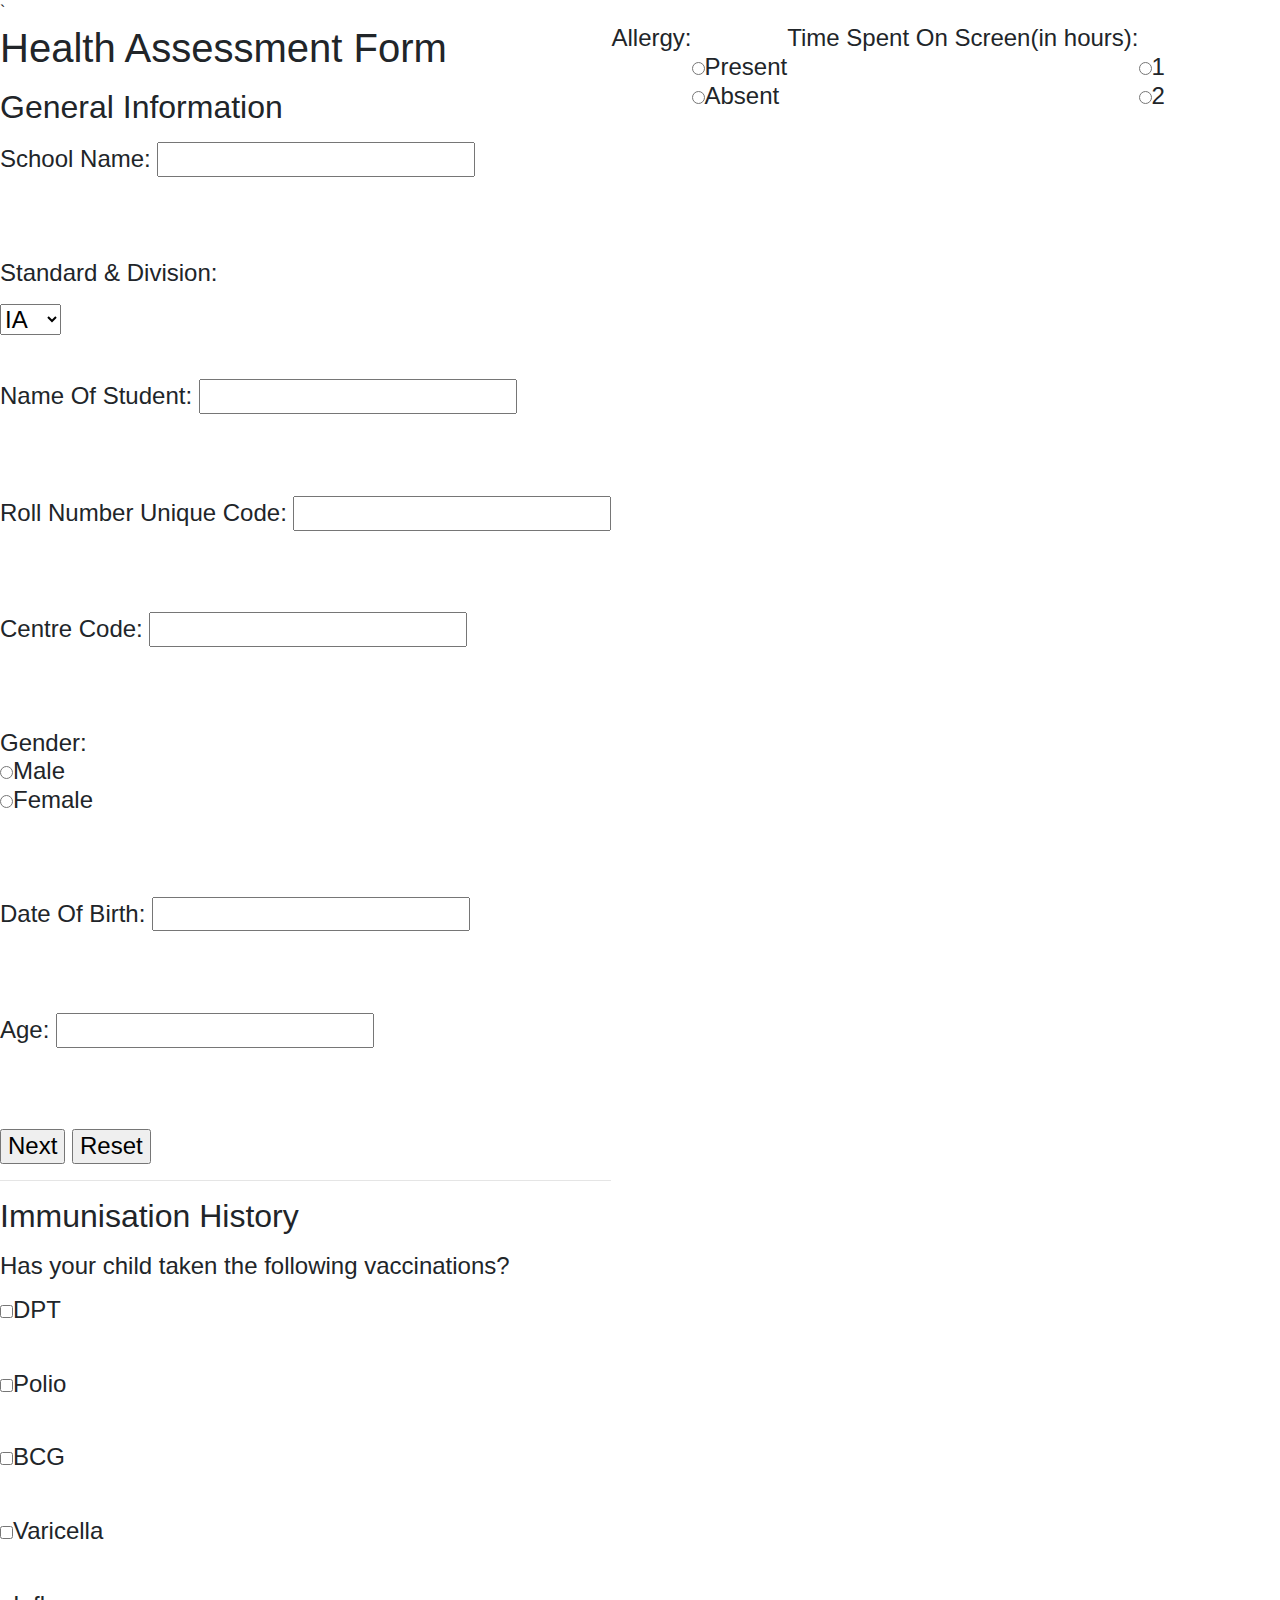
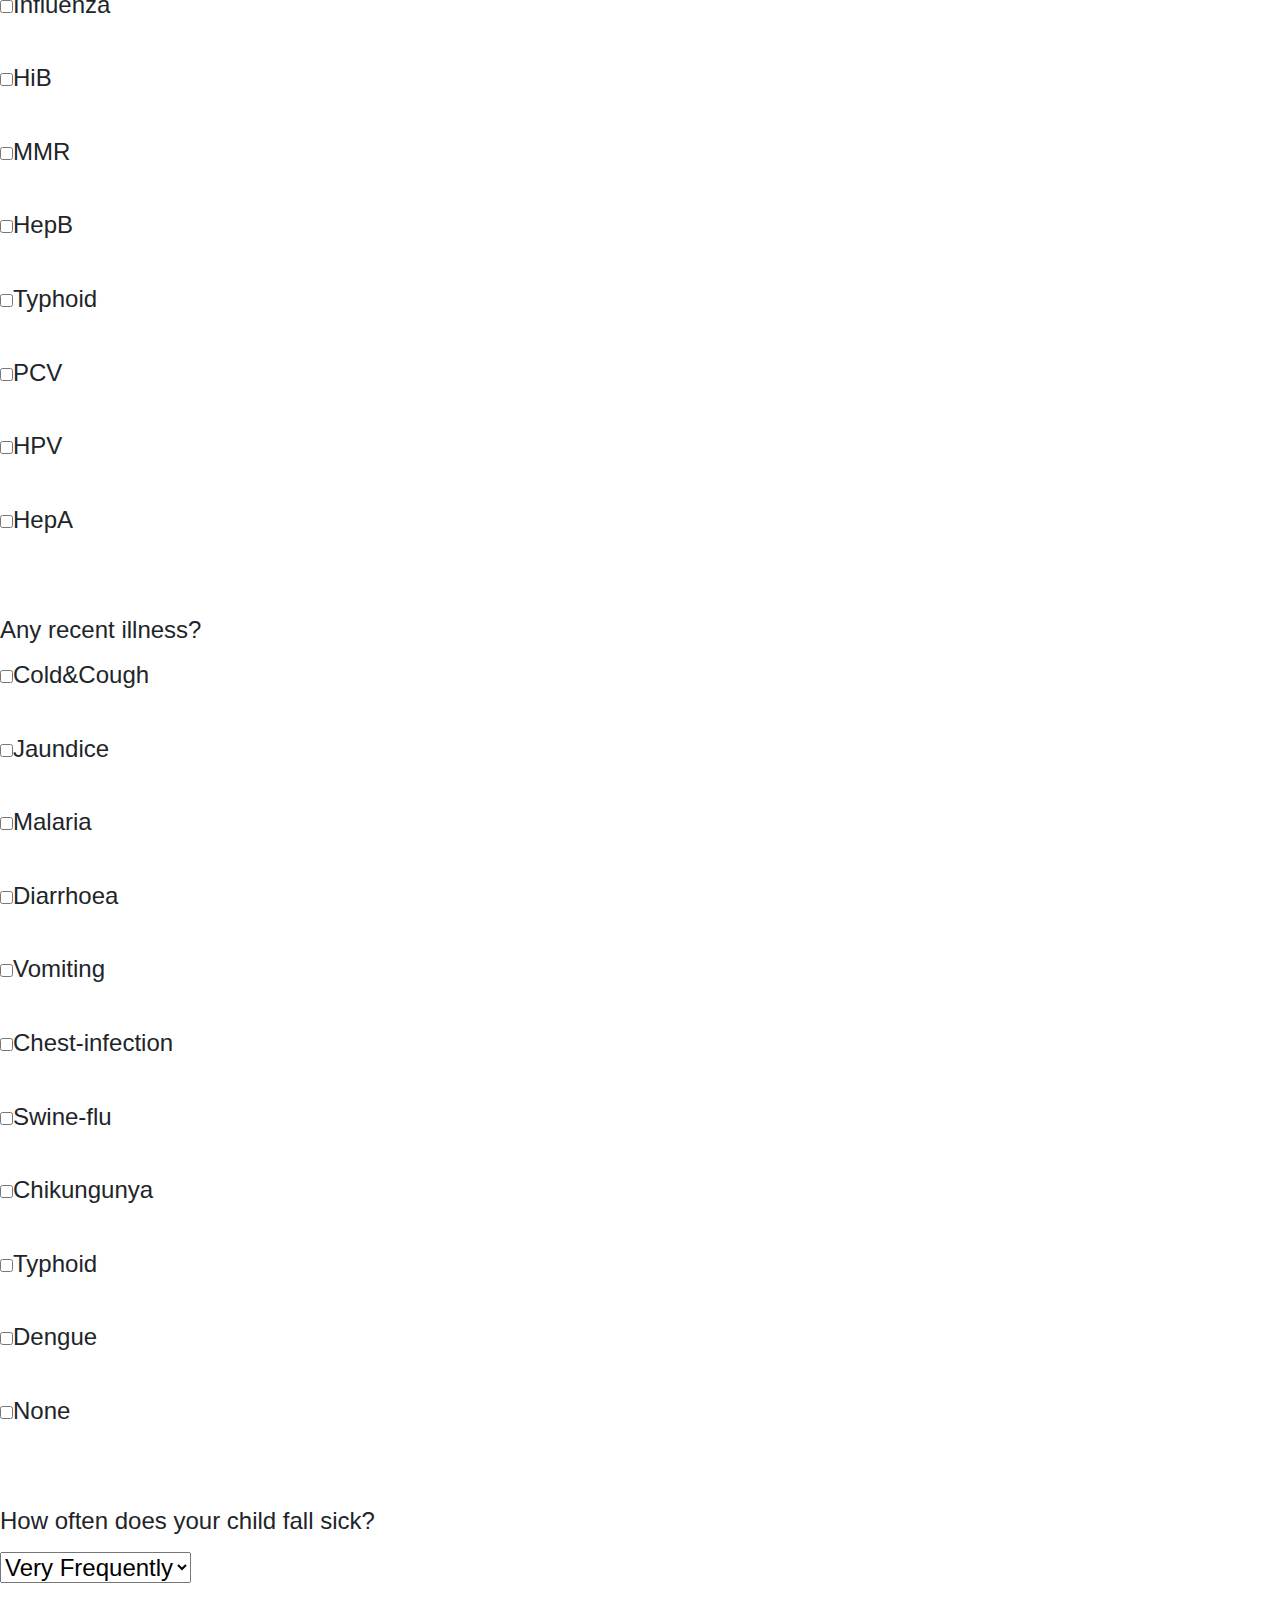
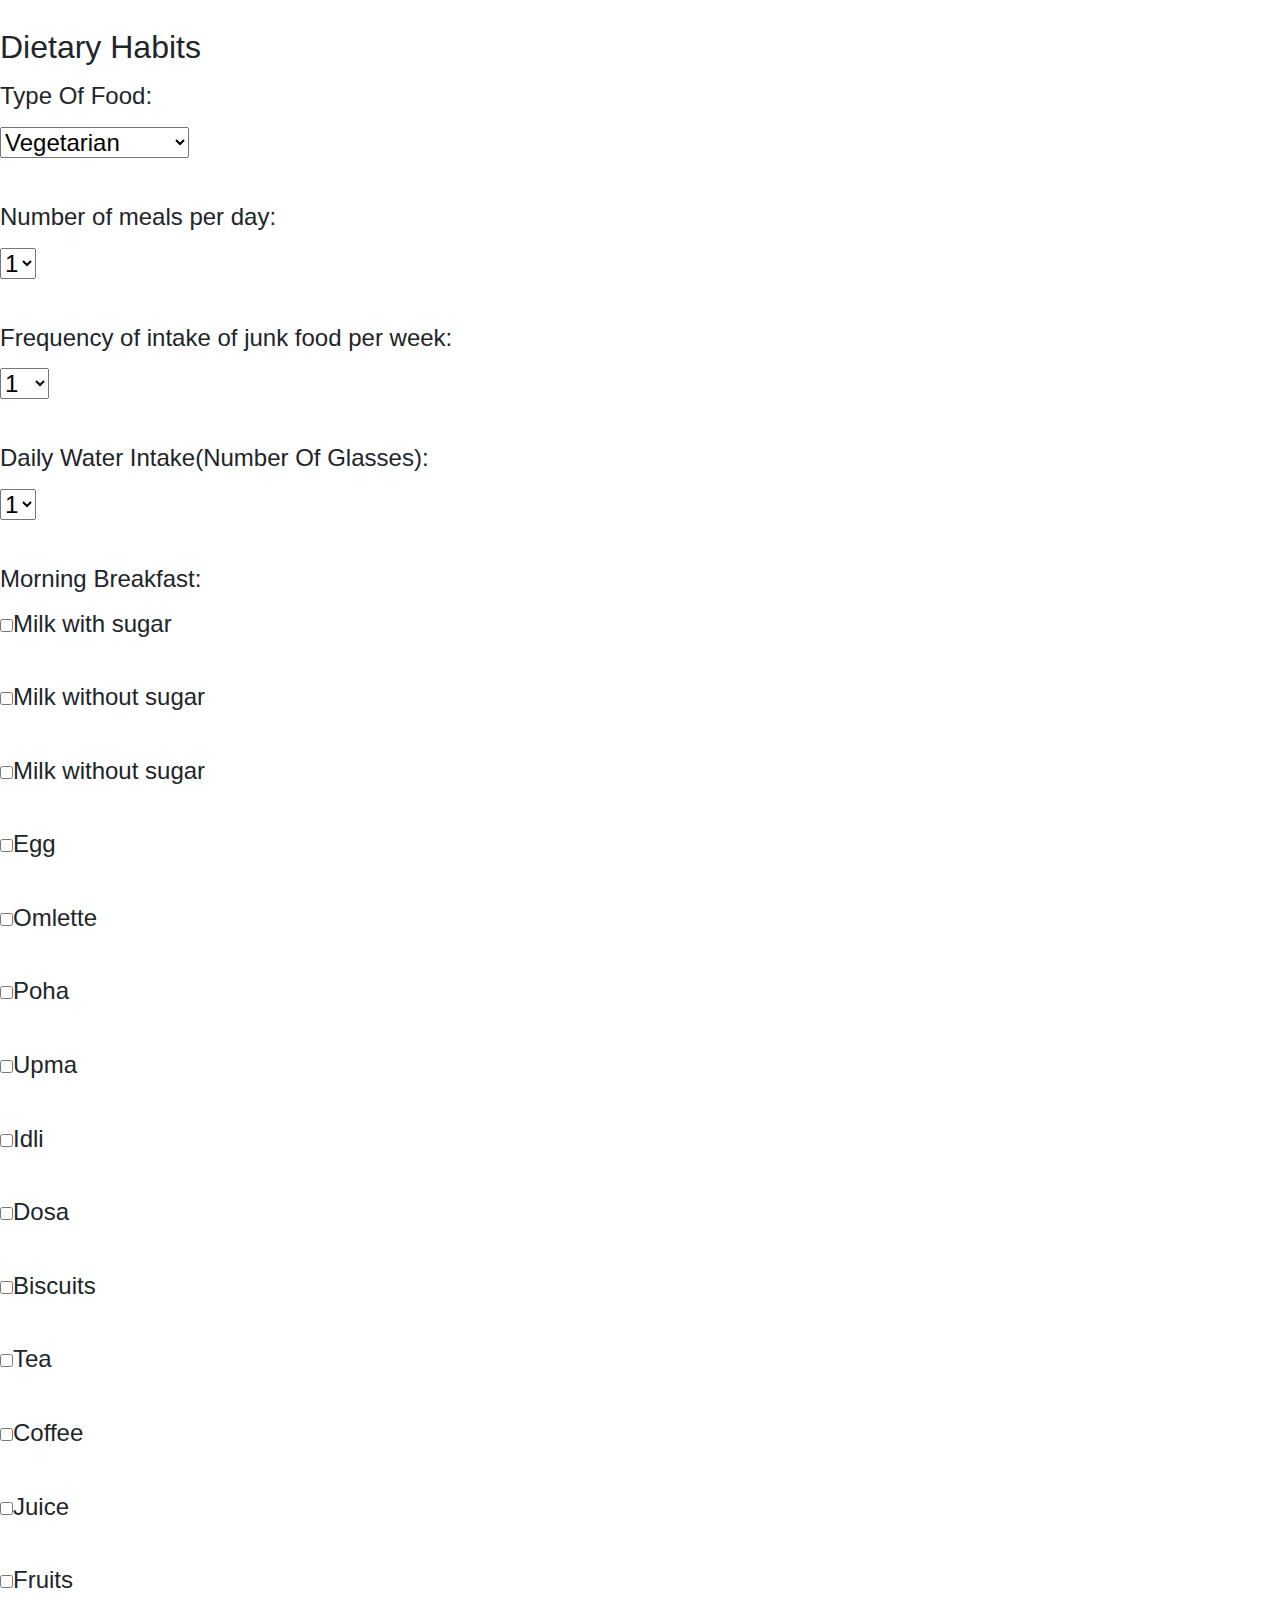
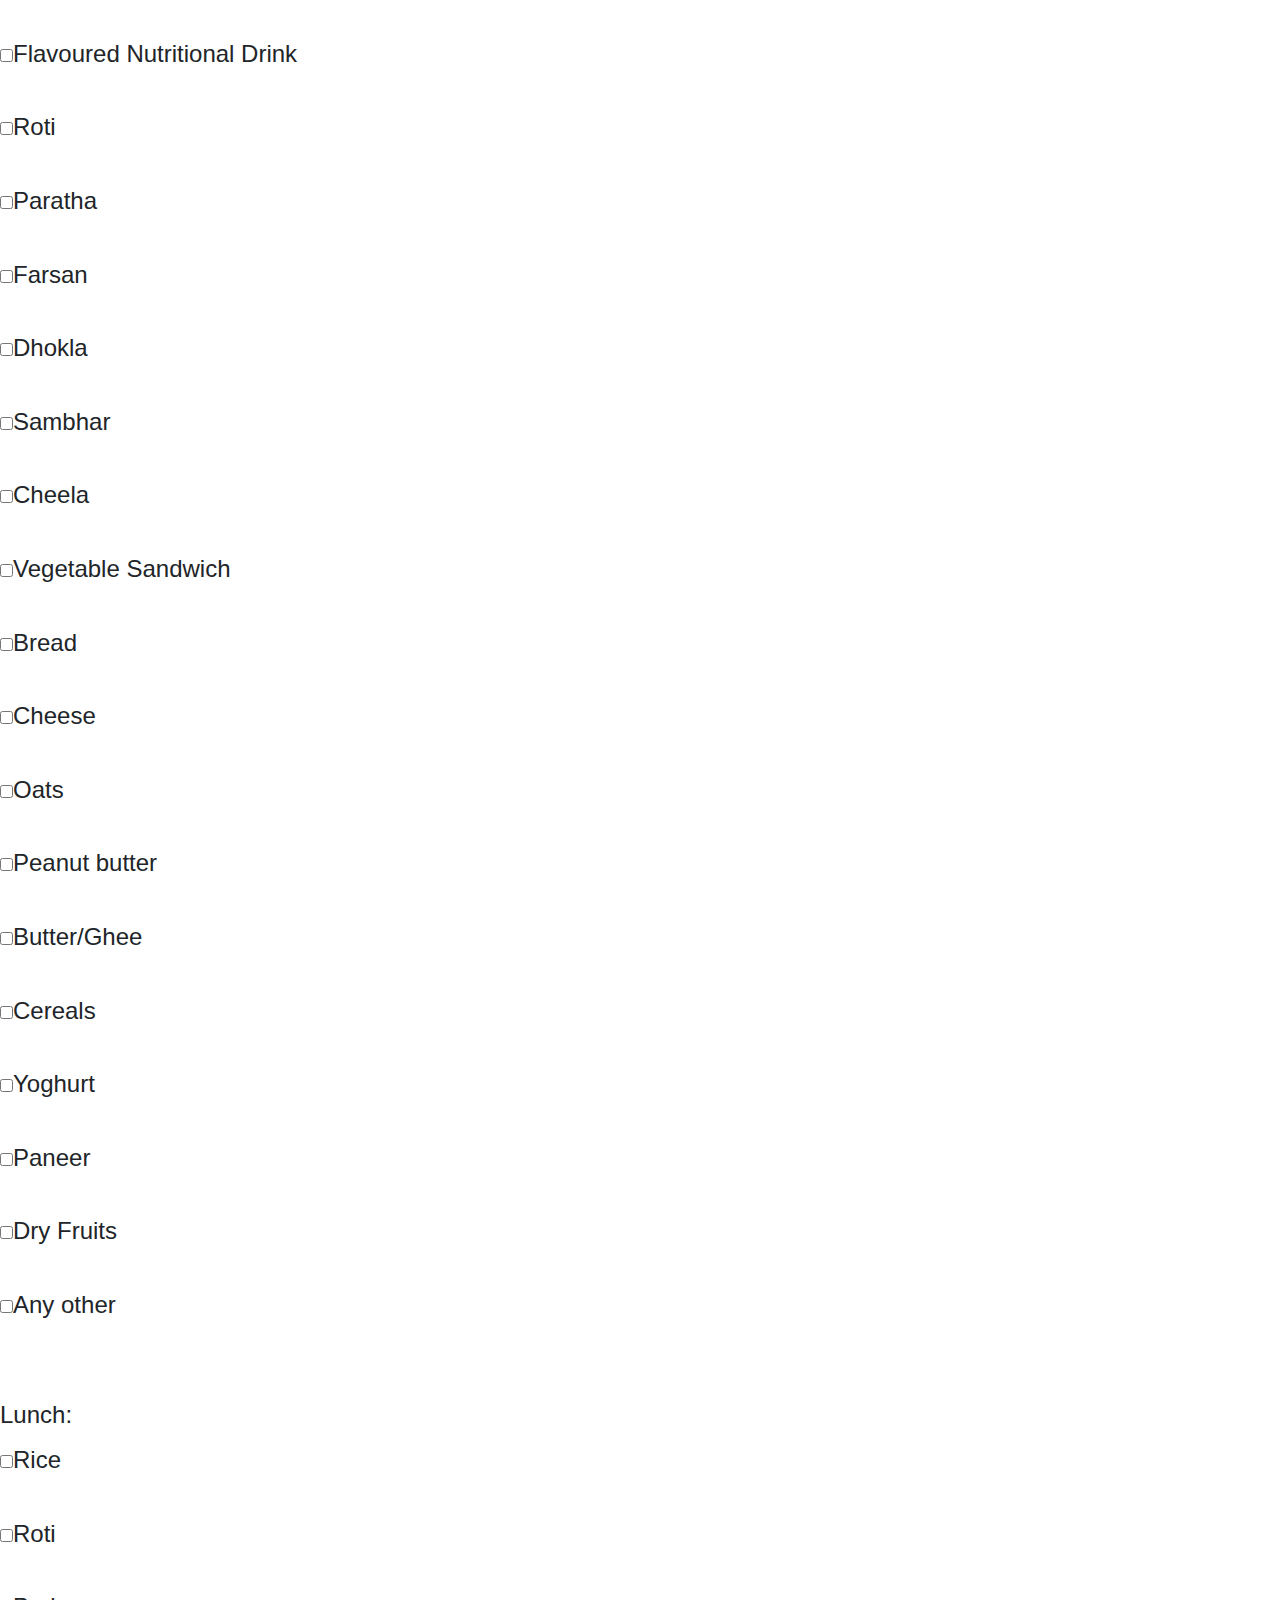
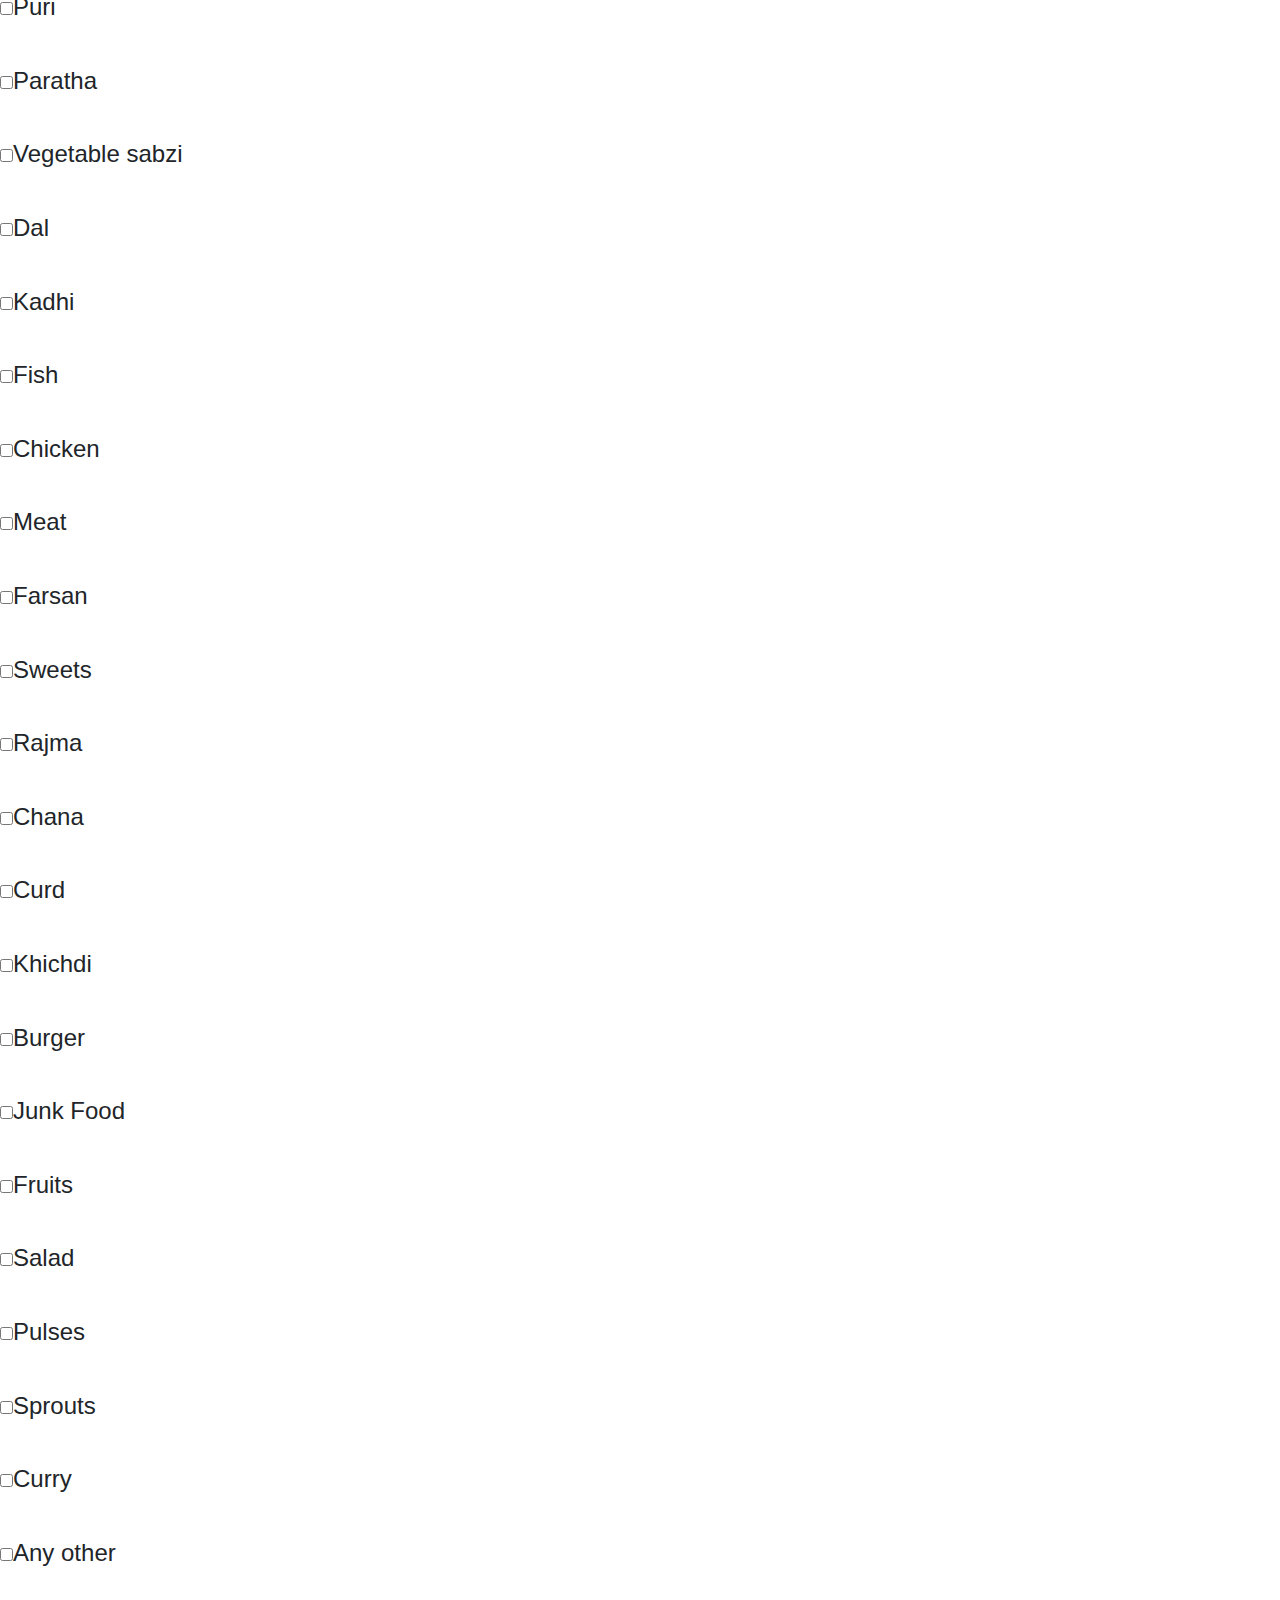
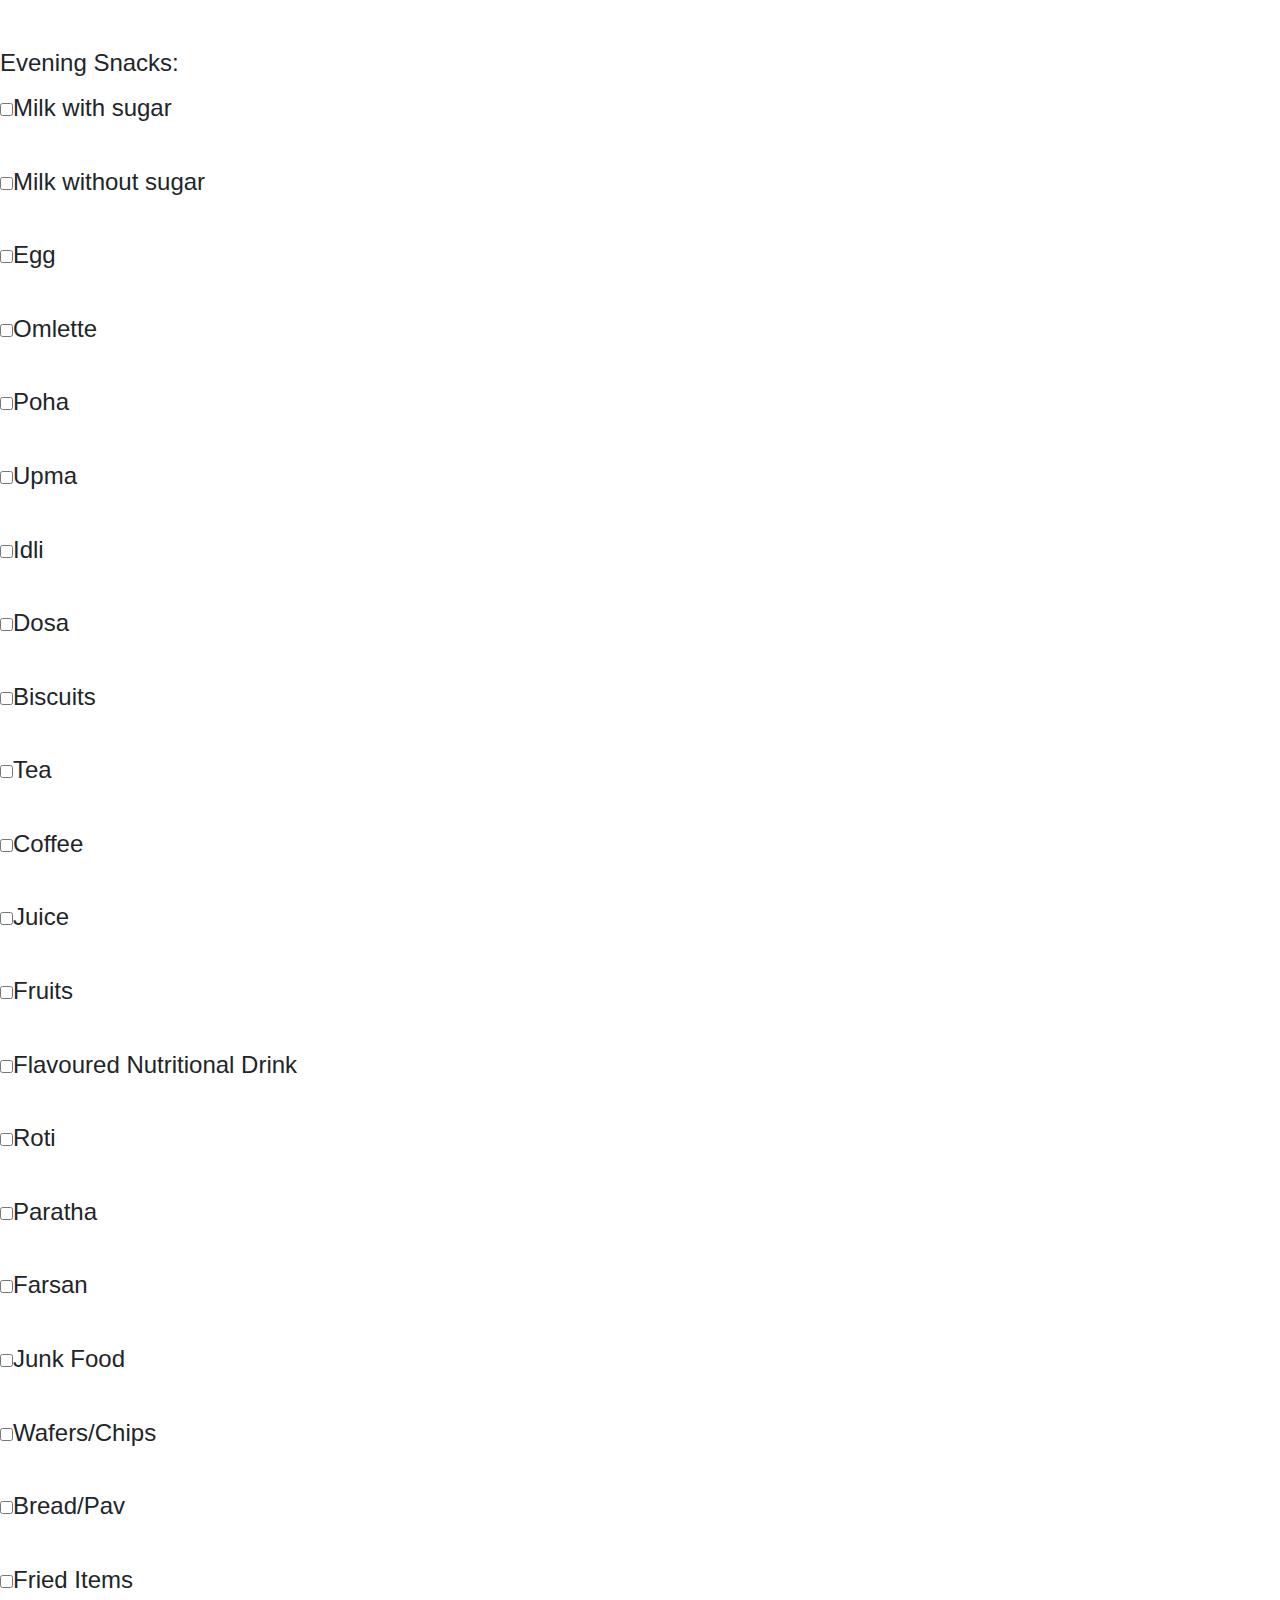
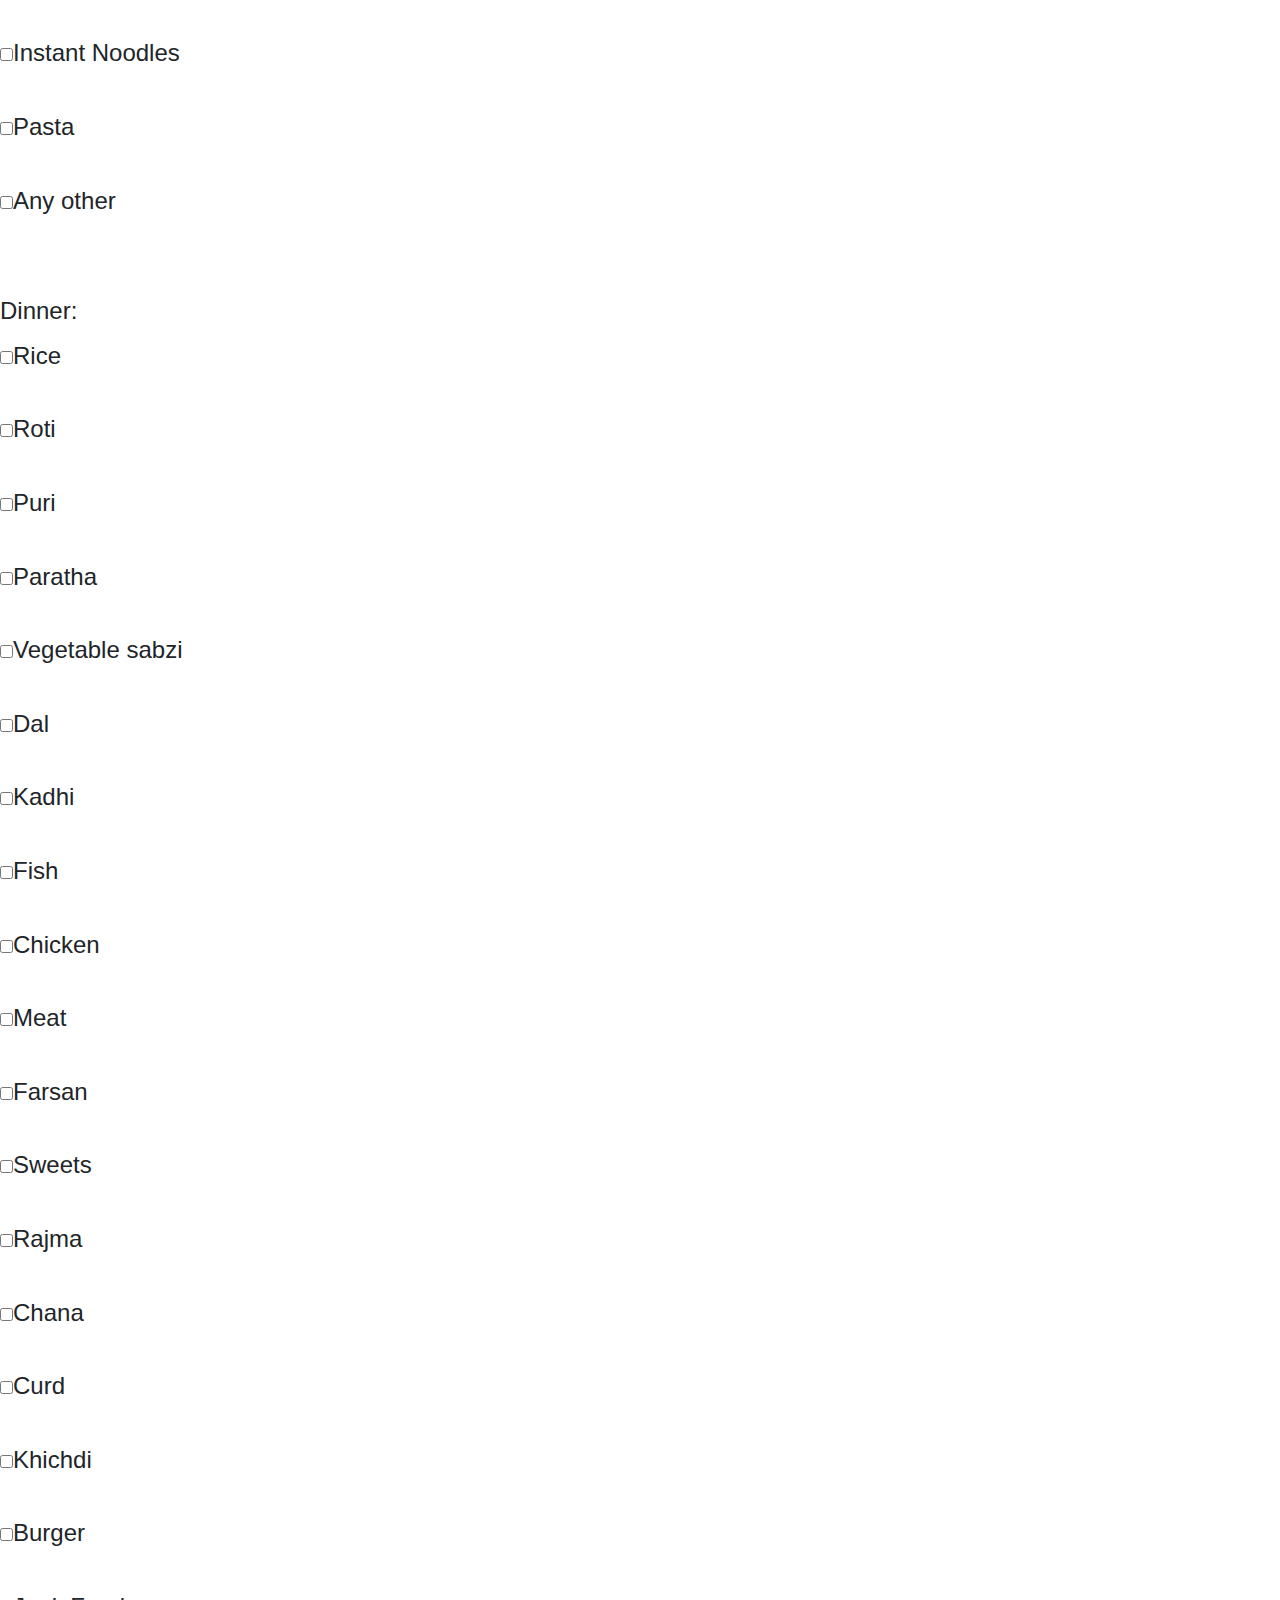
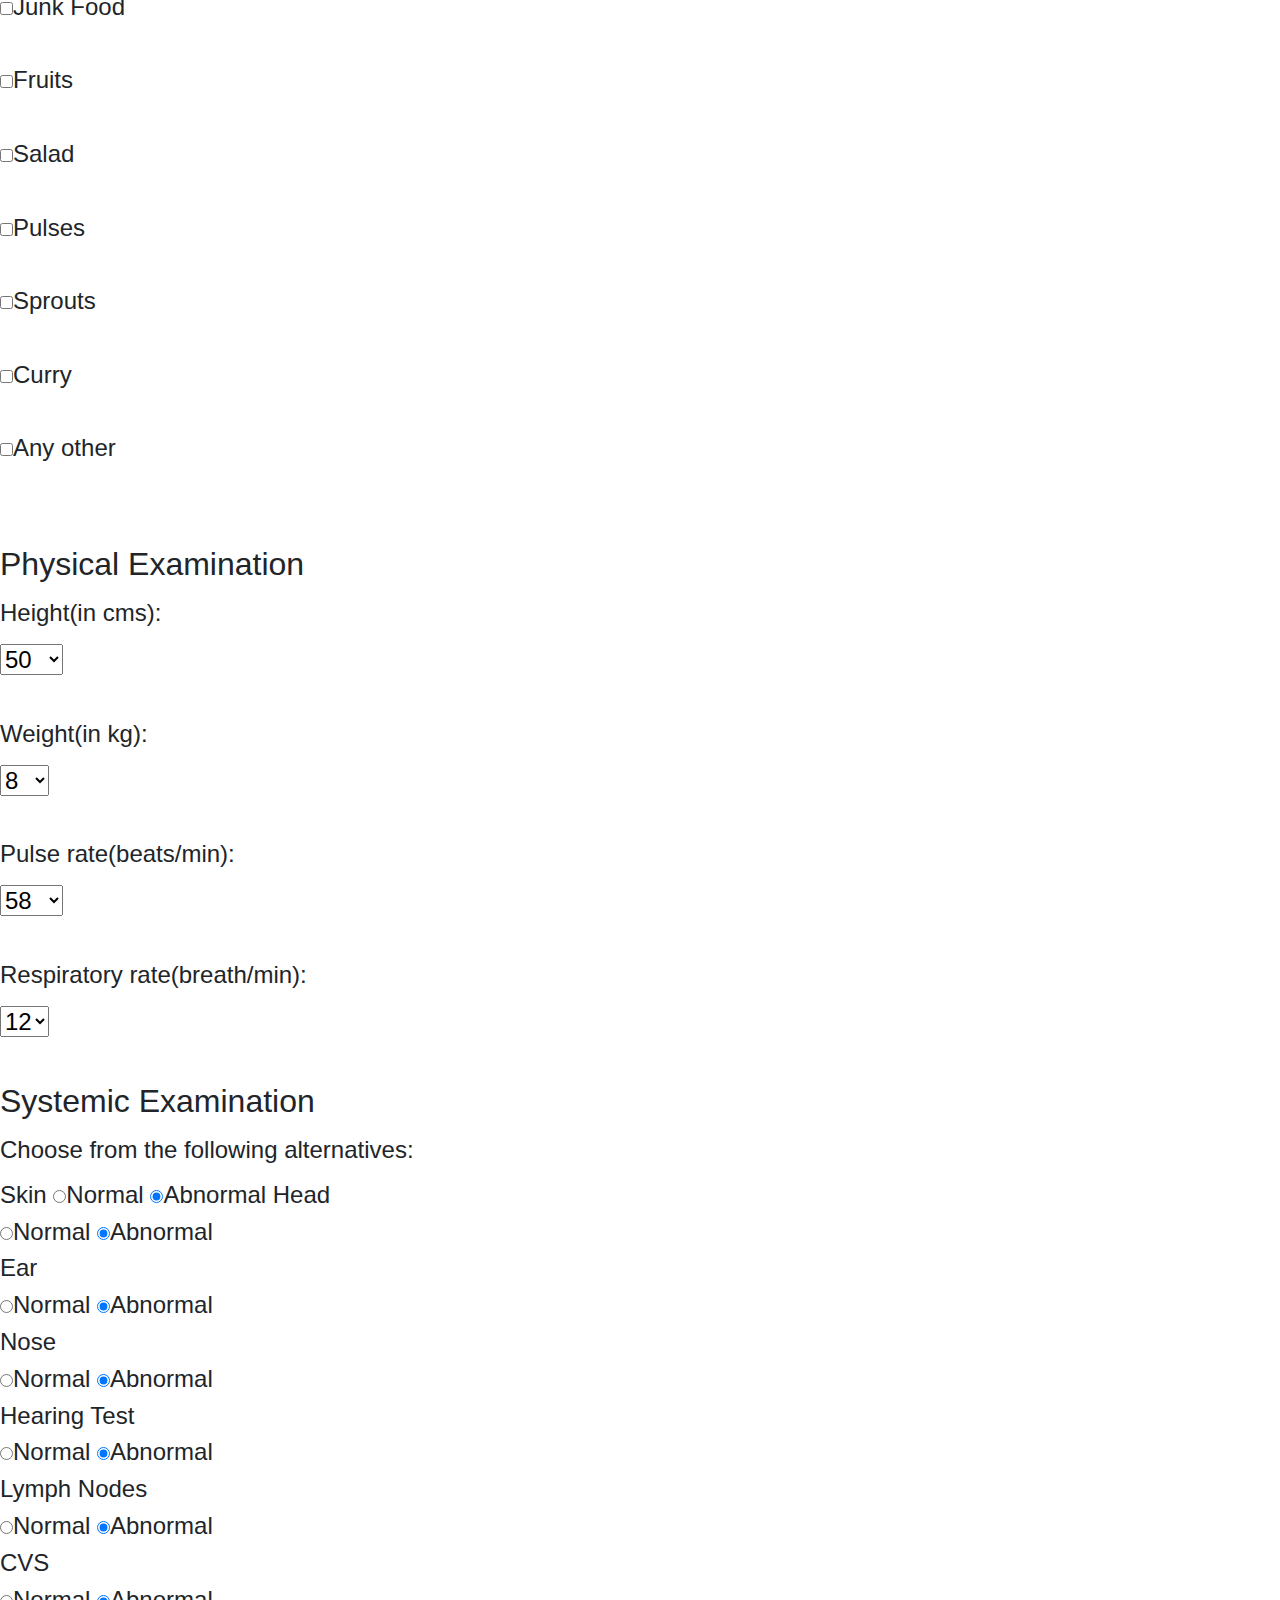
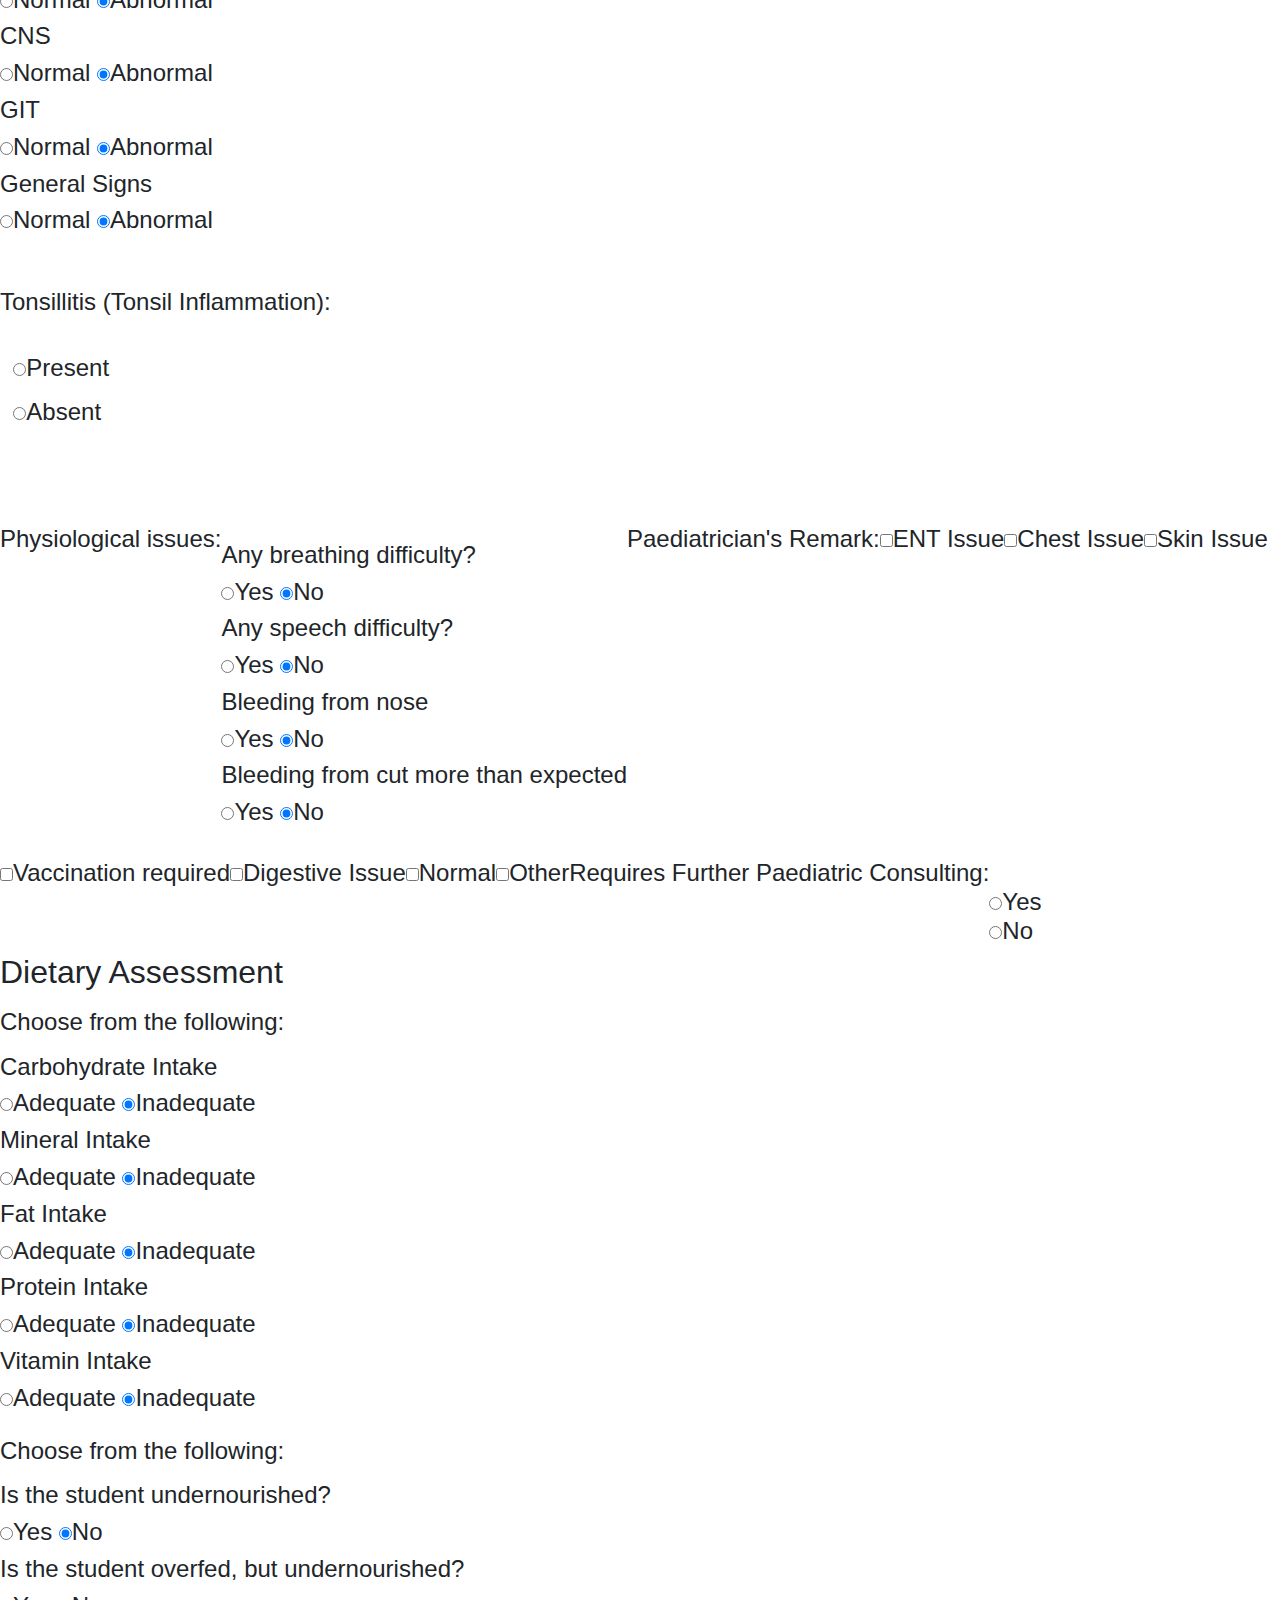
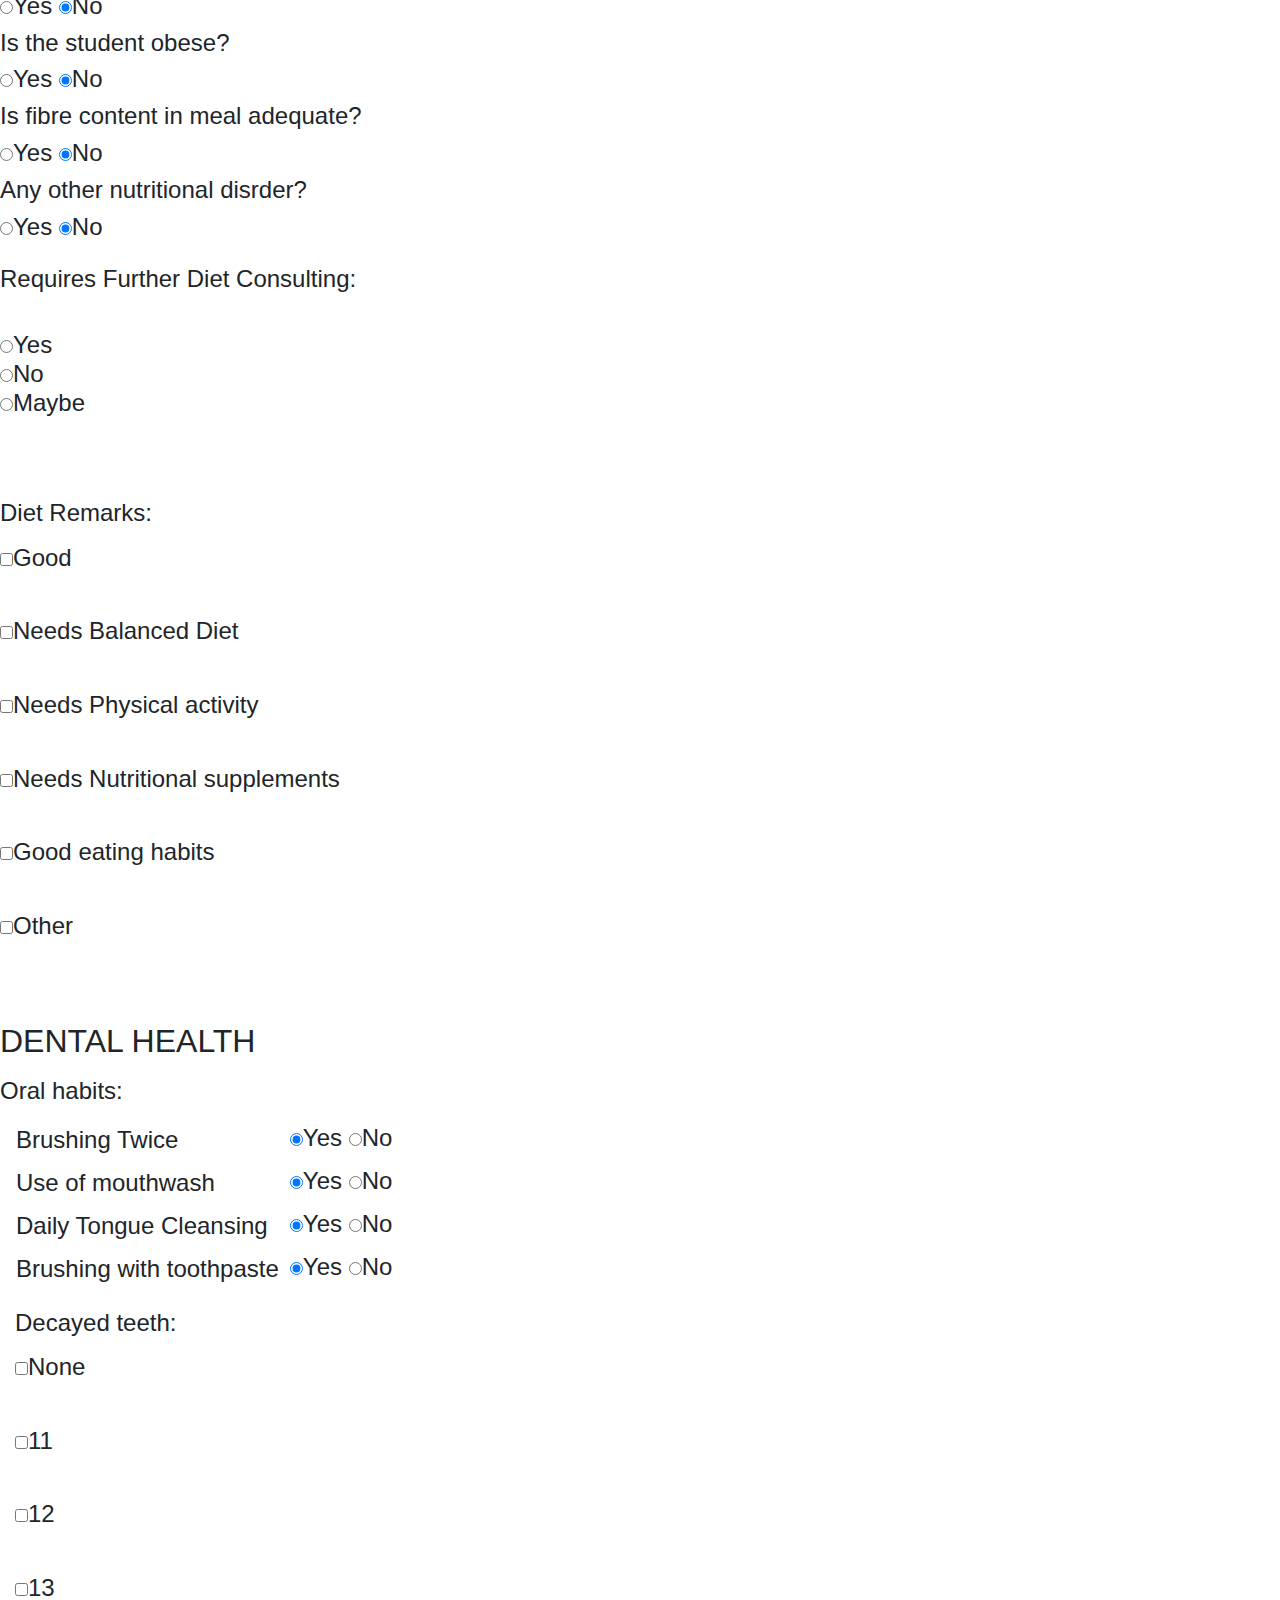
==== commit f41268e7: "updated template radio button group, getlist multichoice" ====
--- a/templates/index.html
+++ b/templates/index.html
@@ -9,7 +9,7 @@
     </head>
     <body>
     <form name="myform" method="post">
-    <form method = "POST" action="{{url_for('addrec')}}">
+    <form method = "POST" action="{{url_for('index')}}">`
         <div class ="form-group">
          <div class="input-group">
           <div class="media">
@@ -691,6 +691,7 @@
            </td>
            </tr>
          
+
         <p>&nbsp;&nbsp;<h4>Tonsillitis (Tonsil Inflammation):<h4><br>
         <p>&nbsp;&nbsp;<input type="radio" name="tonsil" value="Present" />Present<br></p>
         <p>&nbsp;&nbsp;<input type="radio" name="tonsil" value="Absent" />Absent<h4><br><br></p>
@@ -703,8 +704,8 @@
 
     
         <p><h4>Time Spent On Screen(in hours):<h4><br>
-        <input type="radio" name="times" value="1" />1<br>
-        <input type="radio" name="times" value="2" />2<h4><br><br></p>
+        <input type="radio" name="screen" value="1" />1<br>
+        <input type="radio" name="screen" value="2" />2<h4><br><br></p>
 
         <p><h4>Physiological issues: <h4></p>
            <tr>
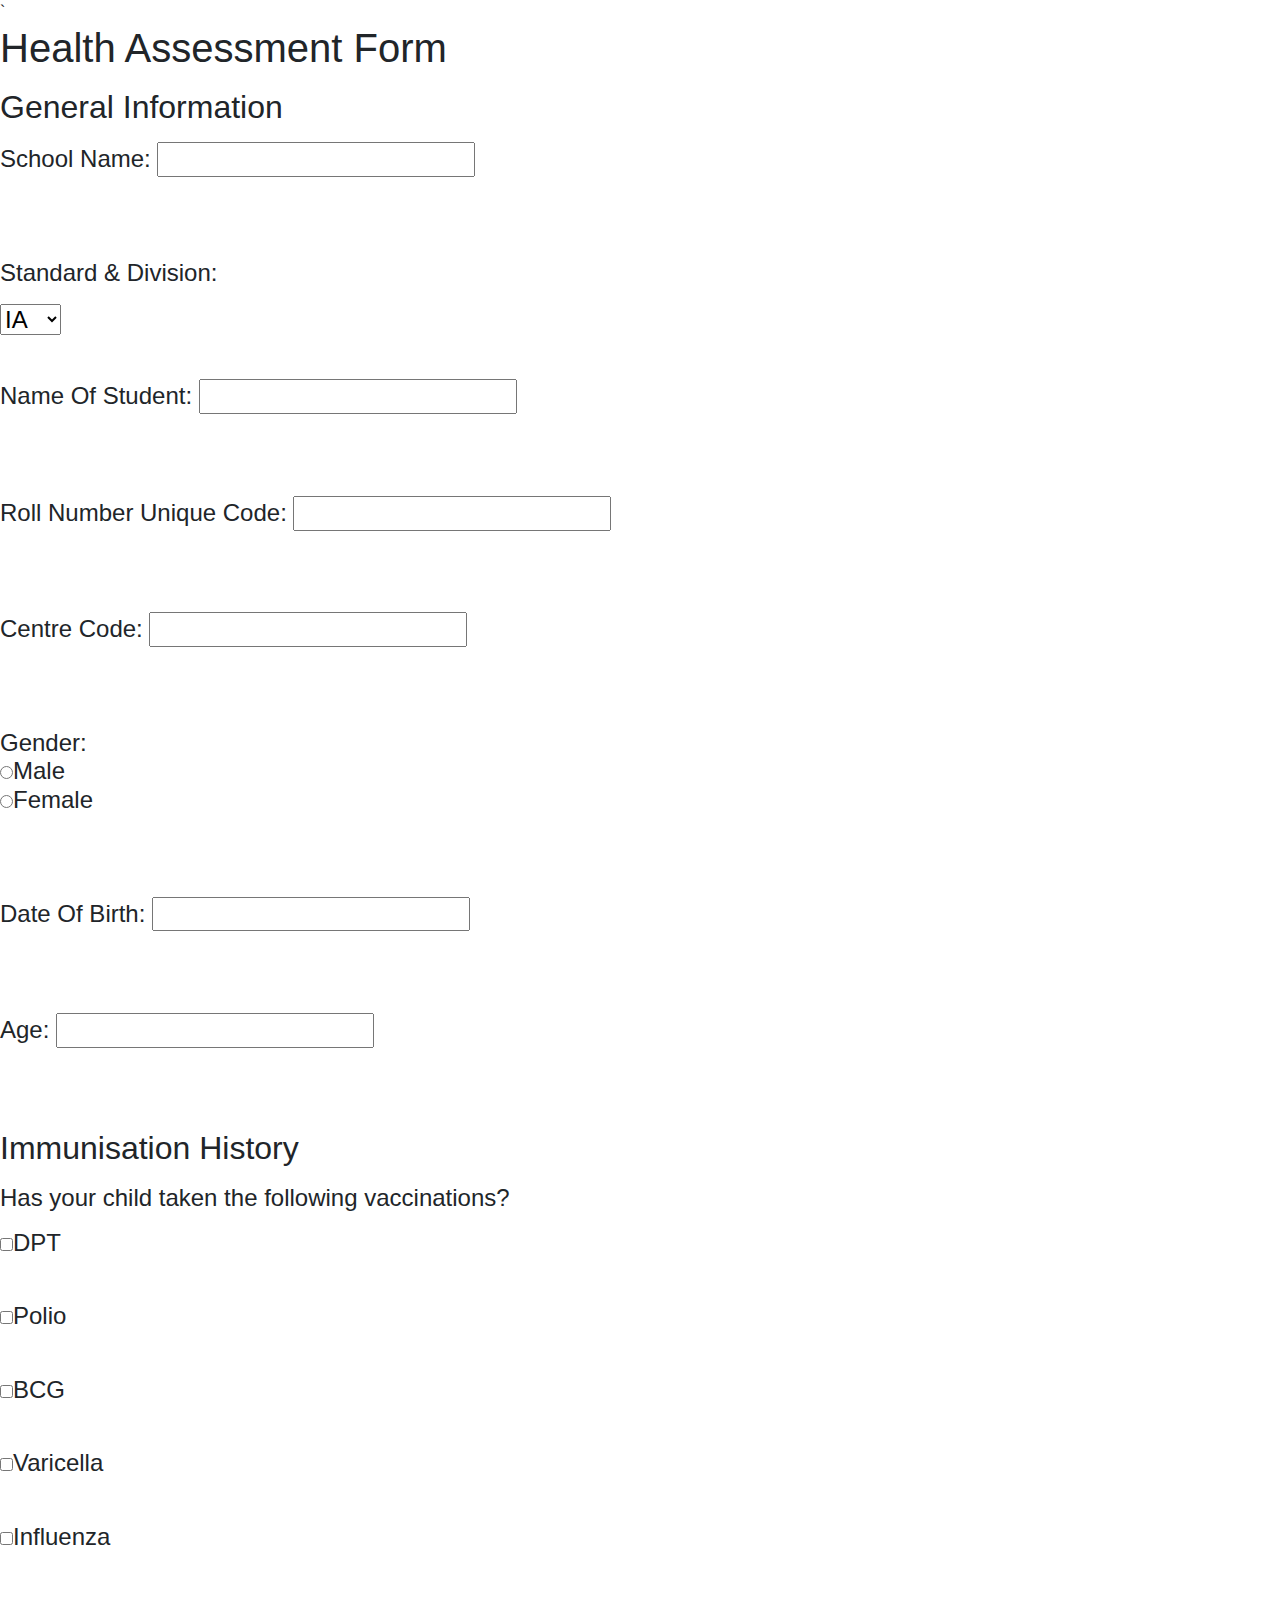
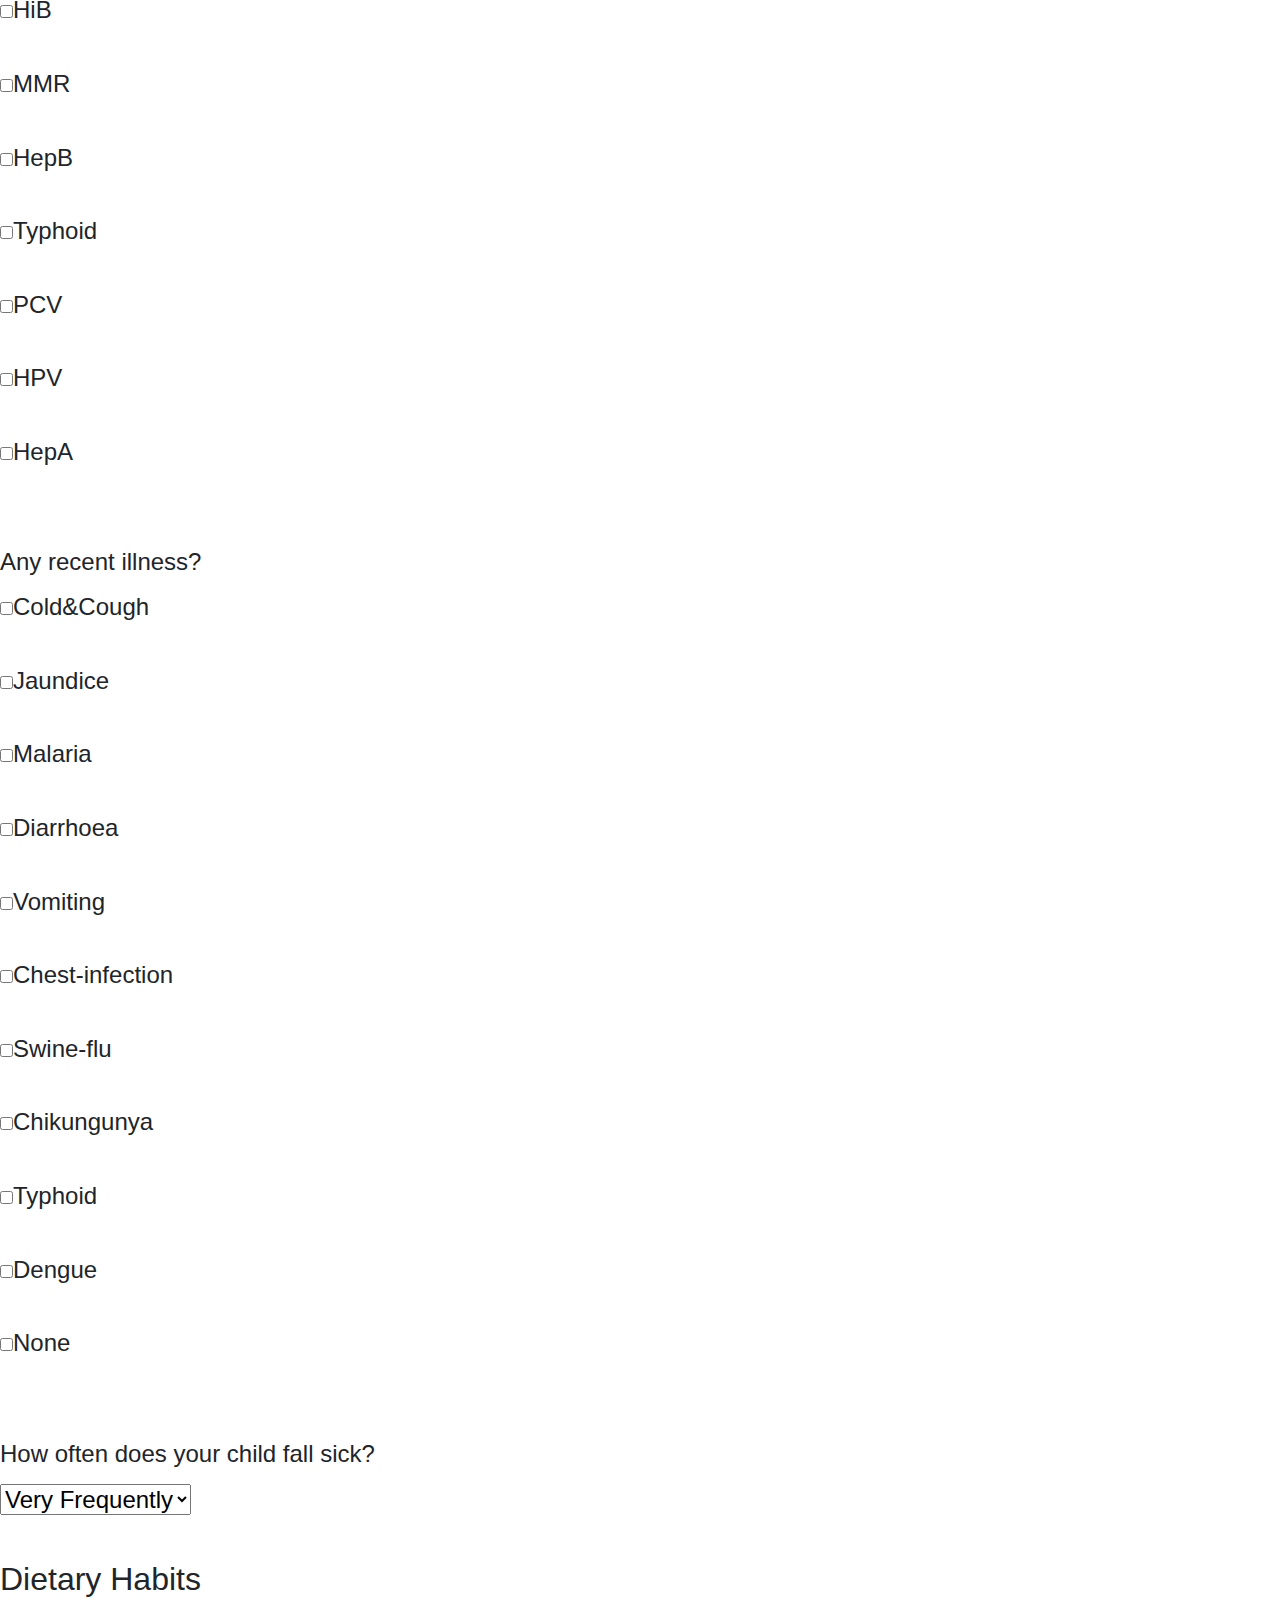
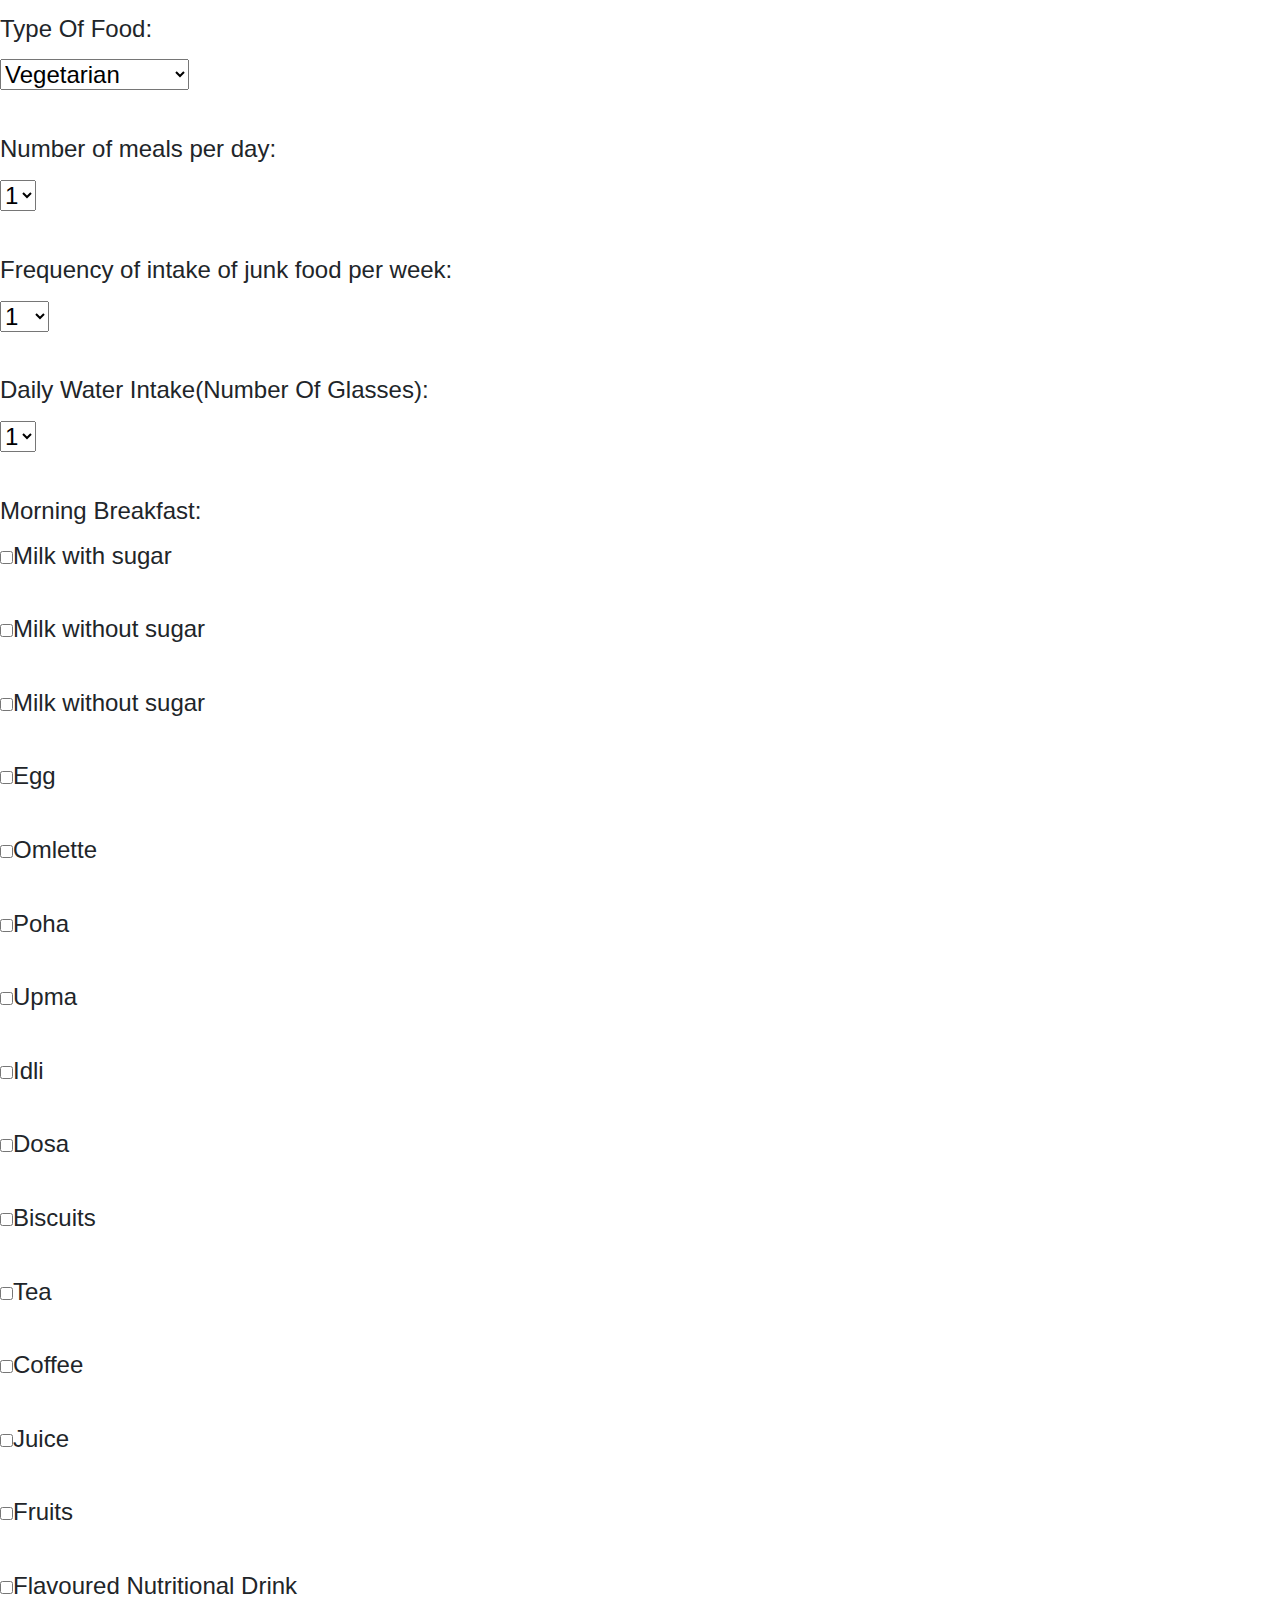
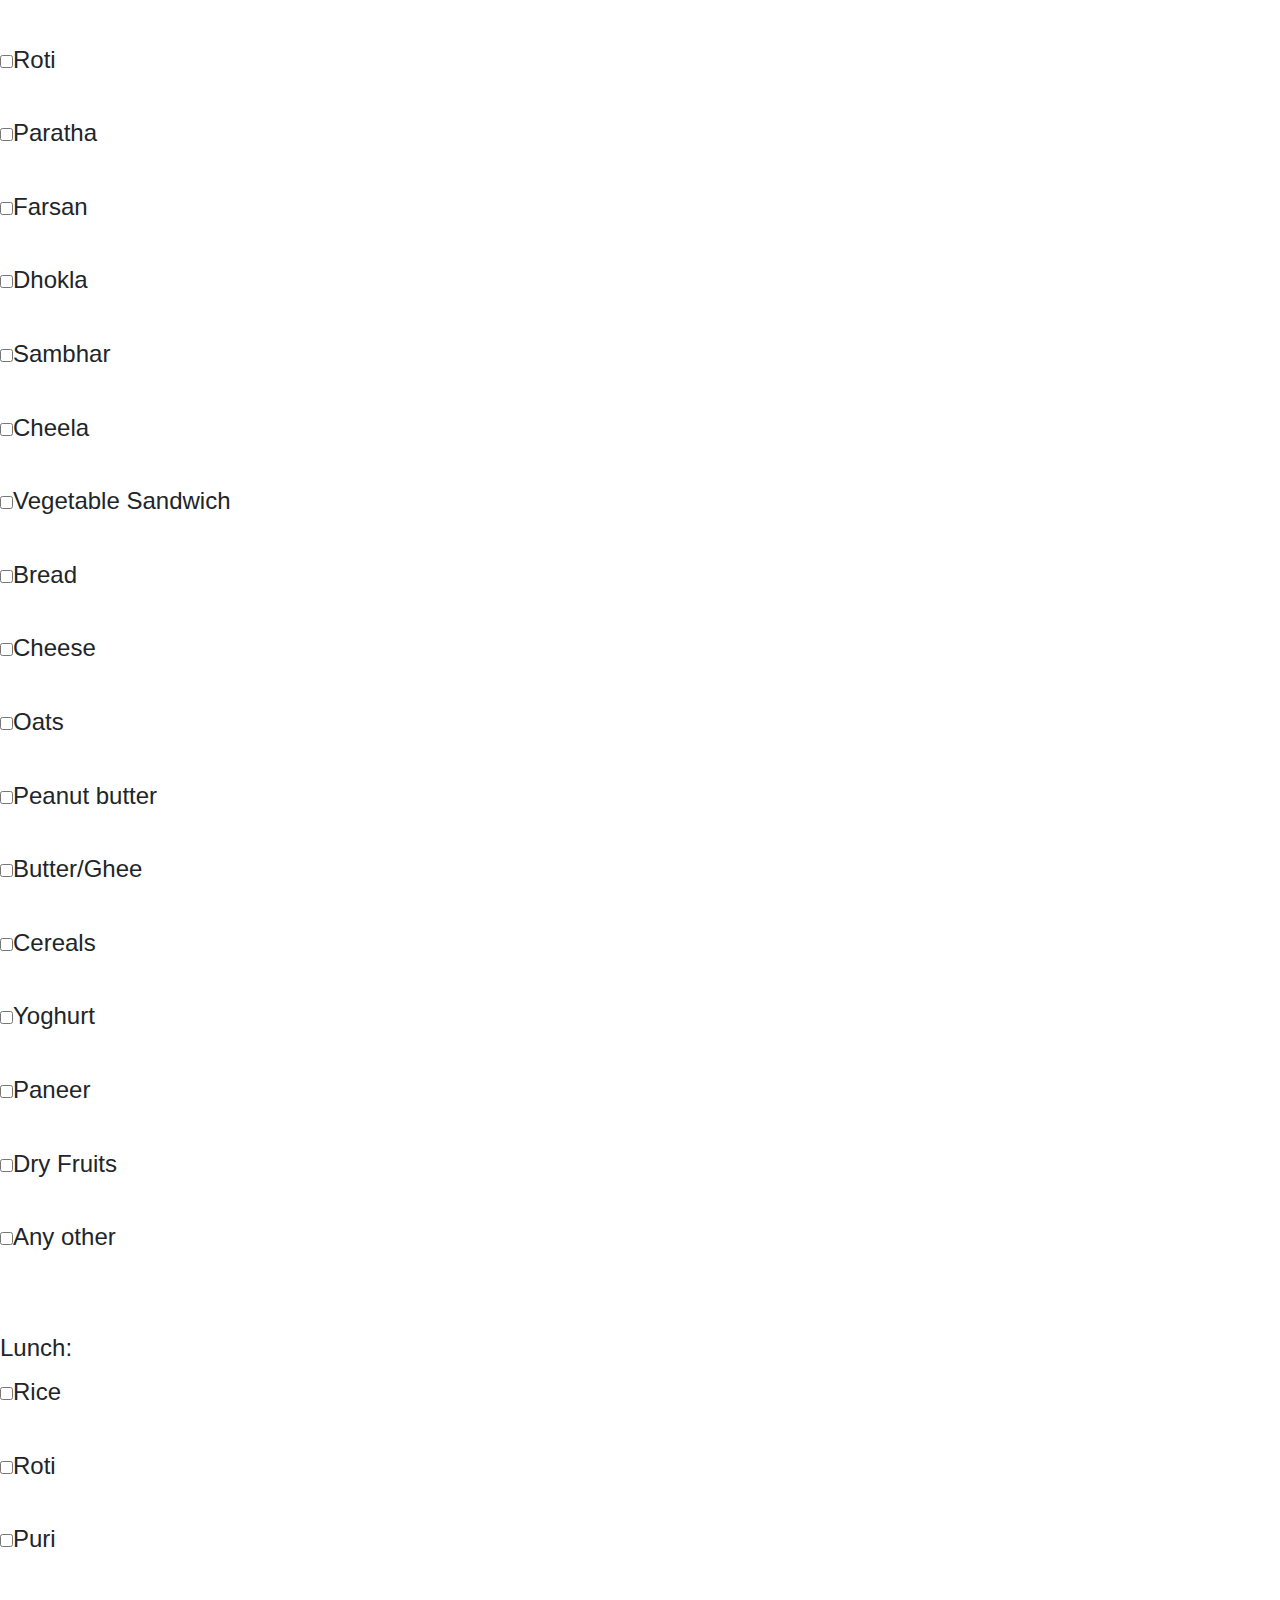
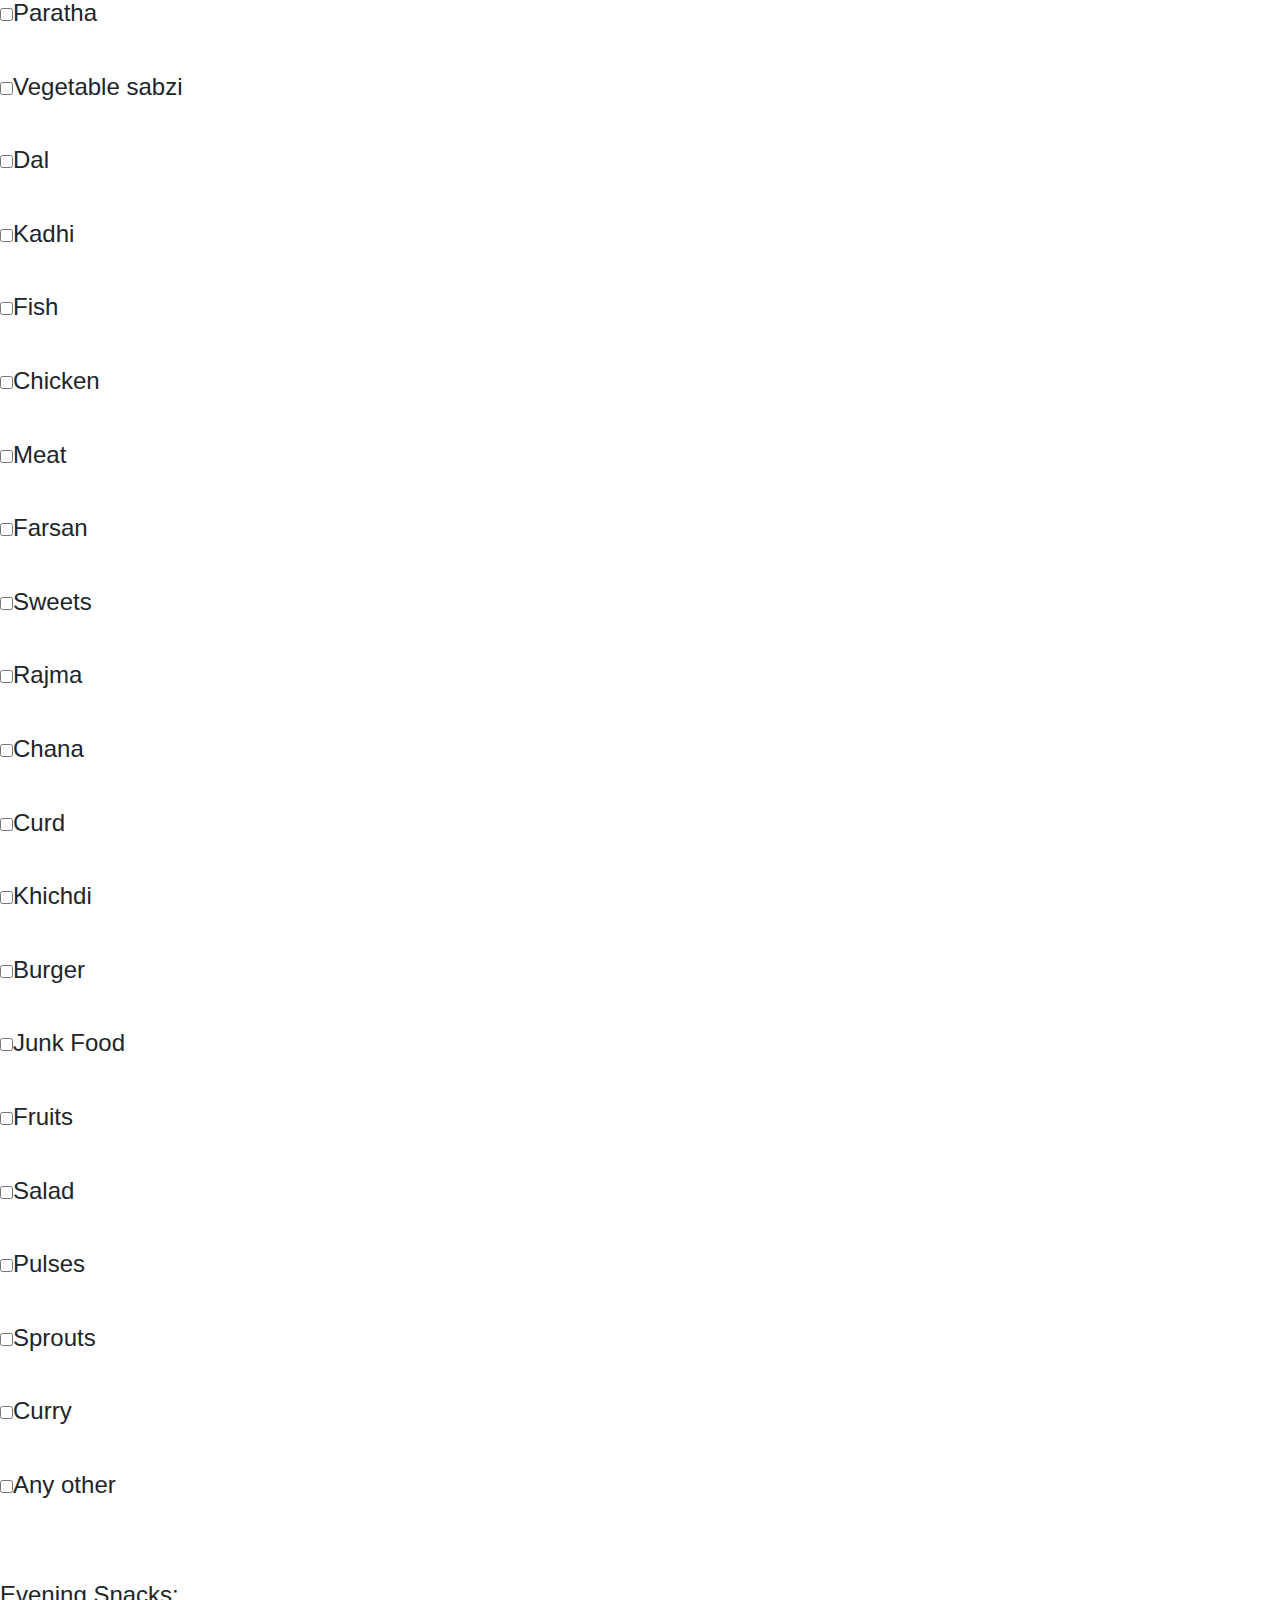
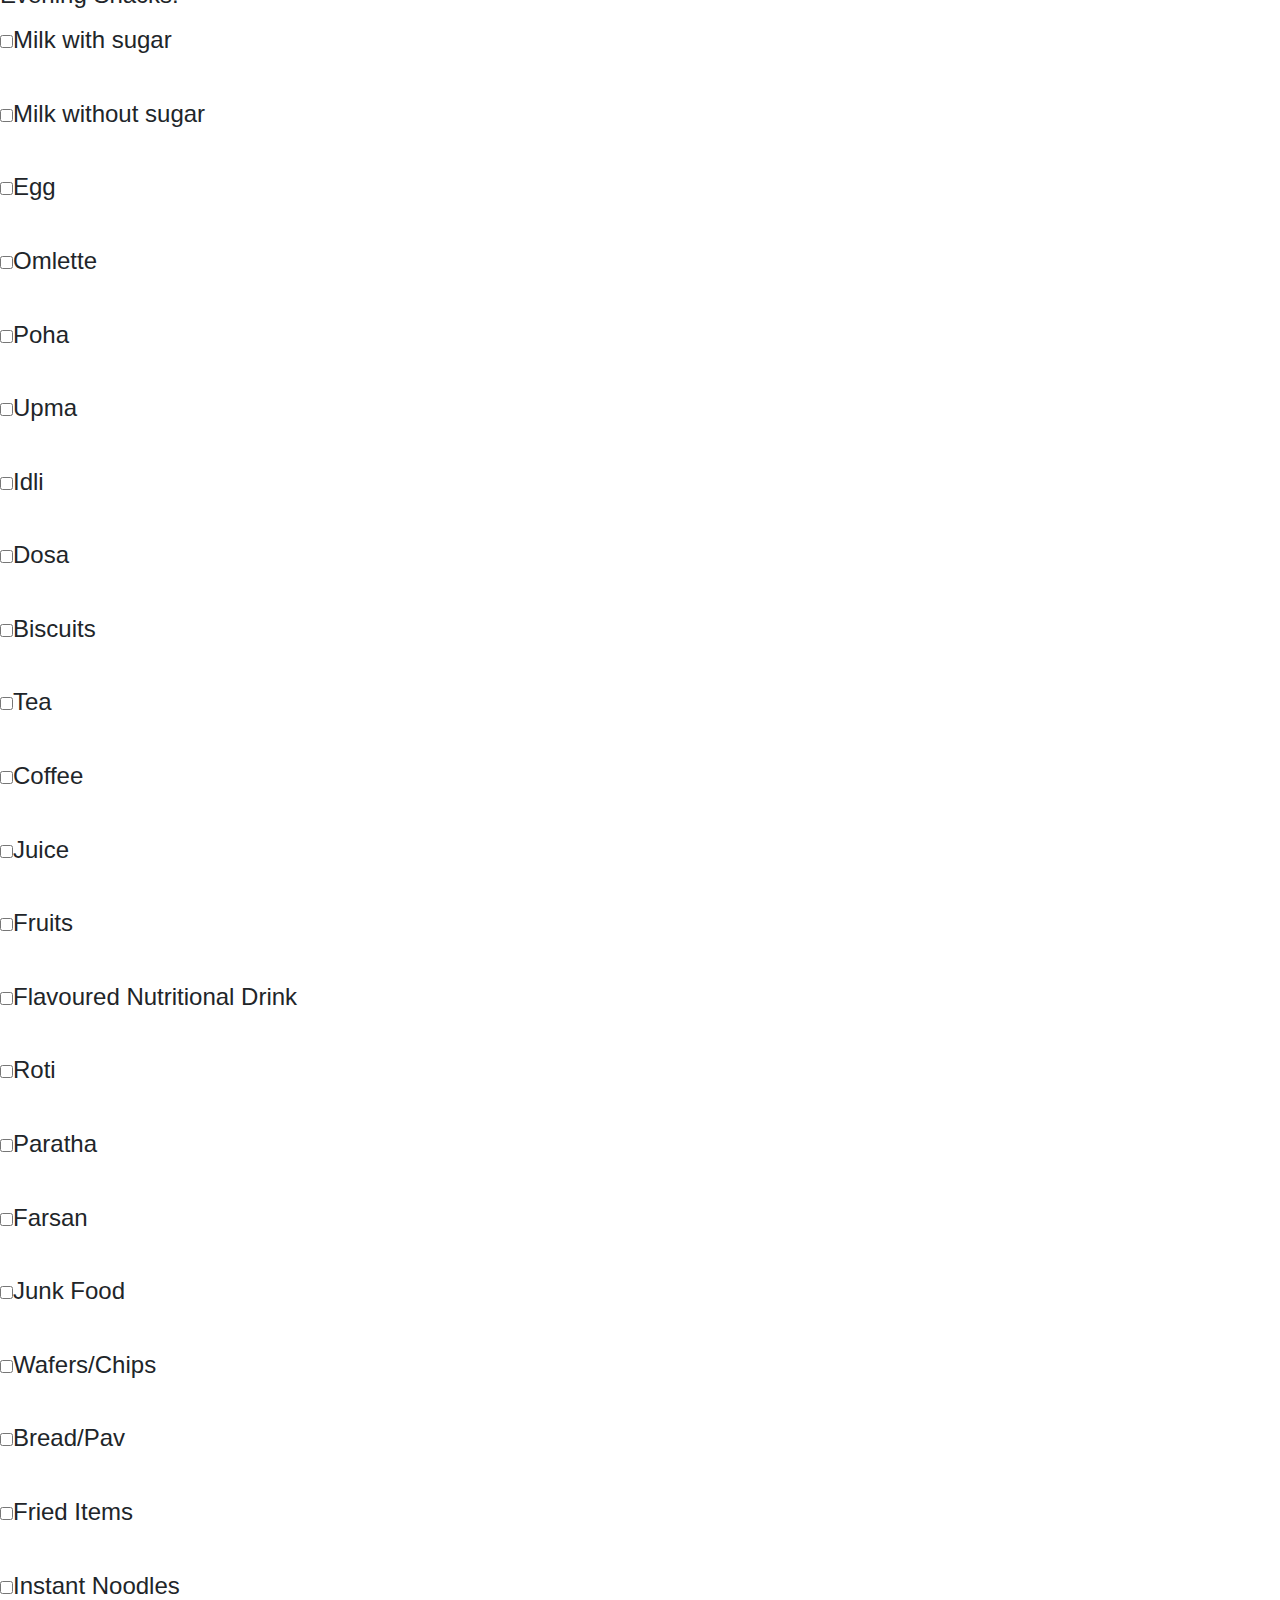
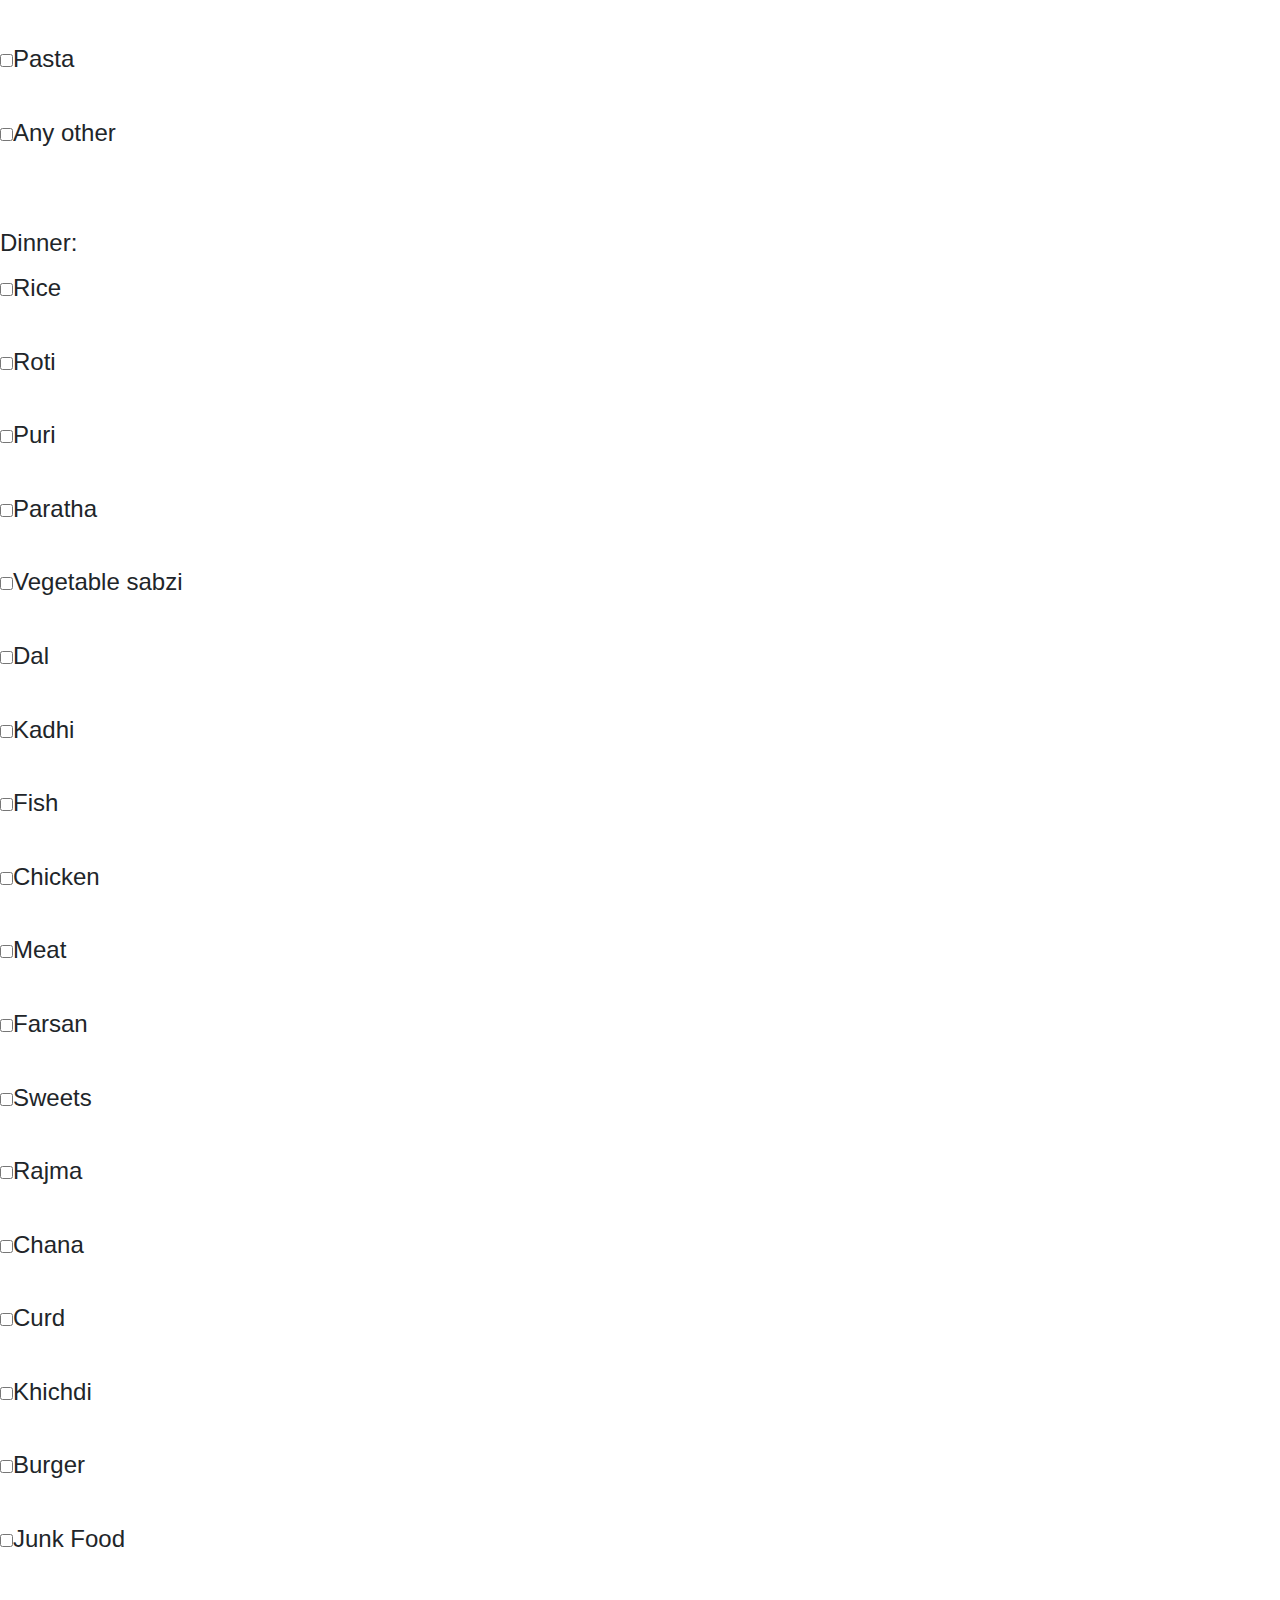
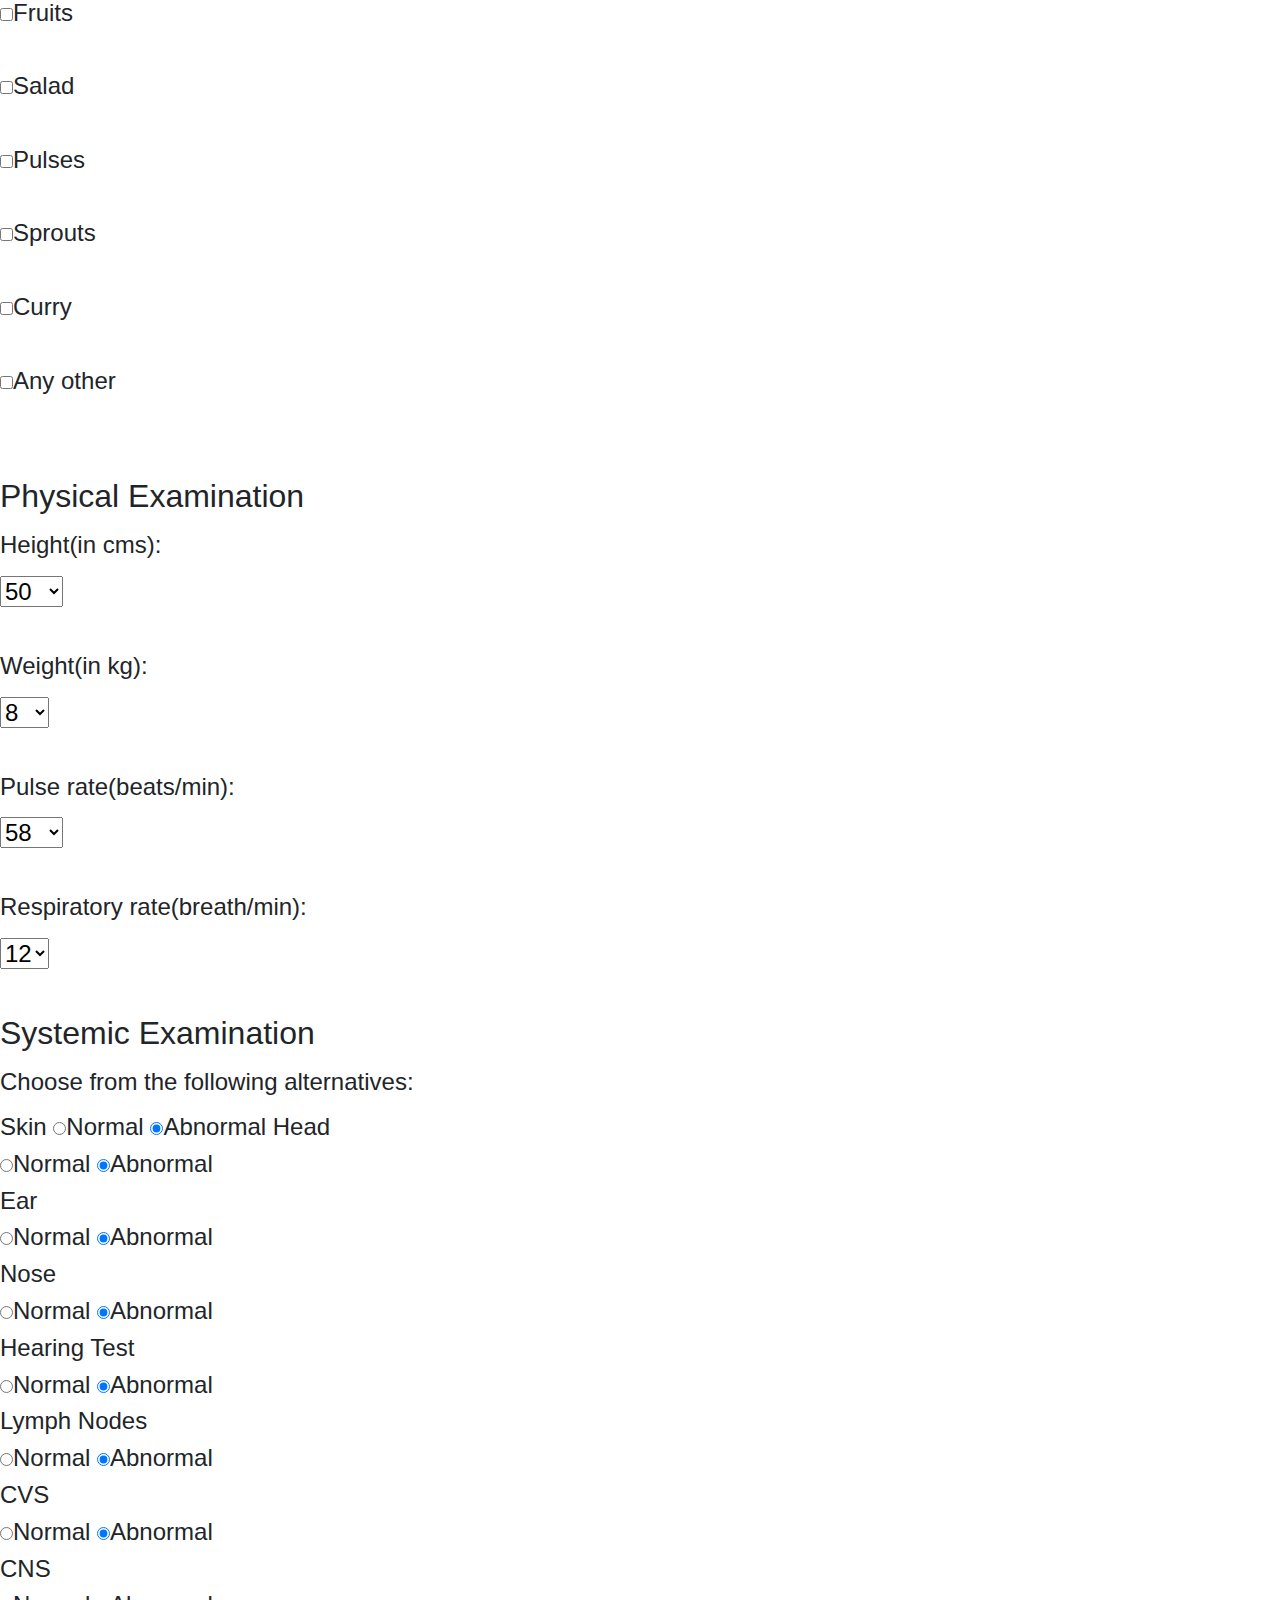
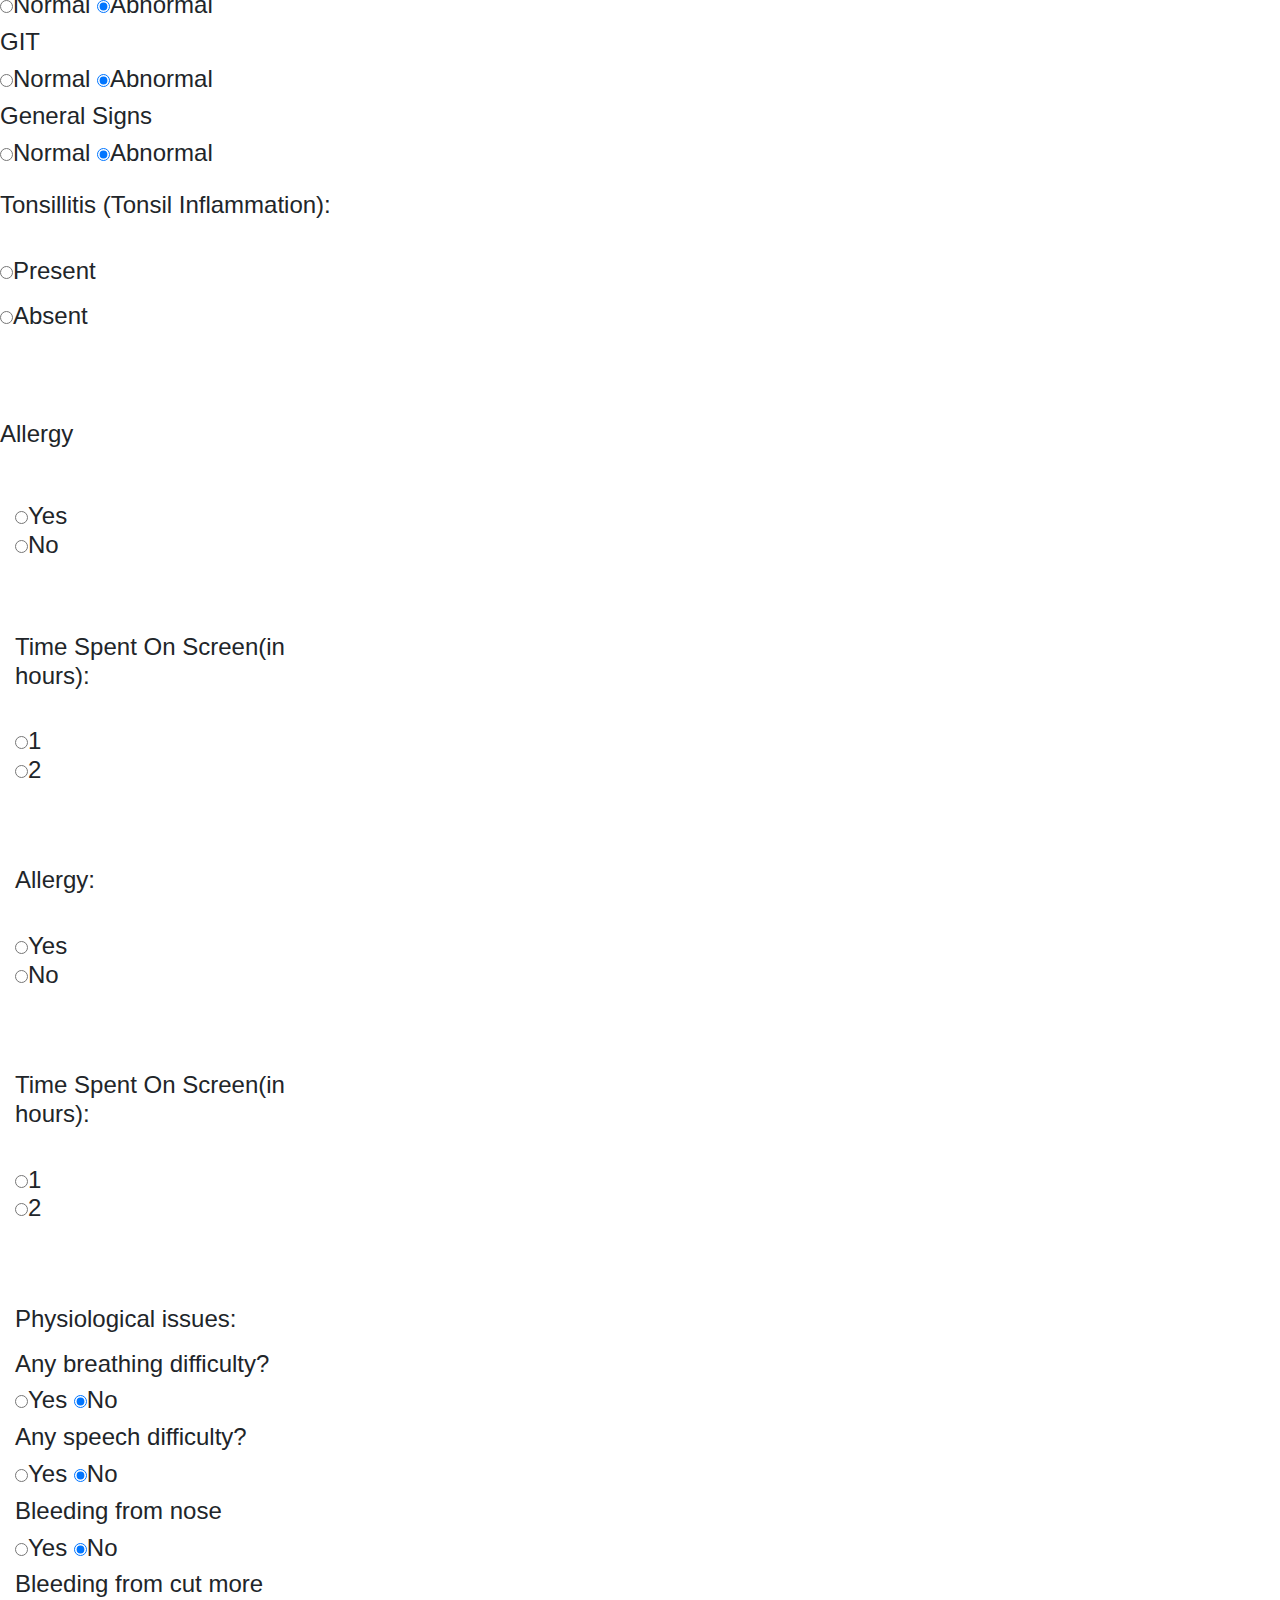
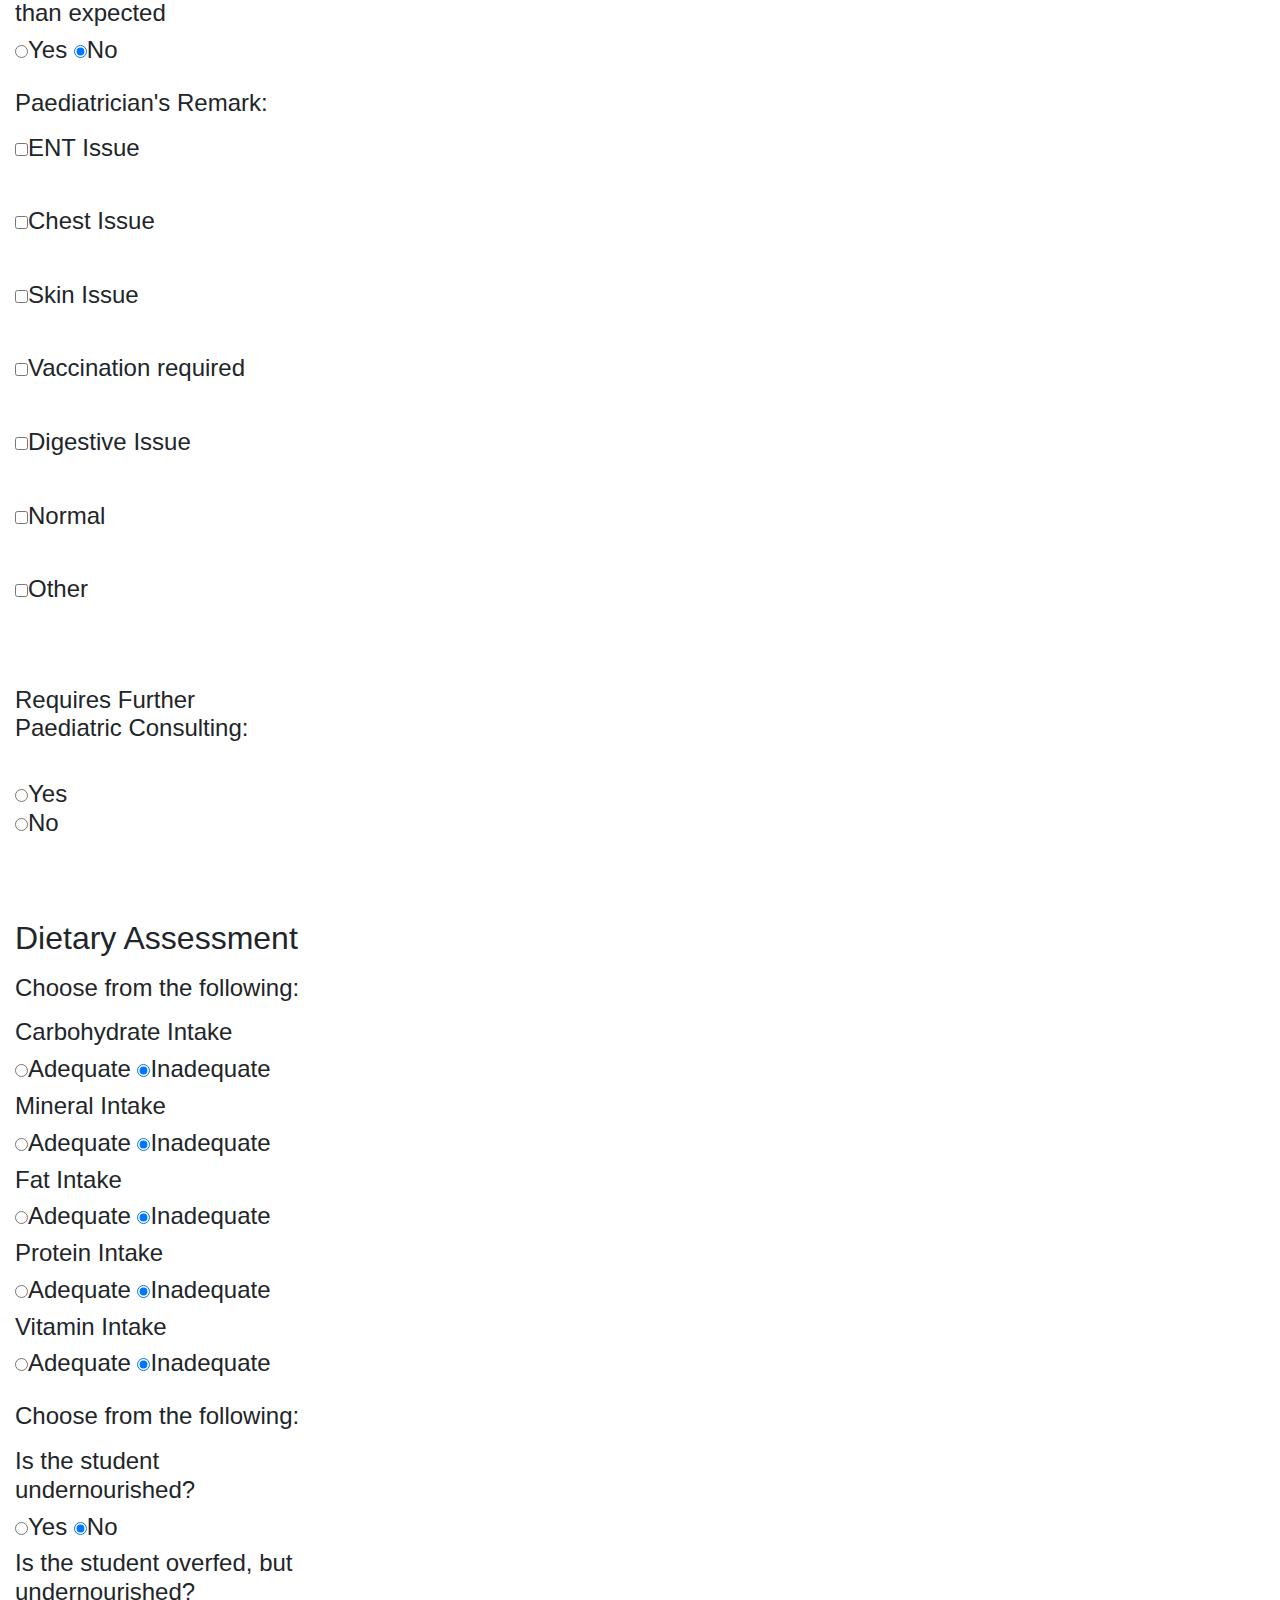
==== commit 23dd0513: "updated template radio button group, getlist multichoice" ====
--- a/templates/index.html
+++ b/templates/index.html
@@ -48,7 +48,6 @@
 
        <p><h4>Age: <input type="text" name="age" /><h4><br><br></p>
 
-         <p><input type="submit" value="Next" /> <input type="reset" value="Reset" /><hr></p>
 
 
        <p><h2>Immunisation History<pr></p>
@@ -691,16 +690,28 @@
            </td>
            </tr>
          
-
-        <p>&nbsp;&nbsp;<h4>Tonsillitis (Tonsil Inflammation):<h4><br>
-        <p>&nbsp;&nbsp;<input type="radio" name="tonsil" value="Present" />Present<br></p>
-        <p>&nbsp;&nbsp;<input type="radio" name="tonsil" value="Absent" />Absent<h4><br><br></p>
-        </div>
-
+        
+        
+        <p><h4>Tonsillitis (Tonsil Inflammation):<h4><br>
+        <p><input type="radio" name="tonsil" value="Present" />Present<br></p>
+        <p><input type="radio" name="tonsil" value="Absent" />Absent<h4><br><br></p>
+  
+
+
+        <h4>Allergy<h4><br>
+        <p><div class="col-lg-4 col-lg-offset-4">
+        <input type="radio" name="allergy" value="Yes" />Yes<br>
+        <input type="radio" name="allergy" value="No" />No<h4><br><br></p>
+        
+
+        <p><h4>Time Spent On Screen(in hours):<h4><br>
+        <input type="radio" name="screen" value="1" />1<br>
+        <input type="radio" name="screen" value="2" />2<h4><br><br></p>
+    
         
         <p><h4>Allergy:<h4><br>
-        <input type="radio" name="allergy" value="Yes" />Present<br>
-        <input type="radio" name="allergy" value="No" />Absent<h4><br><br></p>
+        <input type="radio" name="allergy" value="Yes" />Yes<br>
+        <input type="radio" name="allergy" value="No" />No<h4><br><br></p>
 
     
         <p><h4>Time Spent On Screen(in hours):<h4><br>
@@ -708,6 +719,7 @@
         <input type="radio" name="screen" value="2" />2<h4><br><br></p>
 
         <p><h4>Physiological issues: <h4></p>
+
            <tr>
            <td style="padding-top: 5px; padding-right: 10px;">
            <label>Any breathing difficulty?</label>
@@ -1320,30 +1332,38 @@
         <input type="radio" name="probs" value="No" />No<br><br></div><pr></p>
 
             <p><h4>&nbsp;&nbsp;Colour Vision: <h4></p>
-        <p><div class='row'>
-             <div class="col-lg-4 col-lg-offset-4">
-           <h4>&nbsp;&nbsp;Left colour perception<h4><br>
-           <h4>&nbsp;&nbsp;Right colour perception<h4><br>
-            </div><br><br></p>
-
-         <p><div class="col-lg-4 col-lg-offset-4">
-           <h4><input type="radio" name="Ye" value="Yes" />Yes<h4><br>
-           <h4><input type="radio" name="Ye" value="Yes" />Yes<h4><br> 
-            </div><br><br></p>
         
-
-
-        <p><div class="col-lg-4 col-lg-offset-4">
-           <h4><input type="radio" name="nots" value="No" />No<h4><br>
-           <h4><input type="radio" name="nots" value="No" />No<h4><br>
-            </div><pr></p>
-        
-        <div class="container">
-        <p><div class="text-left" href="#"></p>
-         
-         <div class="container">
-        <p><div class="text-left" href="#"></p>
-
+           <tr>
+           <td style="padding-top: 5px; padding-right: 10px;">
+           <label>Left colour perception</label>
+           </td>
+           <td>
+           <form>
+           <label class="radio-inline">
+           <input type="radio" name="Ye", value="Yes" checked>Yes
+           </label>
+           <label class="radio-inline">
+           <input type="radio" name="Ye", value="No" checked>No
+           </label>
+            </label>
+           </form>
+           </td>
+           </tr>
+             <tr>
+           <td style="padding-top: 5px; padding-right: 10px;">
+           <label>Right Colour Perception</label>
+           </td>
+           <td>
+           <form>
+           <label class="radio-inline">
+           <input type="radio" name="nots", value="Yes" checked>Yes
+           </label>
+           <label class="radio-inline">
+           <input type="radio" name="nots", value="No">No
+           </label>
+           </form>
+           </td>
+           </tr>
         
         <p><h4>Left Eye Vision Acuity: <h4></p>
         <p><h4><input type="checkbox" name="eye" value="6" />6<h4><br>
